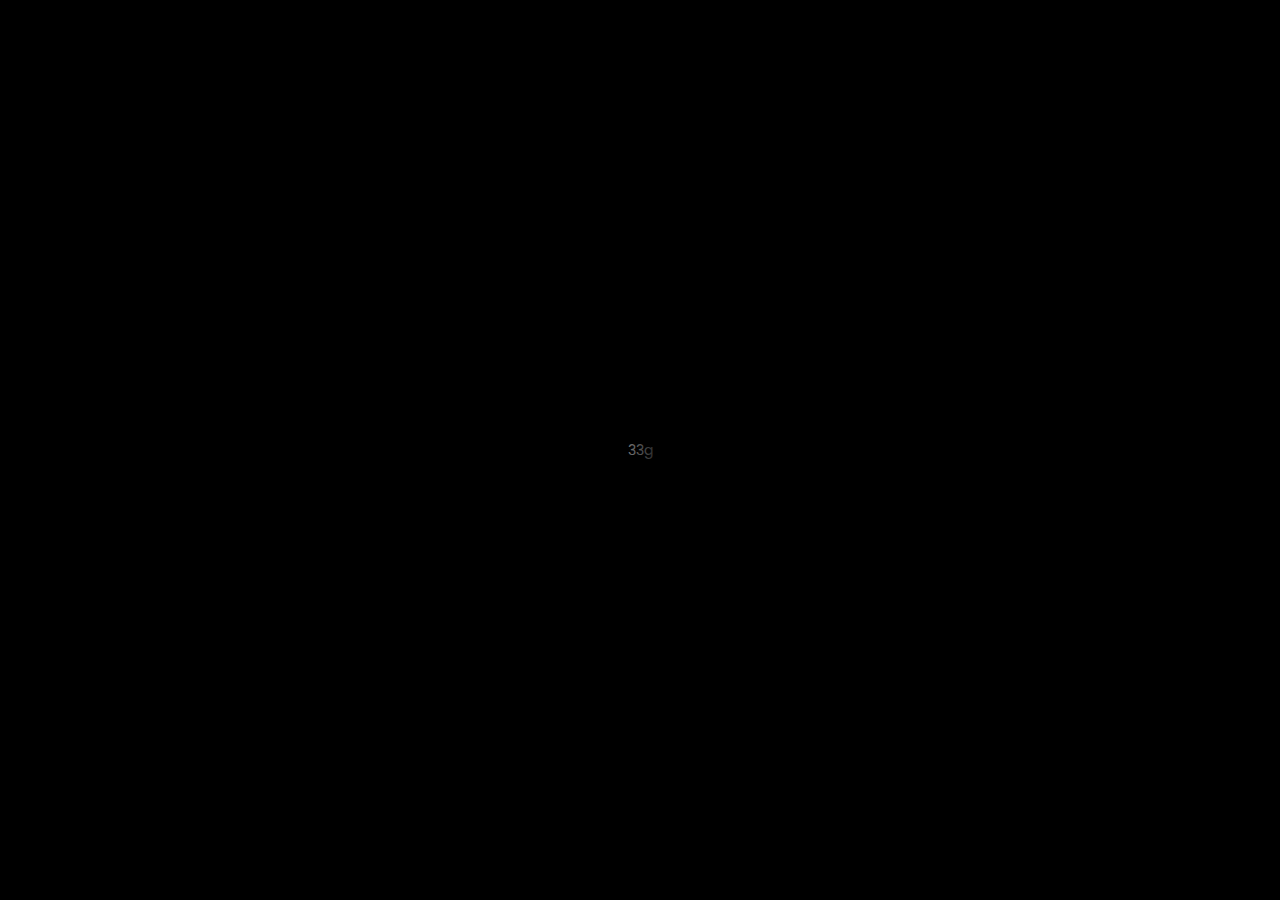
==== index.html @ b4e220d4 "Iniciando el proyecto" ====
<!DOCTYPE HTML>
<html lang="en">
    <head>
        <!--=============== basic  ===============-->
        <meta charset="UTF-8">
        <title>Endor Photography - Creative  Responsive Photography  Portfolio</title>
        <meta name="robots" content="index, follow"/>
        <meta name="keywords" content=""/>
        <meta name="description" content=""/>
        <!--=============== css  ===============-->
        <link type="text/css" rel="stylesheet" href="css/plugins.css">
        <link type="text/css" rel="stylesheet" href="css/style.css">
        <!--=============== favicons ===============-->
        <link rel="shortcut icon" href="images/favicon.ico">
    </head>
    <body>
        <!--main-loader  -->
        <div class="main-loader">
            <div class="ml-wrap">
                <div class="ml-mask"></div>
                <h1>33g</h1>
            </div>
        </div>
        <!-- main-loader end -->		
        <!-- main  -->
        <div id="main">
            <!--  logo -->
            <a href="index.html" class="ajax logo-holder"><h1>33g</h1></a>
            <!--  logo end -->
            <!--  navigation -->
            <div class="nav-holder main-menu">
                <nav>
                    <ul>
                        <li>
                            <a href="index.html" class="ajax">Works</a>
                        </li>
                        <li>
                            <a href="about.html" class="ajax">About</a>
                        </li>
                        <li>
                            <a href="blog.html" class="ajax">News</a>
                        </li>
                        <li>
                            <a href="contacts.html" class="ajax">Contacts</a>
                        </li>
                    </ul>
                </nav>
            </div>
            <!-- navigation  end -->  			
            <!--  share btn -->
            <div class="share-btn">Share</div>
            <!--  share btn end -->
            <div class="nav-button-wrap">
                <div class="nav-button"><span></span><span></span><span></span></div>
            </div>
            <!--  navigation -->
            <!-- wrapper-->
            <div id="wrapper">
                <!--  content-holder -->
                <div class="content-holder hide_footer2">
                    <div class="header-bg hb_mob"></div>
                    <div class="filter-btn hid-filter">
                        <div class="filter-btn_container aside_anim"></div>
                        <span class="filt-title">Filters</span>
                    </div>
                    <!-- gallery-filters-wrap-->
                    <div class="gallery-filters-wrap">
                        <div class="gallery-filters">
                            <a href="#" class="gallery-filter  gallery-filter-active" data-filter="*"><span>01.</span>All Albums</a>
                            <a href="#" class="gallery-filter" data-filter=".nature"><span>02.</span>Nature</a>
                            <a href="#" class="gallery-filter" data-filter=".models"><span>03.</span>Models</a>
                            <a href="#" class="gallery-filter" data-filter=".couples"><span>04.</span>Couples</a>
                            <a href="#" class="gallery-filter" data-filter=".outdoor"><span>05.</span>Outdoor</a>
                            <div class="count-folio">
                                <div class="num-album"></div>
                            </div>
                        </div>
                        <div class="gallery-filters-overlay"></div>
                    </div>
                    <!--gallery-filters-wrap end-->
                    <!--  hero-showcase-wrap -->
                    <div class="hero-showcase-wrap">
                        <div class="hero-showcase">

                            <div class="gallery-items sf_true">
                                <div class="gallery-items-container fl-wrap">
                                    <!-- gallery-item -->
                                    <div class="gallery-item nature">
                                        <div class="hov_box">
                                            <img src="images/folio/1.jpg" alt="">
                                            <div class="overlay"></div>
                                            <div class="hov_box-title">
                                                <a href="portfolio-single.html" class="ajax">Alone on Nature.</a>
                                                <div class="cat_item">Nature</div>
                                            </div>
                                        </div>
                                    </div>
                                    <!-- gallery-item end-->
                                    <!-- gallery-item -->
                                    <div class="gallery-item models">
                                        <div class="hov_box">
                                            <img src="images/folio/1.jpg" alt="">
                                            <div class="overlay"></div>
                                            <div class="hov_box-title">
                                                <a href="portfolio-single.html" class="ajax">Old Cars On Streets</a>
                                                <div class="cat_item">Couples</div>
                                            </div>
                                        </div>
                                    </div>
                                    <!-- gallery-item end-->						
                                    <!-- gallery-item -->
                                    <div class="gallery-item nature couples">
                                        <div class="hov_box">
                                            <img src="images/folio/1.jpg" alt="">
                                            <div class="overlay"></div>
                                            <div class="hov_box-title">
                                                <a href="portfolio-single.html" class="ajax">Living my Dream</a>
                                                <div class="cat_item">Models</div>
                                            </div>
                                        </div>
                                    </div>
                                    <!-- gallery-item end-->
                                    <!-- gallery-item -->
                                    <div class="gallery-item models">
                                        <div class="hov_box">
                                            <img src="images/folio/1.jpg" alt="">
                                            <div class="overlay"></div>
                                            <div class="hov_box-title">
                                                <a href="portfolio-single.html" class="ajax">Forever Young</a>
                                                <div class="cat_item">Models</div>
                                            </div>
                                        </div>
                                    </div>
                                    <!-- gallery-item end-->
                                    <!-- gallery-item -->
                                    <div class="gallery-item couples">
                                        <div class="hov_box">
                                            <img src="images/folio/1.jpg" alt="">
                                            <div class="overlay"></div>
                                            <div class="hov_box-title">
                                                <a href="portfolio-single.html" class="ajax">Sunny Side Up</a>
                                                <div class="cat_item">Models</div>
                                            </div>
                                        </div>
                                    </div>
                                    <!-- gallery-item end-->
                                    <!-- gallery-item -->
                                    <div class="gallery-item outdoor couples">
                                        <div class="hov_box">
                                            <img src="images/folio/2.jpg" alt="">
                                            <div class="overlay"></div>
                                            <div class="hov_box-title">
                                                <a href="portfolio-single.html" class="ajax">The Other Aide of Me</a>
                                                <div class="cat_item">Models</div>
                                            </div>
                                        </div>
                                    </div>
                                    <!-- gallery-item end-->
                                    <!-- gallery-item -->
                                    <div class="gallery-item nature outdoor">
                                        <div class="hov_box">
                                            <img src="images/folio/1.jpg" alt="">
                                            <div class="overlay"></div>
                                            <div class="hov_box-title">
                                                <a href="portfolio-single.html" class="ajax">Discover Norway</a>
                                                <div class="cat_item">Models</div>
                                            </div>
                                        </div>
                                    </div>
                                    <!-- gallery-item end-->						
                                    <!-- gallery-item -->
                                    <div class="gallery-item nature  couples">
                                        <div class="hov_box">
                                            <img src="images/folio/1.jpg" alt="">
                                            <div class="overlay"></div>
                                            <div class="hov_box-title">
                                                <a href="portfolio-single.html" class="ajax">A Wonderful Life</a>
                                                <div class="cat_item">Models</div>
                                            </div>
                                        </div>
                                    </div>
                                    <!-- gallery-item end-->
                                    <!-- gallery-item -->
                                    <div class="gallery-item outdoor">
                                        <div class="hov_box">
                                            <img src="images/folio/1.jpg" alt="">
                                            <div class="overlay"></div>
                                            <div class="hov_box-title">
                                                <a href="portfolio-single.html" class="ajax">Happy Flashbacks</a>
                                                <div class="cat_item">Models</div>
                                            </div>
                                        </div>
                                    </div>
                                    <!-- gallery-item end-->	
                                    <!-- gallery-item -->
                                    <div class="gallery-item models outdoor">
                                        <div class="hov_box">
                                            <img src="images/folio/2.jpg" alt="">
                                            <div class="overlay"></div>
                                            <div class="hov_box-title">
                                                <a href="portfolio-single.html" class="ajax">Crazy, Cute Couple</a>
                                                <div class="cat_item">Models</div>
                                            </div>
                                        </div>
                                    </div>
                                    <!-- gallery-item end-->						
                                    <!-- gallery-item -->
                                    <div class="gallery-item outdoor">
                                        <div class="hov_box">
                                            <img src="images/folio/1.jpg" alt="">
                                            <div class="overlay"></div>
                                            <div class="hov_box-title">
                                                <a href="portfolio-single.html" class="ajax">Go Green Morning</a>
                                                <div class="cat_item">Models</div>
                                            </div>
                                        </div>
                                    </div>
                                    <!-- gallery-item end-->
                                    <!-- gallery-item -->
                                    <div class="gallery-item couples">
                                        <div class="hov_box">
                                            <img src="images/folio/1.jpg" alt="">
                                            <div class="overlay"></div>
                                            <div class="hov_box-title">
                                                <a href="portfolio-single.html" class="ajax">Travelling is Fun</a>
                                                <div class="cat_item">Models</div>
                                            </div>
                                        </div>
                                    </div>
                                    <!-- gallery-item end-->	
                                    <!-- gallery-item -->
                                    <div class="gallery-item models">
                                        <div class="hov_box">
                                            <img src="images/folio/1.jpg" alt="">
                                            <div class="overlay"></div>
                                            <div class="hov_box-title">
                                                <a href="portfolio-single.html" class="ajax">Life, here I Come</a>
                                                <div class="cat_item">Models</div>
                                            </div>
                                        </div>
                                    </div>
                                    <!-- gallery-item end-->								
                                    <!-- gallery-item -->
                                    <div class="gallery-item nature">
                                        <div class="hov_box">
                                            <img src="images/folio/1.jpg" alt="">
                                            <div class="overlay"></div>
                                            <div class="hov_box-title">
                                                <a href="portfolio-single.html" class="ajax">My Blooming Backyard</a>
                                                <div class="cat_item">Models</div>
                                            </div>
                                        </div>
                                    </div>
                                    <!-- gallery-item end-->	
                                    <!-- gallery-item -->
                                    <div class="gallery-item outdoor">
                                        <div class="hov_box">
                                            <img src="images/folio/1.jpg" alt="">
                                            <div class="overlay"></div>
                                            <div class="hov_box-title">
                                                <a href="portfolio-single.html" class="ajax">Just Happy</a>
                                                <div class="cat_item">Models</div>
                                            </div>
                                        </div>
                                    </div>
                                    <!-- gallery-item end-->
                                    <!-- gallery-item -->
                                    <div class="gallery-item models">
                                        <div class="hov_box">
                                            <img src="images/folio/1.jpg" alt="">
                                            <div class="overlay"></div>
                                            <div class="hov_box-title">
                                                <a href="portfolio-single.html" class="ajax">Just Happy</a>
                                                <div class="cat_item">Models</div>
                                            </div>
                                        </div>
                                    </div>
                                    <!-- gallery-item end-->								
                                    <!-- gallery-item -->
                                    <div class="gallery-item nature">
                                        <div class="hov_box">
                                            <img src="images/folio/1.jpg" alt="">
                                            <div class="overlay"></div>
                                            <div class="hov_box-title">
                                                <a href="portfolio-single.html" class="ajax">Just Happy</a>
                                                <div class="cat_item">Models</div>
                                            </div>
                                        </div>
                                    </div>
                                    <!-- gallery-item end-->
                                    <!-- gallery-item -->
                                    <div class="gallery-item outdoor">
                                        <div class="hov_box">
                                            <img src="images/folio/1.jpg" alt="">
                                            <div class="overlay"></div>
                                            <div class="hov_box-title">
                                                <a href="portfolio-single.html" class="ajax">Happy Flashbacks</a>
                                                <div class="cat_item">Models</div>
                                            </div>
                                        </div>
                                    </div>
                                    <!-- gallery-item end-->								
                                </div>
                            </div>
                        </div>
                    </div>
                    <!--  hero-showcase-wrap end -->
                    <div class="mob-footer_gal mfg-2 fl-wrap">
                        <div class="to-top-btn"><i class="fal fa-angle-up"></i></div>
                    </div>
                    <!-- share-wrapper-->
                    <div class="share-wrapper">
                        <div class="share-container isShare"></div>
                    </div>
                    <!-- share-wrapper  end -->					
                </div>
                <!--  content-holder end -->
            </div>
            <!-- wrapper end-->
            <!--  social_links -->
            <div class="social_links">
                <div class="sc-links_clone">
                    <span>Follow:</span>
                    <ul>
                        <li><a href="https://www.facebook.com/arturo.noriega.9041/" target="_blank">Fb</a></li>
                        <li><a href="#" target="_blank">Ins</a></li>
                        <li><a href="#" target="_blank">Tw</a></li>
                        <li><a href="#" target="_blank">Vk</a></li>
                    </ul>
                </div>
            </div>
            <!--  social_links end -->
            <!--  policy-box -->
            <div class="policy-box">
                <span>&#169; Endor 2021  -  All rights reserved. </span>
            </div>
            <!--  policy-box end-->
            <!-- cursor-->
            <div class="element">
                <div class="element-item"></div>
            </div>
            <!-- cursor end--> 			
        </div>
        <!-- Main end -->
        <!--=============== scripts  ===============-->
		<script src="js/jquery.min.js"></script>
        <script src="js/plugins.js"></script>
        <script src="js/scripts.js"></script>
        <script src="js/informacion_portafolio.js"></script>
        
    </body>
</html>
---- css/plugins.css ----
/* CSS Document */
@charset "utf-8";
/*-reset -*/ 
html,body,div,span,applet,object,iframe,h1,h2,h3,h4,h5,h6,p,blockquote,pre,a,abbr,acronym,address,big,cite,code,del,dfn,em,font,img,ins,kbd,q,s,samp,small,strike,strong,sub,sup,tt,var,dl,dt,dd,ol,ul,li,fieldset,form,label,legend,table,caption,tbody,tfoot,thead,tr,th,td{border:none;outline:0;font-weight:inherit;font-style:inherit;font-size:100%;font-family:inherit;vertical-align:baseline;text-decoration:none;margin:0;padding:0;}
table{border-collapse:separate;border-spacing:0}
blockquote:before,blockquote:after,q:before,q:after{content:""}
*{margin:0;padding:0;-webkit-box-sizing: border-box;-moz-box-sizing: border-box;box-sizing: border-box;}
article, aside, details, figcaption, figure, footer, header, hgroup, menu, nav, section {display: block; }								  
ol, ul { list-style: none;}
blockquote, q { quotes: none;}
:focus { outline: 0;}
table { border-collapse: collapse; border-spacing: 0;}
img { border: 0; -ms-interpolation-mode: bicubic; vertical-align: middle; }
a{text-decoration:none; position:relative; color:#000;}
audio,video,canvas {max-width: 100%;}
/*!  Bootstrap Grid  */
 @media (min-width:768px){.container{width:750px}}@media (min-width:992px){.container{width:970px}}@media (min-width:1064px){.container{width:1170px}}.container-fluid{margin-right:auto;margin-left:auto;padding-left:15px;padding-right:15px}.row{margin-left:-15px;margin-right:-15px}.col-xs-1, .col-sm-1, .col-md-1, .col-lg-1, .col-xs-2, .col-sm-2, .col-md-2, .col-lg-2, .col-xs-3, .col-sm-3, .col-md-3, .col-lg-3, .col-xs-4, .col-sm-4, .col-md-4, .col-lg-4, .col-xs-5, .col-sm-5, .col-md-5, .col-lg-5, .col-xs-6, .col-sm-6, .col-md-6, .col-lg-6, .col-xs-7, .col-sm-7, .col-md-7, .col-lg-7, .col-xs-8, .col-sm-8, .col-md-8, .col-lg-8, .col-xs-9, .col-sm-9, .col-md-9, .col-lg-9, .col-xs-10, .col-sm-10, .col-md-10, .col-lg-10, .col-xs-11, .col-sm-11, .col-md-11, .col-lg-11, .col-xs-12, .col-sm-12, .col-md-12, .col-lg-12{position:relative;min-height:1px;padding-left:15px;padding-right:15px}.col-xs-1, .col-xs-2, .col-xs-3, .col-xs-4, .col-xs-5, .col-xs-6, .col-xs-7, .col-xs-8, .col-xs-9, .col-xs-10, .col-xs-11, .col-xs-12{float:left}.col-xs-12{width:100%}.col-xs-11{width:91.66666667%}.col-xs-10{width:83.33333333%}.col-xs-9{width:75%}.col-xs-8{width:66.66666667%}.col-xs-7{width:58.33333333%}.col-xs-6{width:50%}.col-xs-5{width:41.66666667%}.col-xs-4{width:33.33333333%}.col-xs-3{width:25%}.col-xs-2{width:16.66666667%}.col-xs-1{width:8.33333333%}.col-xs-pull-12{right:100%}.col-xs-pull-11{right:91.66666667%}.col-xs-pull-10{right:83.33333333%}.col-xs-pull-9{right:75%}.col-xs-pull-8{right:66.66666667%}.col-xs-pull-7{right:58.33333333%}.col-xs-pull-6{right:50%}.col-xs-pull-5{right:41.66666667%}.col-xs-pull-4{right:33.33333333%}.col-xs-pull-3{right:25%}.col-xs-pull-2{right:16.66666667%}.col-xs-pull-1{right:8.33333333%}.col-xs-pull-0{right:auto}.col-xs-push-12{left:100%}.col-xs-push-11{left:91.66666667%}.col-xs-push-10{left:83.33333333%}.col-xs-push-9{left:75%}.col-xs-push-8{left:66.66666667%}.col-xs-push-7{left:58.33333333%}.col-xs-push-6{left:50%}.col-xs-push-5{left:41.66666667%}.col-xs-push-4{left:33.33333333%}.col-xs-push-3{left:25%}.col-xs-push-2{left:16.66666667%}.col-xs-push-1{left:8.33333333%}.col-xs-push-0{left:auto}.col-xs-offset-12{margin-left:100%}.col-xs-offset-11{margin-left:91.66666667%}.col-xs-offset-10{margin-left:83.33333333%}.col-xs-offset-9{margin-left:75%}.col-xs-offset-8{margin-left:66.66666667%}.col-xs-offset-7{margin-left:58.33333333%}.col-xs-offset-6{margin-left:50%}.col-xs-offset-5{margin-left:41.66666667%}.col-xs-offset-4{margin-left:33.33333333%}.col-xs-offset-3{margin-left:25%}.col-xs-offset-2{margin-left:16.66666667%}.col-xs-offset-1{margin-left:8.33333333%}.col-xs-offset-0{margin-left:0}@media (min-width:768px){.col-sm-1, .col-sm-2, .col-sm-3, .col-sm-4, .col-sm-5, .col-sm-6, .col-sm-7, .col-sm-8, .col-sm-9, .col-sm-10, .col-sm-11, .col-sm-12{float:left}.col-sm-12{width:100%}.col-sm-11{width:91.66666667%}.col-sm-10{width:83.33333333%}.col-sm-9{width:75%}.col-sm-8{width:66.66666667%}.col-sm-7{width:58.33333333%}.col-sm-6{width:50%}.col-sm-5{width:41.66666667%}.col-sm-4{width:33.33333333%}.col-sm-3{width:25%}.col-sm-2{width:16.66666667%}.col-sm-1{width:8.33333333%}.col-sm-pull-12{right:100%}.col-sm-pull-11{right:91.66666667%}.col-sm-pull-10{right:83.33333333%}.col-sm-pull-9{right:75%}.col-sm-pull-8{right:66.66666667%}.col-sm-pull-7{right:58.33333333%}.col-sm-pull-6{right:50%}.col-sm-pull-5{right:41.66666667%}.col-sm-pull-4{right:33.33333333%}.col-sm-pull-3{right:25%}.col-sm-pull-2{right:16.66666667%}.col-sm-pull-1{right:8.33333333%}.col-sm-pull-0{right:auto}.col-sm-push-12{left:100%}.col-sm-push-11{left:91.66666667%}.col-sm-push-10{left:83.33333333%}.col-sm-push-9{left:75%}.col-sm-push-8{left:66.66666667%}.col-sm-push-7{left:58.33333333%}.col-sm-push-6{left:50%}.col-sm-push-5{left:41.66666667%}.col-sm-push-4{left:33.33333333%}.col-sm-push-3{left:25%}.col-sm-push-2{left:16.66666667%}.col-sm-push-1{left:8.33333333%}.col-sm-push-0{left:auto}.col-sm-offset-12{margin-left:100%}.col-sm-offset-11{margin-left:91.66666667%}.col-sm-offset-10{margin-left:83.33333333%}.col-sm-offset-9{margin-left:75%}.col-sm-offset-8{margin-left:66.66666667%}.col-sm-offset-7{margin-left:58.33333333%}.col-sm-offset-6{margin-left:50%}.col-sm-offset-5{margin-left:41.66666667%}.col-sm-offset-4{margin-left:33.33333333%}.col-sm-offset-3{margin-left:25%}.col-sm-offset-2{margin-left:16.66666667%}.col-sm-offset-1{margin-left:8.33333333%}.col-sm-offset-0{margin-left:0}}@media (min-width:1064px){.col-md-1, .col-md-2, .col-md-3, .col-md-4, .col-md-5, .col-md-6, .col-md-7, .col-md-8, .col-md-9, .col-md-10, .col-md-11, .col-md-12{float:left}.col-md-12{width:100%}.col-md-11{width:91.66666667%}.col-md-10{width:83.33333333%}.col-md-9{width:75%}.col-md-8{width:66.66666667%}.col-md-7{width:58.33333333%}.col-md-6{width:50%}.col-md-5{width:41.66666667%}.col-md-4{width:33.33333333%}.col-md-3{width:25%}.col-md-2{width:16.66666667%}.col-md-1{width:8.33333333%}.col-md-pull-12{right:100%}.col-md-pull-11{right:91.66666667%}.col-md-pull-10{right:83.33333333%}.col-md-pull-9{right:75%}.col-md-pull-8{right:66.66666667%}.col-md-pull-7{right:58.33333333%}.col-md-pull-6{right:50%}.col-md-pull-5{right:41.66666667%}.col-md-pull-4{right:33.33333333%}.col-md-pull-3{right:25%}.col-md-pull-2{right:16.66666667%}.col-md-pull-1{right:8.33333333%}.col-md-pull-0{right:auto}.col-md-push-12{left:100%}.col-md-push-11{left:91.66666667%}.col-md-push-10{left:83.33333333%}.col-md-push-9{left:75%}.col-md-push-8{left:66.66666667%}.col-md-push-7{left:58.33333333%}.col-md-push-6{left:50%}.col-md-push-5{left:41.66666667%}.col-md-push-4{left:33.33333333%}.col-md-push-3{left:25%}.col-md-push-2{left:16.66666667%}.col-md-push-1{left:8.33333333%}.col-md-push-0{left:auto}.col-md-offset-12{margin-left:100%}.col-md-offset-11{margin-left:91.66666667%}.col-md-offset-10{margin-left:83.33333333%}.col-md-offset-9{margin-left:75%}.col-md-offset-8{margin-left:66.66666667%}.col-md-offset-7{margin-left:58.33333333%}.col-md-offset-6{margin-left:50%}.col-md-offset-5{margin-left:41.66666667%}.col-md-offset-4{margin-left:33.33333333%}.col-md-offset-3{margin-left:25%}.col-md-offset-2{margin-left:16.66666667%}.col-md-offset-1{margin-left:8.33333333%}.col-md-offset-0{margin-left:0}}@media (min-width:1200px){.col-lg-1, .col-lg-2, .col-lg-3, .col-lg-4, .col-lg-5, .col-lg-6, .col-lg-7, .col-lg-8, .col-lg-9, .col-lg-10, .col-lg-11, .col-lg-12{float:left}.col-lg-12{width:100%}.col-lg-11{width:91.66666667%}.col-lg-10{width:83.33333333%}.col-lg-9{width:75%}.col-lg-8{width:66.66666667%}.col-lg-7{width:58.33333333%}.col-lg-6{width:50%}.col-lg-5{width:41.66666667%}.col-lg-4{width:33.33333333%}.col-lg-3{width:25%}.col-lg-2{width:16.66666667%}.col-lg-1{width:8.33333333%}.col-lg-pull-12{right:100%}.col-lg-pull-11{right:91.66666667%}.col-lg-pull-10{right:83.33333333%}.col-lg-pull-9{right:75%}.col-lg-pull-8{right:66.66666667%}.col-lg-pull-7{right:58.33333333%}.col-lg-pull-6{right:50%}.col-lg-pull-5{right:41.66666667%}.col-lg-pull-4{right:33.33333333%}.col-lg-pull-3{right:25%}.col-lg-pull-2{right:16.66666667%}.col-lg-pull-1{right:8.33333333%}.col-lg-pull-0{right:auto}.col-lg-push-12{left:100%}.col-lg-push-11{left:91.66666667%}.col-lg-push-10{left:83.33333333%}.col-lg-push-9{left:75%}.col-lg-push-8{left:66.66666667%}.col-lg-push-7{left:58.33333333%}.col-lg-push-6{left:50%}.col-lg-push-5{left:41.66666667%}.col-lg-push-4{left:33.33333333%}.col-lg-push-3{left:25%}.col-lg-push-2{left:16.66666667%}.col-lg-push-1{left:8.33333333%}.col-lg-push-0{left:auto}.col-lg-offset-12{margin-left:100%}.col-lg-offset-11{margin-left:91.66666667%}.col-lg-offset-10{margin-left:83.33333333%}.col-lg-offset-9{margin-left:75%}.col-lg-offset-8{margin-left:66.66666667%}.col-lg-offset-7{margin-left:58.33333333%}.col-lg-offset-6{margin-left:50%}.col-lg-offset-5{margin-left:41.66666667%}.col-lg-offset-4{margin-left:33.33333333%}.col-lg-offset-3{margin-left:25%}.col-lg-offset-2{margin-left:16.66666667%}.col-lg-offset-1{margin-left:8.33333333%}.col-lg-offset-0{margin-left:0}}.clearfix:before,.clearfix:after,.container:before,.container:after,.container-fluid:before,.container-fluid:after,.row:before,.row:after{content:" ";display:table}.clearfix:after,.container:after,.container-fluid:after,.row:after{clear:both}.center-block{display:block;margin-left:auto;margin-right:auto}.pull-right{float:right !important}.pull-left{float:left !important}.hide{display:none !important}.show{display:block !important}.invisible{visibility:hidden}.text-hide{font:0/0 a;color:transparent;text-shadow:none;background-color:transparent;border:0}.hidden{display:none !important;visibility:hidden !important}.affix{position:fixed}@-ms-viewport{width:device-width}.visible-xs,.visible-sm,.visible-md,.visible-lg{display:none !important}.visible-xs-block,.visible-xs-inline,.visible-xs-inline-block,.visible-sm-block,.visible-sm-inline,.visible-sm-inline-block,.visible-md-block,.visible-md-inline,.visible-md-inline-block,.visible-lg-block,.visible-lg-inline,.visible-lg-inline-block{display:none !important}@media (max-width:767px){.visible-xs{display:block !important}table.visible-xs{display:table}tr.visible-xs{display:table-row !important}th.visible-xs,td.visible-xs{display:table-cell !important}}@media (max-width:767px){.visible-xs-block{display:block !important}}@media (max-width:767px){.visible-xs-inline{display:inline !important}}@media (max-width:767px){.visible-xs-inline-block{display:inline-block !important}}@media (min-width:768px) and (max-width:991px){.visible-sm{display:block !important}table.visible-sm{display:table}tr.visible-sm{display:table-row !important}th.visible-sm,td.visible-sm{display:table-cell !important}}@media (min-width:768px) and (max-width:991px){.visible-sm-block{display:block !important}}@media (min-width:768px) and (max-width:991px){.visible-sm-inline{display:inline !important}}@media (min-width:768px) and (max-width:991px){.visible-sm-inline-block{display:inline-block !important}}@media (min-width:992px) and (max-width:1199px){.visible-md{display:block !important}table.visible-md{display:table}tr.visible-md{display:table-row !important}th.visible-md,td.visible-md{display:table-cell !important}}@media (min-width:992px) and (max-width:1199px){.visible-md-block{display:block !important}}@media (min-width:992px) and (max-width:1199px){.visible-md-inline{display:inline !important}}@media (min-width:992px) and (max-width:1199px){.visible-md-inline-block{display:inline-block !important}}@media (min-width:1200px){.visible-lg{display:block !important}table.visible-lg{display:table}tr.visible-lg{display:table-row !important}th.visible-lg,td.visible-lg{display:table-cell !important}}@media (min-width:1200px){.visible-lg-block{display:block !important}}@media (min-width:1200px){.visible-lg-inline{display:inline !important}}@media (min-width:1200px){.visible-lg-inline-block{display:inline-block !important}}@media (max-width:767px){.hidden-xs{display:none !important}}@media (min-width:768px) and (max-width:991px){.hidden-sm{display:none !important}}@media (min-width:992px) and (max-width:1199px){.hidden-md{display:none !important}}@media (min-width:1200px){.hidden-lg{display:none !important}}.visible-print{display:none !important}@media print{.visible-print{display:block !important}table.visible-print{display:table}tr.visible-print{display:table-row !important}th.visible-print,td.visible-print{display:table-cell !important}}.visible-print-block{display:none !important}@media print{.visible-print-block{display:block !important}}.visible-print-inline{display:none !important}@media print{.visible-print-inline{display:inline !important}}.visible-print-inline-block{display:none !important}@media print{.visible-print-inline-block{display:inline-block !important}}@media print{.hidden-print{display:none !important}}
/*!
 * Font Awesome Pro 5.12.0 by @fontawesome - https://fontawesome.com
 * License - https://fontawesome.com/license (Commercial License)
 */
.fa,.fab,.fad,.fal,.far,.fas{-moz-osx-font-smoothing:grayscale;-webkit-font-smoothing:antialiased;display:inline-block;font-style:normal;font-variant:normal;text-rendering:auto;line-height:1}.fa-lg{font-size:1.33333em;line-height:.75em;vertical-align:-.0667em}.fa-xs{font-size:.75em}.fa-sm{font-size:.875em}.fa-1x{font-size:1em}.fa-2x{font-size:2em}.fa-3x{font-size:3em}.fa-4x{font-size:4em}.fa-5x{font-size:5em}.fa-6x{font-size:6em}.fa-7x{font-size:7em}.fa-8x{font-size:8em}.fa-9x{font-size:9em}.fa-10x{font-size:10em}.fa-fw{text-align:center;width:1.25em}.fa-ul{list-style-type:none;margin-left:2.5em;padding-left:0}.fa-ul>li{position:relative}.fa-li{left:-2em;position:absolute;text-align:center;width:2em;line-height:inherit}.fa-border{border:.08em solid #eee;border-radius:.1em;padding:.2em .25em .15em}.fa-pull-left{float:left}.fa-pull-right{float:right}.fa.fa-pull-left,.fab.fa-pull-left,.fal.fa-pull-left,.far.fa-pull-left,.fas.fa-pull-left{margin-right:.3em}.fa.fa-pull-right,.fab.fa-pull-right,.fal.fa-pull-right,.far.fa-pull-right,.fas.fa-pull-right{margin-left:.3em}.fa-spin{-webkit-animation:fa-spin 2s linear infinite;animation:fa-spin 2s linear infinite}.fa-pulse{-webkit-animation:fa-spin 1s steps(8) infinite;animation:fa-spin 1s steps(8) infinite}@-webkit-keyframes fa-spin{0%{-webkit-transform:rotate(0deg);transform:rotate(0deg)}to{-webkit-transform:rotate(1turn);transform:rotate(1turn)}}@keyframes fa-spin{0%{-webkit-transform:rotate(0deg);transform:rotate(0deg)}to{-webkit-transform:rotate(1turn);transform:rotate(1turn)}}.fa-rotate-90{-ms-filter:"progid:DXImageTransform.Microsoft.BasicImage(rotation=1)";-webkit-transform:rotate(90deg);transform:rotate(90deg)}.fa-rotate-180{-ms-filter:"progid:DXImageTransform.Microsoft.BasicImage(rotation=2)";-webkit-transform:rotate(180deg);transform:rotate(180deg)}.fa-rotate-270{-ms-filter:"progid:DXImageTransform.Microsoft.BasicImage(rotation=3)";-webkit-transform:rotate(270deg);transform:rotate(270deg)}.fa-flip-horizontal{-ms-filter:"progid:DXImageTransform.Microsoft.BasicImage(rotation=0, mirror=1)";-webkit-transform:scaleX(-1);transform:scaleX(-1)}.fa-flip-vertical{-webkit-transform:scaleY(-1);transform:scaleY(-1)}.fa-flip-both,.fa-flip-horizontal.fa-flip-vertical,.fa-flip-vertical{-ms-filter:"progid:DXImageTransform.Microsoft.BasicImage(rotation=2, mirror=1)"}.fa-flip-both,.fa-flip-horizontal.fa-flip-vertical{-webkit-transform:scale(-1);transform:scale(-1)}:root .fa-flip-both,:root .fa-flip-horizontal,:root .fa-flip-vertical,:root .fa-rotate-90,:root .fa-rotate-180,:root .fa-rotate-270{-webkit-filter:none;filter:none}.fa-stack{display:inline-block;height:2em;line-height:2em;position:relative;vertical-align:middle;width:2.5em}.fa-stack-1x,.fa-stack-2x{left:0;position:absolute;text-align:center;width:100%}.fa-stack-1x{line-height:inherit}.fa-stack-2x{font-size:2em}.fa-inverse{color:#fff}.fa-500px:before{content:"\f26e"}.fa-abacus:before{content:"\f640"}.fa-accessible-icon:before{content:"\f368"}.fa-accusoft:before{content:"\f369"}.fa-acorn:before{content:"\f6ae"}.fa-acquisitions-incorporated:before{content:"\f6af"}.fa-ad:before{content:"\f641"}.fa-address-book:before{content:"\f2b9"}.fa-address-card:before{content:"\f2bb"}.fa-adjust:before{content:"\f042"}.fa-adn:before{content:"\f170"}.fa-adobe:before{content:"\f778"}.fa-adversal:before{content:"\f36a"}.fa-affiliatetheme:before{content:"\f36b"}.fa-air-conditioner:before{content:"\f8f4"}.fa-air-freshener:before{content:"\f5d0"}.fa-airbnb:before{content:"\f834"}.fa-alarm-clock:before{content:"\f34e"}.fa-alarm-exclamation:before{content:"\f843"}.fa-alarm-plus:before{content:"\f844"}.fa-alarm-snooze:before{content:"\f845"}.fa-album:before{content:"\f89f"}.fa-album-collection:before{content:"\f8a0"}.fa-algolia:before{content:"\f36c"}.fa-alicorn:before{content:"\f6b0"}.fa-alien:before{content:"\f8f5"}.fa-alien-monster:before{content:"\f8f6"}.fa-align-center:before{content:"\f037"}.fa-align-justify:before{content:"\f039"}.fa-align-left:before{content:"\f036"}.fa-align-right:before{content:"\f038"}.fa-align-slash:before{content:"\f846"}.fa-alipay:before{content:"\f642"}.fa-allergies:before{content:"\f461"}.fa-amazon:before{content:"\f270"}.fa-amazon-pay:before{content:"\f42c"}.fa-ambulance:before{content:"\f0f9"}.fa-american-sign-language-interpreting:before{content:"\f2a3"}.fa-amilia:before{content:"\f36d"}.fa-amp-guitar:before{content:"\f8a1"}.fa-analytics:before{content:"\f643"}.fa-anchor:before{content:"\f13d"}.fa-android:before{content:"\f17b"}.fa-angel:before{content:"\f779"}.fa-angellist:before{content:"\f209"}.fa-angle-double-down:before{content:"\f103"}.fa-angle-double-left:before{content:"\f100"}.fa-angle-double-right:before{content:"\f101"}.fa-angle-double-up:before{content:"\f102"}.fa-angle-down:before{content:"\f107"}.fa-angle-left:before{content:"\f104"}.fa-angle-right:before{content:"\f105"}.fa-angle-up:before{content:"\f106"}.fa-angry:before{content:"\f556"}.fa-angrycreative:before{content:"\f36e"}.fa-angular:before{content:"\f420"}.fa-ankh:before{content:"\f644"}.fa-app-store:before{content:"\f36f"}.fa-app-store-ios:before{content:"\f370"}.fa-apper:before{content:"\f371"}.fa-apple:before{content:"\f179"}.fa-apple-alt:before{content:"\f5d1"}.fa-apple-crate:before{content:"\f6b1"}.fa-apple-pay:before{content:"\f415"}.fa-archive:before{content:"\f187"}.fa-archway:before{content:"\f557"}.fa-arrow-alt-circle-down:before{content:"\f358"}.fa-arrow-alt-circle-left:before{content:"\f359"}.fa-arrow-alt-circle-right:before{content:"\f35a"}.fa-arrow-alt-circle-up:before{content:"\f35b"}.fa-arrow-alt-down:before{content:"\f354"}.fa-arrow-alt-from-bottom:before{content:"\f346"}.fa-arrow-alt-from-left:before{content:"\f347"}.fa-arrow-alt-from-right:before{content:"\f348"}.fa-arrow-alt-from-top:before{content:"\f349"}.fa-arrow-alt-left:before{content:"\f355"}.fa-arrow-alt-right:before{content:"\f356"}.fa-arrow-alt-square-down:before{content:"\f350"}.fa-arrow-alt-square-left:before{content:"\f351"}.fa-arrow-alt-square-right:before{content:"\f352"}.fa-arrow-alt-square-up:before{content:"\f353"}.fa-arrow-alt-to-bottom:before{content:"\f34a"}.fa-arrow-alt-to-left:before{content:"\f34b"}.fa-arrow-alt-to-right:before{content:"\f34c"}.fa-arrow-alt-to-top:before{content:"\f34d"}.fa-arrow-alt-up:before{content:"\f357"}.fa-arrow-circle-down:before{content:"\f0ab"}.fa-arrow-circle-left:before{content:"\f0a8"}.fa-arrow-circle-right:before{content:"\f0a9"}.fa-arrow-circle-up:before{content:"\f0aa"}.fa-arrow-down:before{content:"\f063"}.fa-arrow-from-bottom:before{content:"\f342"}.fa-arrow-from-left:before{content:"\f343"}.fa-arrow-from-right:before{content:"\f344"}.fa-arrow-from-top:before{content:"\f345"}.fa-arrow-left:before{content:"\f060"}.fa-arrow-right:before{content:"\f061"}.fa-arrow-square-down:before{content:"\f339"}.fa-arrow-square-left:before{content:"\f33a"}.fa-arrow-square-right:before{content:"\f33b"}.fa-arrow-square-up:before{content:"\f33c"}.fa-arrow-to-bottom:before{content:"\f33d"}.fa-arrow-to-left:before{content:"\f33e"}.fa-arrow-to-right:before{content:"\f340"}.fa-arrow-to-top:before{content:"\f341"}.fa-arrow-up:before{content:"\f062"}.fa-arrows:before{content:"\f047"}.fa-arrows-alt:before{content:"\f0b2"}.fa-arrows-alt-h:before{content:"\f337"}.fa-arrows-alt-v:before{content:"\f338"}.fa-arrows-h:before{content:"\f07e"}.fa-arrows-v:before{content:"\f07d"}.fa-artstation:before{content:"\f77a"}.fa-assistive-listening-systems:before{content:"\f2a2"}.fa-asterisk:before{content:"\f069"}.fa-asymmetrik:before{content:"\f372"}.fa-at:before{content:"\f1fa"}.fa-atlas:before{content:"\f558"}.fa-atlassian:before{content:"\f77b"}.fa-atom:before{content:"\f5d2"}.fa-atom-alt:before{content:"\f5d3"}.fa-audible:before{content:"\f373"}.fa-audio-description:before{content:"\f29e"}.fa-autoprefixer:before{content:"\f41c"}.fa-avianex:before{content:"\f374"}.fa-aviato:before{content:"\f421"}.fa-award:before{content:"\f559"}.fa-aws:before{content:"\f375"}.fa-axe:before{content:"\f6b2"}.fa-axe-battle:before{content:"\f6b3"}.fa-baby:before{content:"\f77c"}.fa-baby-carriage:before{content:"\f77d"}.fa-backpack:before{content:"\f5d4"}.fa-backspace:before{content:"\f55a"}.fa-backward:before{content:"\f04a"}.fa-bacon:before{content:"\f7e5"}.fa-badge:before{content:"\f335"}.fa-badge-check:before{content:"\f336"}.fa-badge-dollar:before{content:"\f645"}.fa-badge-percent:before{content:"\f646"}.fa-badge-sheriff:before{content:"\f8a2"}.fa-badger-honey:before{content:"\f6b4"}.fa-bags-shopping:before{content:"\f847"}.fa-bahai:before{content:"\f666"}.fa-balance-scale:before{content:"\f24e"}.fa-balance-scale-left:before{content:"\f515"}.fa-balance-scale-right:before{content:"\f516"}.fa-ball-pile:before{content:"\f77e"}.fa-ballot:before{content:"\f732"}.fa-ballot-check:before{content:"\f733"}.fa-ban:before{content:"\f05e"}.fa-band-aid:before{content:"\f462"}.fa-bandcamp:before{content:"\f2d5"}.fa-banjo:before{content:"\f8a3"}.fa-barcode:before{content:"\f02a"}.fa-barcode-alt:before{content:"\f463"}.fa-barcode-read:before{content:"\f464"}.fa-barcode-scan:before{content:"\f465"}.fa-bars:before{content:"\f0c9"}.fa-baseball:before{content:"\f432"}.fa-baseball-ball:before{content:"\f433"}.fa-basketball-ball:before{content:"\f434"}.fa-basketball-hoop:before{content:"\f435"}.fa-bat:before{content:"\f6b5"}.fa-bath:before{content:"\f2cd"}.fa-battery-bolt:before{content:"\f376"}.fa-battery-empty:before{content:"\f244"}.fa-battery-full:before{content:"\f240"}.fa-battery-half:before{content:"\f242"}.fa-battery-quarter:before{content:"\f243"}.fa-battery-slash:before{content:"\f377"}.fa-battery-three-quarters:before{content:"\f241"}.fa-battle-net:before{content:"\f835"}.fa-bed:before{content:"\f236"}.fa-bed-alt:before{content:"\f8f7"}.fa-bed-bunk:before{content:"\f8f8"}.fa-bed-empty:before{content:"\f8f9"}.fa-beer:before{content:"\f0fc"}.fa-behance:before{content:"\f1b4"}.fa-behance-square:before{content:"\f1b5"}.fa-bell:before{content:"\f0f3"}.fa-bell-exclamation:before{content:"\f848"}.fa-bell-on:before{content:"\f8fa"}.fa-bell-plus:before{content:"\f849"}.fa-bell-school:before{content:"\f5d5"}.fa-bell-school-slash:before{content:"\f5d6"}.fa-bell-slash:before{content:"\f1f6"}.fa-bells:before{content:"\f77f"}.fa-betamax:before{content:"\f8a4"}.fa-bezier-curve:before{content:"\f55b"}.fa-bible:before{content:"\f647"}.fa-bicycle:before{content:"\f206"}.fa-biking:before{content:"\f84a"}.fa-biking-mountain:before{content:"\f84b"}.fa-bimobject:before{content:"\f378"}.fa-binoculars:before{content:"\f1e5"}.fa-biohazard:before{content:"\f780"}.fa-birthday-cake:before{content:"\f1fd"}.fa-bitbucket:before{content:"\f171"}.fa-bitcoin:before{content:"\f379"}.fa-bity:before{content:"\f37a"}.fa-black-tie:before{content:"\f27e"}.fa-blackberry:before{content:"\f37b"}.fa-blanket:before{content:"\f498"}.fa-blender:before{content:"\f517"}.fa-blender-phone:before{content:"\f6b6"}.fa-blind:before{content:"\f29d"}.fa-blinds:before{content:"\f8fb"}.fa-blinds-open:before{content:"\f8fc"}.fa-blinds-raised:before{content:"\f8fd"}.fa-blog:before{content:"\f781"}.fa-blogger:before{content:"\f37c"}.fa-blogger-b:before{content:"\f37d"}.fa-bluetooth:before{content:"\f293"}.fa-bluetooth-b:before{content:"\f294"}.fa-bold:before{content:"\f032"}.fa-bolt:before{content:"\f0e7"}.fa-bomb:before{content:"\f1e2"}.fa-bone:before{content:"\f5d7"}.fa-bone-break:before{content:"\f5d8"}.fa-bong:before{content:"\f55c"}.fa-book:before{content:"\f02d"}.fa-book-alt:before{content:"\f5d9"}.fa-book-dead:before{content:"\f6b7"}.fa-book-heart:before{content:"\f499"}.fa-book-medical:before{content:"\f7e6"}.fa-book-open:before{content:"\f518"}.fa-book-reader:before{content:"\f5da"}.fa-book-spells:before{content:"\f6b8"}.fa-book-user:before{content:"\f7e7"}.fa-bookmark:before{content:"\f02e"}.fa-books:before{content:"\f5db"}.fa-books-medical:before{content:"\f7e8"}.fa-boombox:before{content:"\f8a5"}.fa-boot:before{content:"\f782"}.fa-booth-curtain:before{content:"\f734"}.fa-bootstrap:before{content:"\f836"}.fa-border-all:before{content:"\f84c"}.fa-border-bottom:before{content:"\f84d"}.fa-border-center-h:before{content:"\f89c"}.fa-border-center-v:before{content:"\f89d"}.fa-border-inner:before{content:"\f84e"}.fa-border-left:before{content:"\f84f"}.fa-border-none:before{content:"\f850"}.fa-border-outer:before{content:"\f851"}.fa-border-right:before{content:"\f852"}.fa-border-style:before{content:"\f853"}.fa-border-style-alt:before{content:"\f854"}.fa-border-top:before{content:"\f855"}.fa-bow-arrow:before{content:"\f6b9"}.fa-bowling-ball:before{content:"\f436"}.fa-bowling-pins:before{content:"\f437"}.fa-box:before{content:"\f466"}.fa-box-alt:before{content:"\f49a"}.fa-box-ballot:before{content:"\f735"}.fa-box-check:before{content:"\f467"}.fa-box-fragile:before{content:"\f49b"}.fa-box-full:before{content:"\f49c"}.fa-box-heart:before{content:"\f49d"}.fa-box-open:before{content:"\f49e"}.fa-box-up:before{content:"\f49f"}.fa-box-usd:before{content:"\f4a0"}.fa-boxes:before{content:"\f468"}.fa-boxes-alt:before{content:"\f4a1"}.fa-boxing-glove:before{content:"\f438"}.fa-brackets:before{content:"\f7e9"}.fa-brackets-curly:before{content:"\f7ea"}.fa-braille:before{content:"\f2a1"}.fa-brain:before{content:"\f5dc"}.fa-bread-loaf:before{content:"\f7eb"}.fa-bread-slice:before{content:"\f7ec"}.fa-briefcase:before{content:"\f0b1"}.fa-briefcase-medical:before{content:"\f469"}.fa-bring-forward:before{content:"\f856"}.fa-bring-front:before{content:"\f857"}.fa-broadcast-tower:before{content:"\f519"}.fa-broom:before{content:"\f51a"}.fa-browser:before{content:"\f37e"}.fa-brush:before{content:"\f55d"}.fa-btc:before{content:"\f15a"}.fa-buffer:before{content:"\f837"}.fa-bug:before{content:"\f188"}.fa-building:before{content:"\f1ad"}.fa-bullhorn:before{content:"\f0a1"}.fa-bullseye:before{content:"\f140"}.fa-bullseye-arrow:before{content:"\f648"}.fa-bullseye-pointer:before{content:"\f649"}.fa-burger-soda:before{content:"\f858"}.fa-burn:before{content:"\f46a"}.fa-buromobelexperte:before{content:"\f37f"}.fa-burrito:before{content:"\f7ed"}.fa-bus:before{content:"\f207"}.fa-bus-alt:before{content:"\f55e"}.fa-bus-school:before{content:"\f5dd"}.fa-business-time:before{content:"\f64a"}.fa-buy-n-large:before{content:"\f8a6"}.fa-buysellads:before{content:"\f20d"}.fa-cabinet-filing:before{content:"\f64b"}.fa-cactus:before{content:"\f8a7"}.fa-calculator:before{content:"\f1ec"}.fa-calculator-alt:before{content:"\f64c"}.fa-calendar:before{content:"\f133"}.fa-calendar-alt:before{content:"\f073"}.fa-calendar-check:before{content:"\f274"}.fa-calendar-day:before{content:"\f783"}.fa-calendar-edit:before{content:"\f333"}.fa-calendar-exclamation:before{content:"\f334"}.fa-calendar-minus:before{content:"\f272"}.fa-calendar-plus:before{content:"\f271"}.fa-calendar-star:before{content:"\f736"}.fa-calendar-times:before{content:"\f273"}.fa-calendar-week:before{content:"\f784"}.fa-camcorder:before{content:"\f8a8"}.fa-camera:before{content:"\f030"}.fa-camera-alt:before{content:"\f332"}.fa-camera-home:before{content:"\f8fe"}.fa-camera-movie:before{content:"\f8a9"}.fa-camera-polaroid:before{content:"\f8aa"}.fa-camera-retro:before{content:"\f083"}.fa-campfire:before{content:"\f6ba"}.fa-campground:before{content:"\f6bb"}.fa-canadian-maple-leaf:before{content:"\f785"}.fa-candle-holder:before{content:"\f6bc"}.fa-candy-cane:before{content:"\f786"}.fa-candy-corn:before{content:"\f6bd"}.fa-cannabis:before{content:"\f55f"}.fa-capsules:before{content:"\f46b"}.fa-car:before{content:"\f1b9"}.fa-car-alt:before{content:"\f5de"}.fa-car-battery:before{content:"\f5df"}.fa-car-building:before{content:"\f859"}.fa-car-bump:before{content:"\f5e0"}.fa-car-bus:before{content:"\f85a"}.fa-car-crash:before{content:"\f5e1"}.fa-car-garage:before{content:"\f5e2"}.fa-car-mechanic:before{content:"\f5e3"}.fa-car-side:before{content:"\f5e4"}.fa-car-tilt:before{content:"\f5e5"}.fa-car-wash:before{content:"\f5e6"}.fa-caravan:before{content:"\f8ff"}.fa-caravan-alt:before{content:"\f900"}.fa-caret-circle-down:before{content:"\f32d"}.fa-caret-circle-left:before{content:"\f32e"}.fa-caret-circle-right:before{content:"\f330"}.fa-caret-circle-up:before{content:"\f331"}.fa-caret-down:before{content:"\f0d7"}.fa-caret-left:before{content:"\f0d9"}.fa-caret-right:before{content:"\f0da"}.fa-caret-square-down:before{content:"\f150"}.fa-caret-square-left:before{content:"\f191"}.fa-caret-square-right:before{content:"\f152"}.fa-caret-square-up:before{content:"\f151"}.fa-caret-up:before{content:"\f0d8"}.fa-carrot:before{content:"\f787"}.fa-cars:before{content:"\f85b"}.fa-cart-arrow-down:before{content:"\f218"}.fa-cart-plus:before{content:"\f217"}.fa-cash-register:before{content:"\f788"}.fa-cassette-tape:before{content:"\f8ab"}.fa-cat:before{content:"\f6be"}.fa-cat-space:before{content:"\f901"}.fa-cauldron:before{content:"\f6bf"}.fa-cc-amazon-pay:before{content:"\f42d"}.fa-cc-amex:before{content:"\f1f3"}.fa-cc-apple-pay:before{content:"\f416"}.fa-cc-diners-club:before{content:"\f24c"}.fa-cc-discover:before{content:"\f1f2"}.fa-cc-jcb:before{content:"\f24b"}.fa-cc-mastercard:before{content:"\f1f1"}.fa-cc-paypal:before{content:"\f1f4"}.fa-cc-stripe:before{content:"\f1f5"}.fa-cc-visa:before{content:"\f1f0"}.fa-cctv:before{content:"\f8ac"}.fa-centercode:before{content:"\f380"}.fa-centos:before{content:"\f789"}.fa-certificate:before{content:"\f0a3"}.fa-chair:before{content:"\f6c0"}.fa-chair-office:before{content:"\f6c1"}.fa-chalkboard:before{content:"\f51b"}.fa-chalkboard-teacher:before{content:"\f51c"}.fa-charging-station:before{content:"\f5e7"}.fa-chart-area:before{content:"\f1fe"}.fa-chart-bar:before{content:"\f080"}.fa-chart-line:before{content:"\f201"}.fa-chart-line-down:before{content:"\f64d"}.fa-chart-network:before{content:"\f78a"}.fa-chart-pie:before{content:"\f200"}.fa-chart-pie-alt:before{content:"\f64e"}.fa-chart-scatter:before{content:"\f7ee"}.fa-check:before{content:"\f00c"}.fa-check-circle:before{content:"\f058"}.fa-check-double:before{content:"\f560"}.fa-check-square:before{content:"\f14a"}.fa-cheese:before{content:"\f7ef"}.fa-cheese-swiss:before{content:"\f7f0"}.fa-cheeseburger:before{content:"\f7f1"}.fa-chess:before{content:"\f439"}.fa-chess-bishop:before{content:"\f43a"}.fa-chess-bishop-alt:before{content:"\f43b"}.fa-chess-board:before{content:"\f43c"}.fa-chess-clock:before{content:"\f43d"}.fa-chess-clock-alt:before{content:"\f43e"}.fa-chess-king:before{content:"\f43f"}.fa-chess-king-alt:before{content:"\f440"}.fa-chess-knight:before{content:"\f441"}.fa-chess-knight-alt:before{content:"\f442"}.fa-chess-pawn:before{content:"\f443"}.fa-chess-pawn-alt:before{content:"\f444"}.fa-chess-queen:before{content:"\f445"}.fa-chess-queen-alt:before{content:"\f446"}.fa-chess-rook:before{content:"\f447"}.fa-chess-rook-alt:before{content:"\f448"}.fa-chevron-circle-down:before{content:"\f13a"}.fa-chevron-circle-left:before{content:"\f137"}.fa-chevron-circle-right:before{content:"\f138"}.fa-chevron-circle-up:before{content:"\f139"}.fa-chevron-double-down:before{content:"\f322"}.fa-chevron-double-left:before{content:"\f323"}.fa-chevron-double-right:before{content:"\f324"}.fa-chevron-double-up:before{content:"\f325"}.fa-chevron-down:before{content:"\f078"}.fa-chevron-left:before{content:"\f053"}.fa-chevron-right:before{content:"\f054"}.fa-chevron-square-down:before{content:"\f329"}.fa-chevron-square-left:before{content:"\f32a"}.fa-chevron-square-right:before{content:"\f32b"}.fa-chevron-square-up:before{content:"\f32c"}.fa-chevron-up:before{content:"\f077"}.fa-child:before{content:"\f1ae"}.fa-chimney:before{content:"\f78b"}.fa-chrome:before{content:"\f268"}.fa-chromecast:before{content:"\f838"}.fa-church:before{content:"\f51d"}.fa-circle:before{content:"\f111"}.fa-circle-notch:before{content:"\f1ce"}.fa-city:before{content:"\f64f"}.fa-clarinet:before{content:"\f8ad"}.fa-claw-marks:before{content:"\f6c2"}.fa-clinic-medical:before{content:"\f7f2"}.fa-clipboard:before{content:"\f328"}.fa-clipboard-check:before{content:"\f46c"}.fa-clipboard-list:before{content:"\f46d"}.fa-clipboard-list-check:before{content:"\f737"}.fa-clipboard-prescription:before{content:"\f5e8"}.fa-clipboard-user:before{content:"\f7f3"}.fa-clock:before{content:"\f017"}.fa-clone:before{content:"\f24d"}.fa-closed-captioning:before{content:"\f20a"}.fa-cloud:before{content:"\f0c2"}.fa-cloud-download:before{content:"\f0ed"}.fa-cloud-download-alt:before{content:"\f381"}.fa-cloud-drizzle:before{content:"\f738"}.fa-cloud-hail:before{content:"\f739"}.fa-cloud-hail-mixed:before{content:"\f73a"}.fa-cloud-meatball:before{content:"\f73b"}.fa-cloud-moon:before{content:"\f6c3"}.fa-cloud-moon-rain:before{content:"\f73c"}.fa-cloud-music:before{content:"\f8ae"}.fa-cloud-rain:before{content:"\f73d"}.fa-cloud-rainbow:before{content:"\f73e"}.fa-cloud-showers:before{content:"\f73f"}.fa-cloud-showers-heavy:before{content:"\f740"}.fa-cloud-sleet:before{content:"\f741"}.fa-cloud-snow:before{content:"\f742"}.fa-cloud-sun:before{content:"\f6c4"}.fa-cloud-sun-rain:before{content:"\f743"}.fa-cloud-upload:before{content:"\f0ee"}.fa-cloud-upload-alt:before{content:"\f382"}.fa-clouds:before{content:"\f744"}.fa-clouds-moon:before{content:"\f745"}.fa-clouds-sun:before{content:"\f746"}.fa-cloudscale:before{content:"\f383"}.fa-cloudsmith:before{content:"\f384"}.fa-cloudversify:before{content:"\f385"}.fa-club:before{content:"\f327"}.fa-cocktail:before{content:"\f561"}.fa-code:before{content:"\f121"}.fa-code-branch:before{content:"\f126"}.fa-code-commit:before{content:"\f386"}.fa-code-merge:before{content:"\f387"}.fa-codepen:before{content:"\f1cb"}.fa-codiepie:before{content:"\f284"}.fa-coffee:before{content:"\f0f4"}.fa-coffee-pot:before{content:"\f902"}.fa-coffee-togo:before{content:"\f6c5"}.fa-coffin:before{content:"\f6c6"}.fa-cog:before{content:"\f013"}.fa-cogs:before{content:"\f085"}.fa-coin:before{content:"\f85c"}.fa-coins:before{content:"\f51e"}.fa-columns:before{content:"\f0db"}.fa-comet:before{content:"\f903"}.fa-comment:before{content:"\f075"}.fa-comment-alt:before{content:"\f27a"}.fa-comment-alt-check:before{content:"\f4a2"}.fa-comment-alt-dollar:before{content:"\f650"}.fa-comment-alt-dots:before{content:"\f4a3"}.fa-comment-alt-edit:before{content:"\f4a4"}.fa-comment-alt-exclamation:before{content:"\f4a5"}.fa-comment-alt-lines:before{content:"\f4a6"}.fa-comment-alt-medical:before{content:"\f7f4"}.fa-comment-alt-minus:before{content:"\f4a7"}.fa-comment-alt-music:before{content:"\f8af"}.fa-comment-alt-plus:before{content:"\f4a8"}.fa-comment-alt-slash:before{content:"\f4a9"}.fa-comment-alt-smile:before{content:"\f4aa"}.fa-comment-alt-times:before{content:"\f4ab"}.fa-comment-check:before{content:"\f4ac"}.fa-comment-dollar:before{content:"\f651"}.fa-comment-dots:before{content:"\f4ad"}.fa-comment-edit:before{content:"\f4ae"}.fa-comment-exclamation:before{content:"\f4af"}.fa-comment-lines:before{content:"\f4b0"}.fa-comment-medical:before{content:"\f7f5"}.fa-comment-minus:before{content:"\f4b1"}.fa-comment-music:before{content:"\f8b0"}.fa-comment-plus:before{content:"\f4b2"}.fa-comment-slash:before{content:"\f4b3"}.fa-comment-smile:before{content:"\f4b4"}.fa-comment-times:before{content:"\f4b5"}.fa-comments:before{content:"\f086"}.fa-comments-alt:before{content:"\f4b6"}.fa-comments-alt-dollar:before{content:"\f652"}.fa-comments-dollar:before{content:"\f653"}.fa-compact-disc:before{content:"\f51f"}.fa-compass:before{content:"\f14e"}.fa-compass-slash:before{content:"\f5e9"}.fa-compress:before{content:"\f066"}.fa-compress-alt:before{content:"\f422"}.fa-compress-arrows-alt:before{content:"\f78c"}.fa-compress-wide:before{content:"\f326"}.fa-computer-classic:before{content:"\f8b1"}.fa-computer-speaker:before{content:"\f8b2"}.fa-concierge-bell:before{content:"\f562"}.fa-confluence:before{content:"\f78d"}.fa-connectdevelop:before{content:"\f20e"}.fa-construction:before{content:"\f85d"}.fa-container-storage:before{content:"\f4b7"}.fa-contao:before{content:"\f26d"}.fa-conveyor-belt:before{content:"\f46e"}.fa-conveyor-belt-alt:before{content:"\f46f"}.fa-cookie:before{content:"\f563"}.fa-cookie-bite:before{content:"\f564"}.fa-copy:before{content:"\f0c5"}.fa-copyright:before{content:"\f1f9"}.fa-corn:before{content:"\f6c7"}.fa-cotton-bureau:before{content:"\f89e"}.fa-couch:before{content:"\f4b8"}.fa-cow:before{content:"\f6c8"}.fa-cowbell:before{content:"\f8b3"}.fa-cowbell-more:before{content:"\f8b4"}.fa-cpanel:before{content:"\f388"}.fa-creative-commons:before{content:"\f25e"}.fa-creative-commons-by:before{content:"\f4e7"}.fa-creative-commons-nc:before{content:"\f4e8"}.fa-creative-commons-nc-eu:before{content:"\f4e9"}.fa-creative-commons-nc-jp:before{content:"\f4ea"}.fa-creative-commons-nd:before{content:"\f4eb"}.fa-creative-commons-pd:before{content:"\f4ec"}.fa-creative-commons-pd-alt:before{content:"\f4ed"}.fa-creative-commons-remix:before{content:"\f4ee"}.fa-creative-commons-sa:before{content:"\f4ef"}.fa-creative-commons-sampling:before{content:"\f4f0"}.fa-creative-commons-sampling-plus:before{content:"\f4f1"}.fa-creative-commons-share:before{content:"\f4f2"}.fa-creative-commons-zero:before{content:"\f4f3"}.fa-credit-card:before{content:"\f09d"}.fa-credit-card-blank:before{content:"\f389"}.fa-credit-card-front:before{content:"\f38a"}.fa-cricket:before{content:"\f449"}.fa-critical-role:before{content:"\f6c9"}.fa-croissant:before{content:"\f7f6"}.fa-crop:before{content:"\f125"}.fa-crop-alt:before{content:"\f565"}.fa-cross:before{content:"\f654"}.fa-crosshairs:before{content:"\f05b"}.fa-crow:before{content:"\f520"}.fa-crown:before{content:"\f521"}.fa-crutch:before{content:"\f7f7"}.fa-crutches:before{content:"\f7f8"}.fa-css3:before{content:"\f13c"}.fa-css3-alt:before{content:"\f38b"}.fa-cube:before{content:"\f1b2"}.fa-cubes:before{content:"\f1b3"}.fa-curling:before{content:"\f44a"}.fa-cut:before{content:"\f0c4"}.fa-cuttlefish:before{content:"\f38c"}.fa-d-and-d:before{content:"\f38d"}.fa-d-and-d-beyond:before{content:"\f6ca"}.fa-dagger:before{content:"\f6cb"}.fa-dashcube:before{content:"\f210"}.fa-database:before{content:"\f1c0"}.fa-deaf:before{content:"\f2a4"}.fa-debug:before{content:"\f7f9"}.fa-deer:before{content:"\f78e"}.fa-deer-rudolph:before{content:"\f78f"}.fa-delicious:before{content:"\f1a5"}.fa-democrat:before{content:"\f747"}.fa-deploydog:before{content:"\f38e"}.fa-deskpro:before{content:"\f38f"}.fa-desktop:before{content:"\f108"}.fa-desktop-alt:before{content:"\f390"}.fa-dev:before{content:"\f6cc"}.fa-deviantart:before{content:"\f1bd"}.fa-dewpoint:before{content:"\f748"}.fa-dharmachakra:before{content:"\f655"}.fa-dhl:before{content:"\f790"}.fa-diagnoses:before{content:"\f470"}.fa-diamond:before{content:"\f219"}.fa-diaspora:before{content:"\f791"}.fa-dice:before{content:"\f522"}.fa-dice-d10:before{content:"\f6cd"}.fa-dice-d12:before{content:"\f6ce"}.fa-dice-d20:before{content:"\f6cf"}.fa-dice-d4:before{content:"\f6d0"}.fa-dice-d6:before{content:"\f6d1"}.fa-dice-d8:before{content:"\f6d2"}.fa-dice-five:before{content:"\f523"}.fa-dice-four:before{content:"\f524"}.fa-dice-one:before{content:"\f525"}.fa-dice-six:before{content:"\f526"}.fa-dice-three:before{content:"\f527"}.fa-dice-two:before{content:"\f528"}.fa-digg:before{content:"\f1a6"}.fa-digging:before{content:"\f85e"}.fa-digital-ocean:before{content:"\f391"}.fa-digital-tachograph:before{content:"\f566"}.fa-diploma:before{content:"\f5ea"}.fa-directions:before{content:"\f5eb"}.fa-disc-drive:before{content:"\f8b5"}.fa-discord:before{content:"\f392"}.fa-discourse:before{content:"\f393"}.fa-disease:before{content:"\f7fa"}.fa-divide:before{content:"\f529"}.fa-dizzy:before{content:"\f567"}.fa-dna:before{content:"\f471"}.fa-do-not-enter:before{content:"\f5ec"}.fa-dochub:before{content:"\f394"}.fa-docker:before{content:"\f395"}.fa-dog:before{content:"\f6d3"}.fa-dog-leashed:before{content:"\f6d4"}.fa-dollar-sign:before{content:"\f155"}.fa-dolly:before{content:"\f472"}.fa-dolly-empty:before{content:"\f473"}.fa-dolly-flatbed:before{content:"\f474"}.fa-dolly-flatbed-alt:before{content:"\f475"}.fa-dolly-flatbed-empty:before{content:"\f476"}.fa-donate:before{content:"\f4b9"}.fa-door-closed:before{content:"\f52a"}.fa-door-open:before{content:"\f52b"}.fa-dot-circle:before{content:"\f192"}.fa-dove:before{content:"\f4ba"}.fa-download:before{content:"\f019"}.fa-draft2digital:before{content:"\f396"}.fa-drafting-compass:before{content:"\f568"}.fa-dragon:before{content:"\f6d5"}.fa-draw-circle:before{content:"\f5ed"}.fa-draw-polygon:before{content:"\f5ee"}.fa-draw-square:before{content:"\f5ef"}.fa-dreidel:before{content:"\f792"}.fa-dribbble:before{content:"\f17d"}.fa-dribbble-square:before{content:"\f397"}.fa-drone:before{content:"\f85f"}.fa-drone-alt:before{content:"\f860"}.fa-dropbox:before{content:"\f16b"}.fa-drum:before{content:"\f569"}.fa-drum-steelpan:before{content:"\f56a"}.fa-drumstick:before{content:"\f6d6"}.fa-drumstick-bite:before{content:"\f6d7"}.fa-drupal:before{content:"\f1a9"}.fa-dryer:before{content:"\f861"}.fa-dryer-alt:before{content:"\f862"}.fa-duck:before{content:"\f6d8"}.fa-dumbbell:before{content:"\f44b"}.fa-dumpster:before{content:"\f793"}.fa-dumpster-fire:before{content:"\f794"}.fa-dungeon:before{content:"\f6d9"}.fa-dyalog:before{content:"\f399"}.fa-ear:before{content:"\f5f0"}.fa-ear-muffs:before{content:"\f795"}.fa-earlybirds:before{content:"\f39a"}.fa-ebay:before{content:"\f4f4"}.fa-eclipse:before{content:"\f749"}.fa-eclipse-alt:before{content:"\f74a"}.fa-edge:before{content:"\f282"}.fa-edit:before{content:"\f044"}.fa-egg:before{content:"\f7fb"}.fa-egg-fried:before{content:"\f7fc"}.fa-eject:before{content:"\f052"}.fa-elementor:before{content:"\f430"}.fa-elephant:before{content:"\f6da"}.fa-ellipsis-h:before{content:"\f141"}.fa-ellipsis-h-alt:before{content:"\f39b"}.fa-ellipsis-v:before{content:"\f142"}.fa-ellipsis-v-alt:before{content:"\f39c"}.fa-ello:before{content:"\f5f1"}.fa-ember:before{content:"\f423"}.fa-empire:before{content:"\f1d1"}.fa-empty-set:before{content:"\f656"}.fa-engine-warning:before{content:"\f5f2"}.fa-envelope:before{content:"\f0e0"}.fa-envelope-open:before{content:"\f2b6"}.fa-envelope-open-dollar:before{content:"\f657"}.fa-envelope-open-text:before{content:"\f658"}.fa-envelope-square:before{content:"\f199"}.fa-envira:before{content:"\f299"}.fa-equals:before{content:"\f52c"}.fa-eraser:before{content:"\f12d"}.fa-erlang:before{content:"\f39d"}.fa-ethereum:before{content:"\f42e"}.fa-ethernet:before{content:"\f796"}.fa-etsy:before{content:"\f2d7"}.fa-euro-sign:before{content:"\f153"}.fa-evernote:before{content:"\f839"}.fa-exchange:before{content:"\f0ec"}.fa-exchange-alt:before{content:"\f362"}.fa-exclamation:before{content:"\f12a"}.fa-exclamation-circle:before{content:"\f06a"}.fa-exclamation-square:before{content:"\f321"}.fa-exclamation-triangle:before{content:"\f071"}.fa-expand:before{content:"\f065"}.fa-expand-alt:before{content:"\f424"}.fa-expand-arrows:before{content:"\f31d"}.fa-expand-arrows-alt:before{content:"\f31e"}.fa-expand-wide:before{content:"\f320"}.fa-expeditedssl:before{content:"\f23e"}.fa-external-link:before{content:"\f08e"}.fa-external-link-alt:before{content:"\f35d"}.fa-external-link-square:before{content:"\f14c"}.fa-external-link-square-alt:before{content:"\f360"}.fa-eye:before{content:"\f06e"}.fa-eye-dropper:before{content:"\f1fb"}.fa-eye-evil:before{content:"\f6db"}.fa-eye-slash:before{content:"\f070"}.fa-facebook:before{content:"\f09a"}.fa-facebook-f:before{content:"\f39e"}.fa-facebook-messenger:before{content:"\f39f"}.fa-facebook-square:before{content:"\f082"}.fa-fan:before{content:"\f863"}.fa-fan-table:before{content:"\f904"}.fa-fantasy-flight-games:before{content:"\f6dc"}.fa-farm:before{content:"\f864"}.fa-fast-backward:before{content:"\f049"}.fa-fast-forward:before{content:"\f050"}.fa-faucet:before{content:"\f905"}.fa-faucet-drip:before{content:"\f906"}.fa-fax:before{content:"\f1ac"}.fa-feather:before{content:"\f52d"}.fa-feather-alt:before{content:"\f56b"}.fa-fedex:before{content:"\f797"}.fa-fedora:before{content:"\f798"}.fa-female:before{content:"\f182"}.fa-field-hockey:before{content:"\f44c"}.fa-fighter-jet:before{content:"\f0fb"}.fa-figma:before{content:"\f799"}.fa-file:before{content:"\f15b"}.fa-file-alt:before{content:"\f15c"}.fa-file-archive:before{content:"\f1c6"}.fa-file-audio:before{content:"\f1c7"}.fa-file-certificate:before{content:"\f5f3"}.fa-file-chart-line:before{content:"\f659"}.fa-file-chart-pie:before{content:"\f65a"}.fa-file-check:before{content:"\f316"}.fa-file-code:before{content:"\f1c9"}.fa-file-contract:before{content:"\f56c"}.fa-file-csv:before{content:"\f6dd"}.fa-file-download:before{content:"\f56d"}.fa-file-edit:before{content:"\f31c"}.fa-file-excel:before{content:"\f1c3"}.fa-file-exclamation:before{content:"\f31a"}.fa-file-export:before{content:"\f56e"}.fa-file-image:before{content:"\f1c5"}.fa-file-import:before{content:"\f56f"}.fa-file-invoice:before{content:"\f570"}.fa-file-invoice-dollar:before{content:"\f571"}.fa-file-medical:before{content:"\f477"}.fa-file-medical-alt:before{content:"\f478"}.fa-file-minus:before{content:"\f318"}.fa-file-music:before{content:"\f8b6"}.fa-file-pdf:before{content:"\f1c1"}.fa-file-plus:before{content:"\f319"}.fa-file-powerpoint:before{content:"\f1c4"}.fa-file-prescription:before{content:"\f572"}.fa-file-search:before{content:"\f865"}.fa-file-signature:before{content:"\f573"}.fa-file-spreadsheet:before{content:"\f65b"}.fa-file-times:before{content:"\f317"}.fa-file-upload:before{content:"\f574"}.fa-file-user:before{content:"\f65c"}.fa-file-video:before{content:"\f1c8"}.fa-file-word:before{content:"\f1c2"}.fa-files-medical:before{content:"\f7fd"}.fa-fill:before{content:"\f575"}.fa-fill-drip:before{content:"\f576"}.fa-film:before{content:"\f008"}.fa-film-alt:before{content:"\f3a0"}.fa-film-canister:before{content:"\f8b7"}.fa-filter:before{content:"\f0b0"}.fa-fingerprint:before{content:"\f577"}.fa-fire:before{content:"\f06d"}.fa-fire-alt:before{content:"\f7e4"}.fa-fire-extinguisher:before{content:"\f134"}.fa-fire-smoke:before{content:"\f74b"}.fa-firefox:before{content:"\f269"}.fa-firefox-browser:before{content:"\f907"}.fa-fireplace:before{content:"\f79a"}.fa-first-aid:before{content:"\f479"}.fa-first-order:before{content:"\f2b0"}.fa-first-order-alt:before{content:"\f50a"}.fa-firstdraft:before{content:"\f3a1"}.fa-fish:before{content:"\f578"}.fa-fish-cooked:before{content:"\f7fe"}.fa-fist-raised:before{content:"\f6de"}.fa-flag:before{content:"\f024"}.fa-flag-alt:before{content:"\f74c"}.fa-flag-checkered:before{content:"\f11e"}.fa-flag-usa:before{content:"\f74d"}.fa-flame:before{content:"\f6df"}.fa-flashlight:before{content:"\f8b8"}.fa-flask:before{content:"\f0c3"}.fa-flask-poison:before{content:"\f6e0"}.fa-flask-potion:before{content:"\f6e1"}.fa-flickr:before{content:"\f16e"}.fa-flipboard:before{content:"\f44d"}.fa-flower:before{content:"\f7ff"}.fa-flower-daffodil:before{content:"\f800"}.fa-flower-tulip:before{content:"\f801"}.fa-flushed:before{content:"\f579"}.fa-flute:before{content:"\f8b9"}.fa-flux-capacitor:before{content:"\f8ba"}.fa-fly:before{content:"\f417"}.fa-fog:before{content:"\f74e"}.fa-folder:before{content:"\f07b"}.fa-folder-minus:before{content:"\f65d"}.fa-folder-open:before{content:"\f07c"}.fa-folder-plus:before{content:"\f65e"}.fa-folder-times:before{content:"\f65f"}.fa-folder-tree:before{content:"\f802"}.fa-folders:before{content:"\f660"}.fa-font:before{content:"\f031"}.fa-font-awesome:before{content:"\f2b4"}.fa-font-awesome-alt:before{content:"\f35c"}.fa-font-awesome-flag:before{content:"\f425"}.fa-font-awesome-logo-full:before{content:"\f4e6"}.fa-font-case:before{content:"\f866"}.fa-fonticons:before{content:"\f280"}.fa-fonticons-fi:before{content:"\f3a2"}.fa-football-ball:before{content:"\f44e"}.fa-football-helmet:before{content:"\f44f"}.fa-forklift:before{content:"\f47a"}.fa-fort-awesome:before{content:"\f286"}.fa-fort-awesome-alt:before{content:"\f3a3"}.fa-forumbee:before{content:"\f211"}.fa-forward:before{content:"\f04e"}.fa-foursquare:before{content:"\f180"}.fa-fragile:before{content:"\f4bb"}.fa-free-code-camp:before{content:"\f2c5"}.fa-freebsd:before{content:"\f3a4"}.fa-french-fries:before{content:"\f803"}.fa-frog:before{content:"\f52e"}.fa-frosty-head:before{content:"\f79b"}.fa-frown:before{content:"\f119"}.fa-frown-open:before{content:"\f57a"}.fa-fulcrum:before{content:"\f50b"}.fa-function:before{content:"\f661"}.fa-funnel-dollar:before{content:"\f662"}.fa-futbol:before{content:"\f1e3"}.fa-galactic-republic:before{content:"\f50c"}.fa-galactic-senate:before{content:"\f50d"}.fa-galaxy:before{content:"\f908"}.fa-game-board:before{content:"\f867"}.fa-game-board-alt:before{content:"\f868"}.fa-game-console-handheld:before{content:"\f8bb"}.fa-gamepad:before{content:"\f11b"}.fa-gamepad-alt:before{content:"\f8bc"}.fa-garage:before{content:"\f909"}.fa-garage-car:before{content:"\f90a"}.fa-garage-open:before{content:"\f90b"}.fa-gas-pump:before{content:"\f52f"}.fa-gas-pump-slash:before{content:"\f5f4"}.fa-gavel:before{content:"\f0e3"}.fa-gem:before{content:"\f3a5"}.fa-genderless:before{content:"\f22d"}.fa-get-pocket:before{content:"\f265"}.fa-gg:before{content:"\f260"}.fa-gg-circle:before{content:"\f261"}.fa-ghost:before{content:"\f6e2"}.fa-gift:before{content:"\f06b"}.fa-gift-card:before{content:"\f663"}.fa-gifts:before{content:"\f79c"}.fa-gingerbread-man:before{content:"\f79d"}.fa-git:before{content:"\f1d3"}.fa-git-alt:before{content:"\f841"}.fa-git-square:before{content:"\f1d2"}.fa-github:before{content:"\f09b"}.fa-github-alt:before{content:"\f113"}.fa-github-square:before{content:"\f092"}.fa-gitkraken:before{content:"\f3a6"}.fa-gitlab:before{content:"\f296"}.fa-gitter:before{content:"\f426"}.fa-glass:before{content:"\f804"}.fa-glass-champagne:before{content:"\f79e"}.fa-glass-cheers:before{content:"\f79f"}.fa-glass-citrus:before{content:"\f869"}.fa-glass-martini:before{content:"\f000"}.fa-glass-martini-alt:before{content:"\f57b"}.fa-glass-whiskey:before{content:"\f7a0"}.fa-glass-whiskey-rocks:before{content:"\f7a1"}.fa-glasses:before{content:"\f530"}.fa-glasses-alt:before{content:"\f5f5"}.fa-glide:before{content:"\f2a5"}.fa-glide-g:before{content:"\f2a6"}.fa-globe:before{content:"\f0ac"}.fa-globe-africa:before{content:"\f57c"}.fa-globe-americas:before{content:"\f57d"}.fa-globe-asia:before{content:"\f57e"}.fa-globe-europe:before{content:"\f7a2"}.fa-globe-snow:before{content:"\f7a3"}.fa-globe-stand:before{content:"\f5f6"}.fa-gofore:before{content:"\f3a7"}.fa-golf-ball:before{content:"\f450"}.fa-golf-club:before{content:"\f451"}.fa-goodreads:before{content:"\f3a8"}.fa-goodreads-g:before{content:"\f3a9"}.fa-google:before{content:"\f1a0"}.fa-google-drive:before{content:"\f3aa"}.fa-google-play:before{content:"\f3ab"}.fa-google-plus:before{content:"\f2b3"}.fa-google-plus-g:before{content:"\f0d5"}.fa-google-plus-square:before{content:"\f0d4"}.fa-google-wallet:before{content:"\f1ee"}.fa-gopuram:before{content:"\f664"}.fa-graduation-cap:before{content:"\f19d"}.fa-gramophone:before{content:"\f8bd"}.fa-gratipay:before{content:"\f184"}.fa-grav:before{content:"\f2d6"}.fa-greater-than:before{content:"\f531"}.fa-greater-than-equal:before{content:"\f532"}.fa-grimace:before{content:"\f57f"}.fa-grin:before{content:"\f580"}.fa-grin-alt:before{content:"\f581"}.fa-grin-beam:before{content:"\f582"}.fa-grin-beam-sweat:before{content:"\f583"}.fa-grin-hearts:before{content:"\f584"}.fa-grin-squint:before{content:"\f585"}.fa-grin-squint-tears:before{content:"\f586"}.fa-grin-stars:before{content:"\f587"}.fa-grin-tears:before{content:"\f588"}.fa-grin-tongue:before{content:"\f589"}.fa-grin-tongue-squint:before{content:"\f58a"}.fa-grin-tongue-wink:before{content:"\f58b"}.fa-grin-wink:before{content:"\f58c"}.fa-grip-horizontal:before{content:"\f58d"}.fa-grip-lines:before{content:"\f7a4"}.fa-grip-lines-vertical:before{content:"\f7a5"}.fa-grip-vertical:before{content:"\f58e"}.fa-gripfire:before{content:"\f3ac"}.fa-grunt:before{content:"\f3ad"}.fa-guitar:before{content:"\f7a6"}.fa-guitar-electric:before{content:"\f8be"}.fa-guitars:before{content:"\f8bf"}.fa-gulp:before{content:"\f3ae"}.fa-h-square:before{content:"\f0fd"}.fa-h1:before{content:"\f313"}.fa-h2:before{content:"\f314"}.fa-h3:before{content:"\f315"}.fa-h4:before{content:"\f86a"}.fa-hacker-news:before{content:"\f1d4"}.fa-hacker-news-square:before{content:"\f3af"}.fa-hackerrank:before{content:"\f5f7"}.fa-hamburger:before{content:"\f805"}.fa-hammer:before{content:"\f6e3"}.fa-hammer-war:before{content:"\f6e4"}.fa-hamsa:before{content:"\f665"}.fa-hand-heart:before{content:"\f4bc"}.fa-hand-holding:before{content:"\f4bd"}.fa-hand-holding-box:before{content:"\f47b"}.fa-hand-holding-heart:before{content:"\f4be"}.fa-hand-holding-magic:before{content:"\f6e5"}.fa-hand-holding-seedling:before{content:"\f4bf"}.fa-hand-holding-usd:before{content:"\f4c0"}.fa-hand-holding-water:before{content:"\f4c1"}.fa-hand-lizard:before{content:"\f258"}.fa-hand-middle-finger:before{content:"\f806"}.fa-hand-paper:before{content:"\f256"}.fa-hand-peace:before{content:"\f25b"}.fa-hand-point-down:before{content:"\f0a7"}.fa-hand-point-left:before{content:"\f0a5"}.fa-hand-point-right:before{content:"\f0a4"}.fa-hand-point-up:before{content:"\f0a6"}.fa-hand-pointer:before{content:"\f25a"}.fa-hand-receiving:before{content:"\f47c"}.fa-hand-rock:before{content:"\f255"}.fa-hand-scissors:before{content:"\f257"}.fa-hand-spock:before{content:"\f259"}.fa-hands:before{content:"\f4c2"}.fa-hands-heart:before{content:"\f4c3"}.fa-hands-helping:before{content:"\f4c4"}.fa-hands-usd:before{content:"\f4c5"}.fa-handshake:before{content:"\f2b5"}.fa-handshake-alt:before{content:"\f4c6"}.fa-hanukiah:before{content:"\f6e6"}.fa-hard-hat:before{content:"\f807"}.fa-hashtag:before{content:"\f292"}.fa-hat-chef:before{content:"\f86b"}.fa-hat-cowboy:before{content:"\f8c0"}.fa-hat-cowboy-side:before{content:"\f8c1"}.fa-hat-santa:before{content:"\f7a7"}.fa-hat-winter:before{content:"\f7a8"}.fa-hat-witch:before{content:"\f6e7"}.fa-hat-wizard:before{content:"\f6e8"}.fa-hdd:before{content:"\f0a0"}.fa-head-side:before{content:"\f6e9"}.fa-head-side-brain:before{content:"\f808"}.fa-head-side-headphones:before{content:"\f8c2"}.fa-head-side-medical:before{content:"\f809"}.fa-head-vr:before{content:"\f6ea"}.fa-heading:before{content:"\f1dc"}.fa-headphones:before{content:"\f025"}.fa-headphones-alt:before{content:"\f58f"}.fa-headset:before{content:"\f590"}.fa-heart:before{content:"\f004"}.fa-heart-broken:before{content:"\f7a9"}.fa-heart-circle:before{content:"\f4c7"}.fa-heart-rate:before{content:"\f5f8"}.fa-heart-square:before{content:"\f4c8"}.fa-heartbeat:before{content:"\f21e"}.fa-heat:before{content:"\f90c"}.fa-helicopter:before{content:"\f533"}.fa-helmet-battle:before{content:"\f6eb"}.fa-hexagon:before{content:"\f312"}.fa-highlighter:before{content:"\f591"}.fa-hiking:before{content:"\f6ec"}.fa-hippo:before{content:"\f6ed"}.fa-hips:before{content:"\f452"}.fa-hire-a-helper:before{content:"\f3b0"}.fa-history:before{content:"\f1da"}.fa-hockey-mask:before{content:"\f6ee"}.fa-hockey-puck:before{content:"\f453"}.fa-hockey-sticks:before{content:"\f454"}.fa-holly-berry:before{content:"\f7aa"}.fa-home:before{content:"\f015"}.fa-home-alt:before{content:"\f80a"}.fa-home-heart:before{content:"\f4c9"}.fa-home-lg:before{content:"\f80b"}.fa-home-lg-alt:before{content:"\f80c"}.fa-hood-cloak:before{content:"\f6ef"}.fa-hooli:before{content:"\f427"}.fa-horizontal-rule:before{content:"\f86c"}.fa-hornbill:before{content:"\f592"}.fa-horse:before{content:"\f6f0"}.fa-horse-head:before{content:"\f7ab"}.fa-horse-saddle:before{content:"\f8c3"}.fa-hospital:before{content:"\f0f8"}.fa-hospital-alt:before{content:"\f47d"}.fa-hospital-symbol:before{content:"\f47e"}.fa-hospital-user:before{content:"\f80d"}.fa-hospitals:before{content:"\f80e"}.fa-hot-tub:before{content:"\f593"}.fa-hotdog:before{content:"\f80f"}.fa-hotel:before{content:"\f594"}.fa-hotjar:before{content:"\f3b1"}.fa-hourglass:before{content:"\f254"}.fa-hourglass-end:before{content:"\f253"}.fa-hourglass-half:before{content:"\f252"}.fa-hourglass-start:before{content:"\f251"}.fa-house:before{content:"\f90d"}.fa-house-damage:before{content:"\f6f1"}.fa-house-day:before{content:"\f90e"}.fa-house-flood:before{content:"\f74f"}.fa-house-leave:before{content:"\f90f"}.fa-house-night:before{content:"\f910"}.fa-house-return:before{content:"\f911"}.fa-house-signal:before{content:"\f912"}.fa-houzz:before{content:"\f27c"}.fa-hryvnia:before{content:"\f6f2"}.fa-html5:before{content:"\f13b"}.fa-hubspot:before{content:"\f3b2"}.fa-humidity:before{content:"\f750"}.fa-hurricane:before{content:"\f751"}.fa-i-cursor:before{content:"\f246"}.fa-ice-cream:before{content:"\f810"}.fa-ice-skate:before{content:"\f7ac"}.fa-icicles:before{content:"\f7ad"}.fa-icons:before{content:"\f86d"}.fa-icons-alt:before{content:"\f86e"}.fa-id-badge:before{content:"\f2c1"}.fa-id-card:before{content:"\f2c2"}.fa-id-card-alt:before{content:"\f47f"}.fa-ideal:before{content:"\f913"}.fa-igloo:before{content:"\f7ae"}.fa-image:before{content:"\f03e"}.fa-image-polaroid:before{content:"\f8c4"}.fa-images:before{content:"\f302"}.fa-imdb:before{content:"\f2d8"}.fa-inbox:before{content:"\f01c"}.fa-inbox-in:before{content:"\f310"}.fa-inbox-out:before{content:"\f311"}.fa-indent:before{content:"\f03c"}.fa-industry:before{content:"\f275"}.fa-industry-alt:before{content:"\f3b3"}.fa-infinity:before{content:"\f534"}.fa-info:before{content:"\f129"}.fa-info-circle:before{content:"\f05a"}.fa-info-square:before{content:"\f30f"}.fa-inhaler:before{content:"\f5f9"}.fa-instagram:before{content:"\f16d"}.fa-integral:before{content:"\f667"}.fa-intercom:before{content:"\f7af"}.fa-internet-explorer:before{content:"\f26b"}.fa-intersection:before{content:"\f668"}.fa-inventory:before{content:"\f480"}.fa-invision:before{content:"\f7b0"}.fa-ioxhost:before{content:"\f208"}.fa-island-tropical:before{content:"\f811"}.fa-italic:before{content:"\f033"}.fa-itch-io:before{content:"\f83a"}.fa-itunes:before{content:"\f3b4"}.fa-itunes-note:before{content:"\f3b5"}.fa-jack-o-lantern:before{content:"\f30e"}.fa-java:before{content:"\f4e4"}.fa-jedi:before{content:"\f669"}.fa-jedi-order:before{content:"\f50e"}.fa-jenkins:before{content:"\f3b6"}.fa-jira:before{content:"\f7b1"}.fa-joget:before{content:"\f3b7"}.fa-joint:before{content:"\f595"}.fa-joomla:before{content:"\f1aa"}.fa-journal-whills:before{content:"\f66a"}.fa-joystick:before{content:"\f8c5"}.fa-js:before{content:"\f3b8"}.fa-js-square:before{content:"\f3b9"}.fa-jsfiddle:before{content:"\f1cc"}.fa-jug:before{content:"\f8c6"}.fa-kaaba:before{content:"\f66b"}.fa-kaggle:before{content:"\f5fa"}.fa-kazoo:before{content:"\f8c7"}.fa-kerning:before{content:"\f86f"}.fa-key:before{content:"\f084"}.fa-key-skeleton:before{content:"\f6f3"}.fa-keybase:before{content:"\f4f5"}.fa-keyboard:before{content:"\f11c"}.fa-keycdn:before{content:"\f3ba"}.fa-keynote:before{content:"\f66c"}.fa-khanda:before{content:"\f66d"}.fa-kickstarter:before{content:"\f3bb"}.fa-kickstarter-k:before{content:"\f3bc"}.fa-kidneys:before{content:"\f5fb"}.fa-kiss:before{content:"\f596"}.fa-kiss-beam:before{content:"\f597"}.fa-kiss-wink-heart:before{content:"\f598"}.fa-kite:before{content:"\f6f4"}.fa-kiwi-bird:before{content:"\f535"}.fa-knife-kitchen:before{content:"\f6f5"}.fa-korvue:before{content:"\f42f"}.fa-lambda:before{content:"\f66e"}.fa-lamp:before{content:"\f4ca"}.fa-lamp-desk:before{content:"\f914"}.fa-lamp-floor:before{content:"\f915"}.fa-landmark:before{content:"\f66f"}.fa-landmark-alt:before{content:"\f752"}.fa-language:before{content:"\f1ab"}.fa-laptop:before{content:"\f109"}.fa-laptop-code:before{content:"\f5fc"}.fa-laptop-medical:before{content:"\f812"}.fa-laravel:before{content:"\f3bd"}.fa-lasso:before{content:"\f8c8"}.fa-lastfm:before{content:"\f202"}.fa-lastfm-square:before{content:"\f203"}.fa-laugh:before{content:"\f599"}.fa-laugh-beam:before{content:"\f59a"}.fa-laugh-squint:before{content:"\f59b"}.fa-laugh-wink:before{content:"\f59c"}.fa-layer-group:before{content:"\f5fd"}.fa-layer-minus:before{content:"\f5fe"}.fa-layer-plus:before{content:"\f5ff"}.fa-leaf:before{content:"\f06c"}.fa-leaf-heart:before{content:"\f4cb"}.fa-leaf-maple:before{content:"\f6f6"}.fa-leaf-oak:before{content:"\f6f7"}.fa-leanpub:before{content:"\f212"}.fa-lemon:before{content:"\f094"}.fa-less:before{content:"\f41d"}.fa-less-than:before{content:"\f536"}.fa-less-than-equal:before{content:"\f537"}.fa-level-down:before{content:"\f149"}.fa-level-down-alt:before{content:"\f3be"}.fa-level-up:before{content:"\f148"}.fa-level-up-alt:before{content:"\f3bf"}.fa-life-ring:before{content:"\f1cd"}.fa-light-ceiling:before{content:"\f916"}.fa-light-switch:before{content:"\f917"}.fa-light-switch-off:before{content:"\f918"}.fa-light-switch-on:before{content:"\f919"}.fa-lightbulb:before{content:"\f0eb"}.fa-lightbulb-dollar:before{content:"\f670"}.fa-lightbulb-exclamation:before{content:"\f671"}.fa-lightbulb-on:before{content:"\f672"}.fa-lightbulb-slash:before{content:"\f673"}.fa-lights-holiday:before{content:"\f7b2"}.fa-line:before{content:"\f3c0"}.fa-line-columns:before{content:"\f870"}.fa-line-height:before{content:"\f871"}.fa-link:before{content:"\f0c1"}.fa-linkedin:before{content:"\f08c"}.fa-linkedin-in:before{content:"\f0e1"}.fa-linode:before{content:"\f2b8"}.fa-linux:before{content:"\f17c"}.fa-lips:before{content:"\f600"}.fa-lira-sign:before{content:"\f195"}.fa-list:before{content:"\f03a"}.fa-list-alt:before{content:"\f022"}.fa-list-music:before{content:"\f8c9"}.fa-list-ol:before{content:"\f0cb"}.fa-list-ul:before{content:"\f0ca"}.fa-location:before{content:"\f601"}.fa-location-arrow:before{content:"\f124"}.fa-location-circle:before{content:"\f602"}.fa-location-slash:before{content:"\f603"}.fa-lock:before{content:"\f023"}.fa-lock-alt:before{content:"\f30d"}.fa-lock-open:before{content:"\f3c1"}.fa-lock-open-alt:before{content:"\f3c2"}.fa-long-arrow-alt-down:before{content:"\f309"}.fa-long-arrow-alt-left:before{content:"\f30a"}.fa-long-arrow-alt-right:before{content:"\f30b"}.fa-long-arrow-alt-up:before{content:"\f30c"}.fa-long-arrow-down:before{content:"\f175"}.fa-long-arrow-left:before{content:"\f177"}.fa-long-arrow-right:before{content:"\f178"}.fa-long-arrow-up:before{content:"\f176"}.fa-loveseat:before{content:"\f4cc"}.fa-low-vision:before{content:"\f2a8"}.fa-luchador:before{content:"\f455"}.fa-luggage-cart:before{content:"\f59d"}.fa-lungs:before{content:"\f604"}.fa-lyft:before{content:"\f3c3"}.fa-mace:before{content:"\f6f8"}.fa-magento:before{content:"\f3c4"}.fa-magic:before{content:"\f0d0"}.fa-magnet:before{content:"\f076"}.fa-mail-bulk:before{content:"\f674"}.fa-mailbox:before{content:"\f813"}.fa-mailchimp:before{content:"\f59e"}.fa-male:before{content:"\f183"}.fa-mandalorian:before{content:"\f50f"}.fa-mandolin:before{content:"\f6f9"}.fa-map:before{content:"\f279"}.fa-map-marked:before{content:"\f59f"}.fa-map-marked-alt:before{content:"\f5a0"}.fa-map-marker:before{content:"\f041"}.fa-map-marker-alt:before{content:"\f3c5"}.fa-map-marker-alt-slash:before{content:"\f605"}.fa-map-marker-check:before{content:"\f606"}.fa-map-marker-edit:before{content:"\f607"}.fa-map-marker-exclamation:before{content:"\f608"}.fa-map-marker-minus:before{content:"\f609"}.fa-map-marker-plus:before{content:"\f60a"}.fa-map-marker-question:before{content:"\f60b"}.fa-map-marker-slash:before{content:"\f60c"}.fa-map-marker-smile:before{content:"\f60d"}.fa-map-marker-times:before{content:"\f60e"}.fa-map-pin:before{content:"\f276"}.fa-map-signs:before{content:"\f277"}.fa-markdown:before{content:"\f60f"}.fa-marker:before{content:"\f5a1"}.fa-mars:before{content:"\f222"}.fa-mars-double:before{content:"\f227"}.fa-mars-stroke:before{content:"\f229"}.fa-mars-stroke-h:before{content:"\f22b"}.fa-mars-stroke-v:before{content:"\f22a"}.fa-mask:before{content:"\f6fa"}.fa-mastodon:before{content:"\f4f6"}.fa-maxcdn:before{content:"\f136"}.fa-mdb:before{content:"\f8ca"}.fa-meat:before{content:"\f814"}.fa-medal:before{content:"\f5a2"}.fa-medapps:before{content:"\f3c6"}.fa-medium:before{content:"\f23a"}.fa-medium-m:before{content:"\f3c7"}.fa-medkit:before{content:"\f0fa"}.fa-medrt:before{content:"\f3c8"}.fa-meetup:before{content:"\f2e0"}.fa-megaphone:before{content:"\f675"}.fa-megaport:before{content:"\f5a3"}.fa-meh:before{content:"\f11a"}.fa-meh-blank:before{content:"\f5a4"}.fa-meh-rolling-eyes:before{content:"\f5a5"}.fa-memory:before{content:"\f538"}.fa-mendeley:before{content:"\f7b3"}.fa-menorah:before{content:"\f676"}.fa-mercury:before{content:"\f223"}.fa-meteor:before{content:"\f753"}.fa-microblog:before{content:"\f91a"}.fa-microchip:before{content:"\f2db"}.fa-microphone:before{content:"\f130"}.fa-microphone-alt:before{content:"\f3c9"}.fa-microphone-alt-slash:before{content:"\f539"}.fa-microphone-slash:before{content:"\f131"}.fa-microphone-stand:before{content:"\f8cb"}.fa-microscope:before{content:"\f610"}.fa-microsoft:before{content:"\f3ca"}.fa-microwave:before{content:"\f91b"}.fa-mind-share:before{content:"\f677"}.fa-minus:before{content:"\f068"}.fa-minus-circle:before{content:"\f056"}.fa-minus-hexagon:before{content:"\f307"}.fa-minus-octagon:before{content:"\f308"}.fa-minus-square:before{content:"\f146"}.fa-mistletoe:before{content:"\f7b4"}.fa-mitten:before{content:"\f7b5"}.fa-mix:before{content:"\f3cb"}.fa-mixcloud:before{content:"\f289"}.fa-mizuni:before{content:"\f3cc"}.fa-mobile:before{content:"\f10b"}.fa-mobile-alt:before{content:"\f3cd"}.fa-mobile-android:before{content:"\f3ce"}.fa-mobile-android-alt:before{content:"\f3cf"}.fa-modx:before{content:"\f285"}.fa-monero:before{content:"\f3d0"}.fa-money-bill:before{content:"\f0d6"}.fa-money-bill-alt:before{content:"\f3d1"}.fa-money-bill-wave:before{content:"\f53a"}.fa-money-bill-wave-alt:before{content:"\f53b"}.fa-money-check:before{content:"\f53c"}.fa-money-check-alt:before{content:"\f53d"}.fa-money-check-edit:before{content:"\f872"}.fa-money-check-edit-alt:before{content:"\f873"}.fa-monitor-heart-rate:before{content:"\f611"}.fa-monkey:before{content:"\f6fb"}.fa-monument:before{content:"\f5a6"}.fa-moon:before{content:"\f186"}.fa-moon-cloud:before{content:"\f754"}.fa-moon-stars:before{content:"\f755"}.fa-mortar-pestle:before{content:"\f5a7"}.fa-mosque:before{content:"\f678"}.fa-motorcycle:before{content:"\f21c"}.fa-mountain:before{content:"\f6fc"}.fa-mountains:before{content:"\f6fd"}.fa-mouse:before{content:"\f8cc"}.fa-mouse-alt:before{content:"\f8cd"}.fa-mouse-pointer:before{content:"\f245"}.fa-mp3-player:before{content:"\f8ce"}.fa-mug:before{content:"\f874"}.fa-mug-hot:before{content:"\f7b6"}.fa-mug-marshmallows:before{content:"\f7b7"}.fa-mug-tea:before{content:"\f875"}.fa-music:before{content:"\f001"}.fa-music-alt:before{content:"\f8cf"}.fa-music-alt-slash:before{content:"\f8d0"}.fa-music-slash:before{content:"\f8d1"}.fa-napster:before{content:"\f3d2"}.fa-narwhal:before{content:"\f6fe"}.fa-neos:before{content:"\f612"}.fa-network-wired:before{content:"\f6ff"}.fa-neuter:before{content:"\f22c"}.fa-newspaper:before{content:"\f1ea"}.fa-nimblr:before{content:"\f5a8"}.fa-node:before{content:"\f419"}.fa-node-js:before{content:"\f3d3"}.fa-not-equal:before{content:"\f53e"}.fa-notes-medical:before{content:"\f481"}.fa-npm:before{content:"\f3d4"}.fa-ns8:before{content:"\f3d5"}.fa-nutritionix:before{content:"\f3d6"}.fa-object-group:before{content:"\f247"}.fa-object-ungroup:before{content:"\f248"}.fa-octagon:before{content:"\f306"}.fa-odnoklassniki:before{content:"\f263"}.fa-odnoklassniki-square:before{content:"\f264"}.fa-oil-can:before{content:"\f613"}.fa-oil-temp:before{content:"\f614"}.fa-old-republic:before{content:"\f510"}.fa-om:before{content:"\f679"}.fa-omega:before{content:"\f67a"}.fa-opencart:before{content:"\f23d"}.fa-openid:before{content:"\f19b"}.fa-opera:before{content:"\f26a"}.fa-optin-monster:before{content:"\f23c"}.fa-orcid:before{content:"\f8d2"}.fa-ornament:before{content:"\f7b8"}.fa-osi:before{content:"\f41a"}.fa-otter:before{content:"\f700"}.fa-outdent:before{content:"\f03b"}.fa-outlet:before{content:"\f91c"}.fa-oven:before{content:"\f91d"}.fa-overline:before{content:"\f876"}.fa-page-break:before{content:"\f877"}.fa-page4:before{content:"\f3d7"}.fa-pagelines:before{content:"\f18c"}.fa-pager:before{content:"\f815"}.fa-paint-brush:before{content:"\f1fc"}.fa-paint-brush-alt:before{content:"\f5a9"}.fa-paint-roller:before{content:"\f5aa"}.fa-palette:before{content:"\f53f"}.fa-palfed:before{content:"\f3d8"}.fa-pallet:before{content:"\f482"}.fa-pallet-alt:before{content:"\f483"}.fa-paper-plane:before{content:"\f1d8"}.fa-paperclip:before{content:"\f0c6"}.fa-parachute-box:before{content:"\f4cd"}.fa-paragraph:before{content:"\f1dd"}.fa-paragraph-rtl:before{content:"\f878"}.fa-parking:before{content:"\f540"}.fa-parking-circle:before{content:"\f615"}.fa-parking-circle-slash:before{content:"\f616"}.fa-parking-slash:before{content:"\f617"}.fa-passport:before{content:"\f5ab"}.fa-pastafarianism:before{content:"\f67b"}.fa-paste:before{content:"\f0ea"}.fa-patreon:before{content:"\f3d9"}.fa-pause:before{content:"\f04c"}.fa-pause-circle:before{content:"\f28b"}.fa-paw:before{content:"\f1b0"}.fa-paw-alt:before{content:"\f701"}.fa-paw-claws:before{content:"\f702"}.fa-paypal:before{content:"\f1ed"}.fa-peace:before{content:"\f67c"}.fa-pegasus:before{content:"\f703"}.fa-pen:before{content:"\f304"}.fa-pen-alt:before{content:"\f305"}.fa-pen-fancy:before{content:"\f5ac"}.fa-pen-nib:before{content:"\f5ad"}.fa-pen-square:before{content:"\f14b"}.fa-pencil:before{content:"\f040"}.fa-pencil-alt:before{content:"\f303"}.fa-pencil-paintbrush:before{content:"\f618"}.fa-pencil-ruler:before{content:"\f5ae"}.fa-pennant:before{content:"\f456"}.fa-penny-arcade:before{content:"\f704"}.fa-people-carry:before{content:"\f4ce"}.fa-pepper-hot:before{content:"\f816"}.fa-percent:before{content:"\f295"}.fa-percentage:before{content:"\f541"}.fa-periscope:before{content:"\f3da"}.fa-person-booth:before{content:"\f756"}.fa-person-carry:before{content:"\f4cf"}.fa-person-dolly:before{content:"\f4d0"}.fa-person-dolly-empty:before{content:"\f4d1"}.fa-person-sign:before{content:"\f757"}.fa-phabricator:before{content:"\f3db"}.fa-phoenix-framework:before{content:"\f3dc"}.fa-phoenix-squadron:before{content:"\f511"}.fa-phone:before{content:"\f095"}.fa-phone-alt:before{content:"\f879"}.fa-phone-laptop:before{content:"\f87a"}.fa-phone-office:before{content:"\f67d"}.fa-phone-plus:before{content:"\f4d2"}.fa-phone-rotary:before{content:"\f8d3"}.fa-phone-slash:before{content:"\f3dd"}.fa-phone-square:before{content:"\f098"}.fa-phone-square-alt:before{content:"\f87b"}.fa-phone-volume:before{content:"\f2a0"}.fa-photo-video:before{content:"\f87c"}.fa-php:before{content:"\f457"}.fa-pi:before{content:"\f67e"}.fa-piano:before{content:"\f8d4"}.fa-piano-keyboard:before{content:"\f8d5"}.fa-pie:before{content:"\f705"}.fa-pied-piper:before{content:"\f2ae"}.fa-pied-piper-alt:before{content:"\f1a8"}.fa-pied-piper-hat:before{content:"\f4e5"}.fa-pied-piper-pp:before{content:"\f1a7"}.fa-pied-piper-square:before{content:"\f91e"}.fa-pig:before{content:"\f706"}.fa-piggy-bank:before{content:"\f4d3"}.fa-pills:before{content:"\f484"}.fa-pinterest:before{content:"\f0d2"}.fa-pinterest-p:before{content:"\f231"}.fa-pinterest-square:before{content:"\f0d3"}.fa-pizza:before{content:"\f817"}.fa-pizza-slice:before{content:"\f818"}.fa-place-of-worship:before{content:"\f67f"}.fa-plane:before{content:"\f072"}.fa-plane-alt:before{content:"\f3de"}.fa-plane-arrival:before{content:"\f5af"}.fa-plane-departure:before{content:"\f5b0"}.fa-planet-moon:before{content:"\f91f"}.fa-planet-ringed:before{content:"\f920"}.fa-play:before{content:"\f04b"}.fa-play-circle:before{content:"\f144"}.fa-playstation:before{content:"\f3df"}.fa-plug:before{content:"\f1e6"}.fa-plus:before{content:"\f067"}.fa-plus-circle:before{content:"\f055"}.fa-plus-hexagon:before{content:"\f300"}.fa-plus-octagon:before{content:"\f301"}.fa-plus-square:before{content:"\f0fe"}.fa-podcast:before{content:"\f2ce"}.fa-podium:before{content:"\f680"}.fa-podium-star:before{content:"\f758"}.fa-police-box:before{content:"\f921"}.fa-poll:before{content:"\f681"}.fa-poll-h:before{content:"\f682"}.fa-poll-people:before{content:"\f759"}.fa-poo:before{content:"\f2fe"}.fa-poo-storm:before{content:"\f75a"}.fa-poop:before{content:"\f619"}.fa-popcorn:before{content:"\f819"}.fa-portal-enter:before{content:"\f922"}.fa-portal-exit:before{content:"\f923"}.fa-portrait:before{content:"\f3e0"}.fa-pound-sign:before{content:"\f154"}.fa-power-off:before{content:"\f011"}.fa-pray:before{content:"\f683"}.fa-praying-hands:before{content:"\f684"}.fa-prescription:before{content:"\f5b1"}.fa-prescription-bottle:before{content:"\f485"}.fa-prescription-bottle-alt:before{content:"\f486"}.fa-presentation:before{content:"\f685"}.fa-print:before{content:"\f02f"}.fa-print-search:before{content:"\f81a"}.fa-print-slash:before{content:"\f686"}.fa-procedures:before{content:"\f487"}.fa-product-hunt:before{content:"\f288"}.fa-project-diagram:before{content:"\f542"}.fa-projector:before{content:"\f8d6"}.fa-pumpkin:before{content:"\f707"}.fa-pushed:before{content:"\f3e1"}.fa-puzzle-piece:before{content:"\f12e"}.fa-python:before{content:"\f3e2"}.fa-qq:before{content:"\f1d6"}.fa-qrcode:before{content:"\f029"}.fa-question:before{content:"\f128"}.fa-question-circle:before{content:"\f059"}.fa-question-square:before{content:"\f2fd"}.fa-quidditch:before{content:"\f458"}.fa-quinscape:before{content:"\f459"}.fa-quora:before{content:"\f2c4"}.fa-quote-left:before{content:"\f10d"}.fa-quote-right:before{content:"\f10e"}.fa-quran:before{content:"\f687"}.fa-r-project:before{content:"\f4f7"}.fa-rabbit:before{content:"\f708"}.fa-rabbit-fast:before{content:"\f709"}.fa-racquet:before{content:"\f45a"}.fa-radar:before{content:"\f924"}.fa-radiation:before{content:"\f7b9"}.fa-radiation-alt:before{content:"\f7ba"}.fa-radio:before{content:"\f8d7"}.fa-radio-alt:before{content:"\f8d8"}.fa-rainbow:before{content:"\f75b"}.fa-raindrops:before{content:"\f75c"}.fa-ram:before{content:"\f70a"}.fa-ramp-loading:before{content:"\f4d4"}.fa-random:before{content:"\f074"}.fa-raspberry-pi:before{content:"\f7bb"}.fa-ravelry:before{content:"\f2d9"}.fa-raygun:before{content:"\f925"}.fa-react:before{content:"\f41b"}.fa-reacteurope:before{content:"\f75d"}.fa-readme:before{content:"\f4d5"}.fa-rebel:before{content:"\f1d0"}.fa-receipt:before{content:"\f543"}.fa-record-vinyl:before{content:"\f8d9"}.fa-rectangle-landscape:before{content:"\f2fa"}.fa-rectangle-portrait:before{content:"\f2fb"}.fa-rectangle-wide:before{content:"\f2fc"}.fa-recycle:before{content:"\f1b8"}.fa-red-river:before{content:"\f3e3"}.fa-reddit:before{content:"\f1a1"}.fa-reddit-alien:before{content:"\f281"}.fa-reddit-square:before{content:"\f1a2"}.fa-redhat:before{content:"\f7bc"}.fa-redo:before{content:"\f01e"}.fa-redo-alt:before{content:"\f2f9"}.fa-refrigerator:before{content:"\f926"}.fa-registered:before{content:"\f25d"}.fa-remove-format:before{content:"\f87d"}.fa-renren:before{content:"\f18b"}.fa-repeat:before{content:"\f363"}.fa-repeat-1:before{content:"\f365"}.fa-repeat-1-alt:before{content:"\f366"}.fa-repeat-alt:before{content:"\f364"}.fa-reply:before{content:"\f3e5"}.fa-reply-all:before{content:"\f122"}.fa-replyd:before{content:"\f3e6"}.fa-republican:before{content:"\f75e"}.fa-researchgate:before{content:"\f4f8"}.fa-resolving:before{content:"\f3e7"}.fa-restroom:before{content:"\f7bd"}.fa-retweet:before{content:"\f079"}.fa-retweet-alt:before{content:"\f361"}.fa-rev:before{content:"\f5b2"}.fa-ribbon:before{content:"\f4d6"}.fa-ring:before{content:"\f70b"}.fa-rings-wedding:before{content:"\f81b"}.fa-road:before{content:"\f018"}.fa-robot:before{content:"\f544"}.fa-rocket:before{content:"\f135"}.fa-rocket-launch:before{content:"\f927"}.fa-rocketchat:before{content:"\f3e8"}.fa-rockrms:before{content:"\f3e9"}.fa-route:before{content:"\f4d7"}.fa-route-highway:before{content:"\f61a"}.fa-route-interstate:before{content:"\f61b"}.fa-router:before{content:"\f8da"}.fa-rss:before{content:"\f09e"}.fa-rss-square:before{content:"\f143"}.fa-ruble-sign:before{content:"\f158"}.fa-ruler:before{content:"\f545"}.fa-ruler-combined:before{content:"\f546"}.fa-ruler-horizontal:before{content:"\f547"}.fa-ruler-triangle:before{content:"\f61c"}.fa-ruler-vertical:before{content:"\f548"}.fa-running:before{content:"\f70c"}.fa-rupee-sign:before{content:"\f156"}.fa-rv:before{content:"\f7be"}.fa-sack:before{content:"\f81c"}.fa-sack-dollar:before{content:"\f81d"}.fa-sad-cry:before{content:"\f5b3"}.fa-sad-tear:before{content:"\f5b4"}.fa-safari:before{content:"\f267"}.fa-salad:before{content:"\f81e"}.fa-salesforce:before{content:"\f83b"}.fa-sandwich:before{content:"\f81f"}.fa-sass:before{content:"\f41e"}.fa-satellite:before{content:"\f7bf"}.fa-satellite-dish:before{content:"\f7c0"}.fa-sausage:before{content:"\f820"}.fa-save:before{content:"\f0c7"}.fa-sax-hot:before{content:"\f8db"}.fa-saxophone:before{content:"\f8dc"}.fa-scalpel:before{content:"\f61d"}.fa-scalpel-path:before{content:"\f61e"}.fa-scanner:before{content:"\f488"}.fa-scanner-image:before{content:"\f8f3"}.fa-scanner-keyboard:before{content:"\f489"}.fa-scanner-touchscreen:before{content:"\f48a"}.fa-scarecrow:before{content:"\f70d"}.fa-scarf:before{content:"\f7c1"}.fa-schlix:before{content:"\f3ea"}.fa-school:before{content:"\f549"}.fa-screwdriver:before{content:"\f54a"}.fa-scribd:before{content:"\f28a"}.fa-scroll:before{content:"\f70e"}.fa-scroll-old:before{content:"\f70f"}.fa-scrubber:before{content:"\f2f8"}.fa-scythe:before{content:"\f710"}.fa-sd-card:before{content:"\f7c2"}.fa-search:before{content:"\f002"}.fa-search-dollar:before{content:"\f688"}.fa-search-location:before{content:"\f689"}.fa-search-minus:before{content:"\f010"}.fa-search-plus:before{content:"\f00e"}.fa-searchengin:before{content:"\f3eb"}.fa-seedling:before{content:"\f4d8"}.fa-sellcast:before{content:"\f2da"}.fa-sellsy:before{content:"\f213"}.fa-send-back:before{content:"\f87e"}.fa-send-backward:before{content:"\f87f"}.fa-sensor:before{content:"\f928"}.fa-sensor-alert:before{content:"\f929"}.fa-sensor-fire:before{content:"\f92a"}.fa-sensor-on:before{content:"\f92b"}.fa-sensor-smoke:before{content:"\f92c"}.fa-server:before{content:"\f233"}.fa-servicestack:before{content:"\f3ec"}.fa-shapes:before{content:"\f61f"}.fa-share:before{content:"\f064"}.fa-share-all:before{content:"\f367"}.fa-share-alt:before{content:"\f1e0"}.fa-share-alt-square:before{content:"\f1e1"}.fa-share-square:before{content:"\f14d"}.fa-sheep:before{content:"\f711"}.fa-shekel-sign:before{content:"\f20b"}.fa-shield:before{content:"\f132"}.fa-shield-alt:before{content:"\f3ed"}.fa-shield-check:before{content:"\f2f7"}.fa-shield-cross:before{content:"\f712"}.fa-ship:before{content:"\f21a"}.fa-shipping-fast:before{content:"\f48b"}.fa-shipping-timed:before{content:"\f48c"}.fa-shirtsinbulk:before{content:"\f214"}.fa-shish-kebab:before{content:"\f821"}.fa-shoe-prints:before{content:"\f54b"}.fa-shopping-bag:before{content:"\f290"}.fa-shopping-basket:before{content:"\f291"}.fa-shopping-cart:before{content:"\f07a"}.fa-shopware:before{content:"\f5b5"}.fa-shovel:before{content:"\f713"}.fa-shovel-snow:before{content:"\f7c3"}.fa-shower:before{content:"\f2cc"}.fa-shredder:before{content:"\f68a"}.fa-shuttle-van:before{content:"\f5b6"}.fa-shuttlecock:before{content:"\f45b"}.fa-sickle:before{content:"\f822"}.fa-sigma:before{content:"\f68b"}.fa-sign:before{content:"\f4d9"}.fa-sign-in:before{content:"\f090"}.fa-sign-in-alt:before{content:"\f2f6"}.fa-sign-language:before{content:"\f2a7"}.fa-sign-out:before{content:"\f08b"}.fa-sign-out-alt:before{content:"\f2f5"}.fa-signal:before{content:"\f012"}.fa-signal-1:before{content:"\f68c"}.fa-signal-2:before{content:"\f68d"}.fa-signal-3:before{content:"\f68e"}.fa-signal-4:before{content:"\f68f"}.fa-signal-alt:before{content:"\f690"}.fa-signal-alt-1:before{content:"\f691"}.fa-signal-alt-2:before{content:"\f692"}.fa-signal-alt-3:before{content:"\f693"}.fa-signal-alt-slash:before{content:"\f694"}.fa-signal-slash:before{content:"\f695"}.fa-signal-stream:before{content:"\f8dd"}.fa-signature:before{content:"\f5b7"}.fa-sim-card:before{content:"\f7c4"}.fa-simplybuilt:before{content:"\f215"}.fa-siren:before{content:"\f92d"}.fa-siren-on:before{content:"\f92e"}.fa-sistrix:before{content:"\f3ee"}.fa-sitemap:before{content:"\f0e8"}.fa-sith:before{content:"\f512"}.fa-skating:before{content:"\f7c5"}.fa-skeleton:before{content:"\f620"}.fa-sketch:before{content:"\f7c6"}.fa-ski-jump:before{content:"\f7c7"}.fa-ski-lift:before{content:"\f7c8"}.fa-skiing:before{content:"\f7c9"}.fa-skiing-nordic:before{content:"\f7ca"}.fa-skull:before{content:"\f54c"}.fa-skull-cow:before{content:"\f8de"}.fa-skull-crossbones:before{content:"\f714"}.fa-skyatlas:before{content:"\f216"}.fa-skype:before{content:"\f17e"}.fa-slack:before{content:"\f198"}.fa-slack-hash:before{content:"\f3ef"}.fa-slash:before{content:"\f715"}.fa-sledding:before{content:"\f7cb"}.fa-sleigh:before{content:"\f7cc"}.fa-sliders-h:before{content:"\f1de"}.fa-sliders-h-square:before{content:"\f3f0"}.fa-sliders-v:before{content:"\f3f1"}.fa-sliders-v-square:before{content:"\f3f2"}.fa-slideshare:before{content:"\f1e7"}.fa-smile:before{content:"\f118"}.fa-smile-beam:before{content:"\f5b8"}.fa-smile-plus:before{content:"\f5b9"}.fa-smile-wink:before{content:"\f4da"}.fa-smog:before{content:"\f75f"}.fa-smoke:before{content:"\f760"}.fa-smoking:before{content:"\f48d"}.fa-smoking-ban:before{content:"\f54d"}.fa-sms:before{content:"\f7cd"}.fa-snake:before{content:"\f716"}.fa-snapchat:before{content:"\f2ab"}.fa-snapchat-ghost:before{content:"\f2ac"}.fa-snapchat-square:before{content:"\f2ad"}.fa-snooze:before{content:"\f880"}.fa-snow-blowing:before{content:"\f761"}.fa-snowboarding:before{content:"\f7ce"}.fa-snowflake:before{content:"\f2dc"}.fa-snowflakes:before{content:"\f7cf"}.fa-snowman:before{content:"\f7d0"}.fa-snowmobile:before{content:"\f7d1"}.fa-snowplow:before{content:"\f7d2"}.fa-socks:before{content:"\f696"}.fa-solar-panel:before{content:"\f5ba"}.fa-solar-system:before{content:"\f92f"}.fa-sort:before{content:"\f0dc"}.fa-sort-alpha-down:before{content:"\f15d"}.fa-sort-alpha-down-alt:before{content:"\f881"}.fa-sort-alpha-up:before{content:"\f15e"}.fa-sort-alpha-up-alt:before{content:"\f882"}.fa-sort-alt:before{content:"\f883"}.fa-sort-amount-down:before{content:"\f160"}.fa-sort-amount-down-alt:before{content:"\f884"}.fa-sort-amount-up:before{content:"\f161"}.fa-sort-amount-up-alt:before{content:"\f885"}.fa-sort-circle:before{content:"\f930"}.fa-sort-circle-down:before{content:"\f931"}.fa-sort-circle-up:before{content:"\f932"}.fa-sort-down:before{content:"\f0dd"}.fa-sort-numeric-down:before{content:"\f162"}.fa-sort-numeric-down-alt:before{content:"\f886"}.fa-sort-numeric-up:before{content:"\f163"}.fa-sort-numeric-up-alt:before{content:"\f887"}.fa-sort-shapes-down:before{content:"\f888"}.fa-sort-shapes-down-alt:before{content:"\f889"}.fa-sort-shapes-up:before{content:"\f88a"}.fa-sort-shapes-up-alt:before{content:"\f88b"}.fa-sort-size-down:before{content:"\f88c"}.fa-sort-size-down-alt:before{content:"\f88d"}.fa-sort-size-up:before{content:"\f88e"}.fa-sort-size-up-alt:before{content:"\f88f"}.fa-sort-up:before{content:"\f0de"}.fa-soundcloud:before{content:"\f1be"}.fa-soup:before{content:"\f823"}.fa-sourcetree:before{content:"\f7d3"}.fa-spa:before{content:"\f5bb"}.fa-space-shuttle:before{content:"\f197"}.fa-space-station-moon:before{content:"\f933"}.fa-space-station-moon-alt:before{content:"\f934"}.fa-spade:before{content:"\f2f4"}.fa-sparkles:before{content:"\f890"}.fa-speakap:before{content:"\f3f3"}.fa-speaker:before{content:"\f8df"}.fa-speaker-deck:before{content:"\f83c"}.fa-speakers:before{content:"\f8e0"}.fa-spell-check:before{content:"\f891"}.fa-spider:before{content:"\f717"}.fa-spider-black-widow:before{content:"\f718"}.fa-spider-web:before{content:"\f719"}.fa-spinner:before{content:"\f110"}.fa-spinner-third:before{content:"\f3f4"}.fa-splotch:before{content:"\f5bc"}.fa-spotify:before{content:"\f1bc"}.fa-spray-can:before{content:"\f5bd"}.fa-sprinkler:before{content:"\f935"}.fa-square:before{content:"\f0c8"}.fa-square-full:before{content:"\f45c"}.fa-square-root:before{content:"\f697"}.fa-square-root-alt:before{content:"\f698"}.fa-squarespace:before{content:"\f5be"}.fa-squirrel:before{content:"\f71a"}.fa-stack-exchange:before{content:"\f18d"}.fa-stack-overflow:before{content:"\f16c"}.fa-stackpath:before{content:"\f842"}.fa-staff:before{content:"\f71b"}.fa-stamp:before{content:"\f5bf"}.fa-star:before{content:"\f005"}.fa-star-and-crescent:before{content:"\f699"}.fa-star-christmas:before{content:"\f7d4"}.fa-star-exclamation:before{content:"\f2f3"}.fa-star-half:before{content:"\f089"}.fa-star-half-alt:before{content:"\f5c0"}.fa-star-of-david:before{content:"\f69a"}.fa-star-of-life:before{content:"\f621"}.fa-star-shooting:before{content:"\f936"}.fa-starfighter:before{content:"\f937"}.fa-starfighter-alt:before{content:"\f938"}.fa-stars:before{content:"\f762"}.fa-starship:before{content:"\f939"}.fa-starship-freighter:before{content:"\f93a"}.fa-staylinked:before{content:"\f3f5"}.fa-steak:before{content:"\f824"}.fa-steam:before{content:"\f1b6"}.fa-steam-square:before{content:"\f1b7"}.fa-steam-symbol:before{content:"\f3f6"}.fa-steering-wheel:before{content:"\f622"}.fa-step-backward:before{content:"\f048"}.fa-step-forward:before{content:"\f051"}.fa-stethoscope:before{content:"\f0f1"}.fa-sticker-mule:before{content:"\f3f7"}.fa-sticky-note:before{content:"\f249"}.fa-stocking:before{content:"\f7d5"}.fa-stomach:before{content:"\f623"}.fa-stop:before{content:"\f04d"}.fa-stop-circle:before{content:"\f28d"}.fa-stopwatch:before{content:"\f2f2"}.fa-store:before{content:"\f54e"}.fa-store-alt:before{content:"\f54f"}.fa-strava:before{content:"\f428"}.fa-stream:before{content:"\f550"}.fa-street-view:before{content:"\f21d"}.fa-stretcher:before{content:"\f825"}.fa-strikethrough:before{content:"\f0cc"}.fa-stripe:before{content:"\f429"}.fa-stripe-s:before{content:"\f42a"}.fa-stroopwafel:before{content:"\f551"}.fa-studiovinari:before{content:"\f3f8"}.fa-stumbleupon:before{content:"\f1a4"}.fa-stumbleupon-circle:before{content:"\f1a3"}.fa-subscript:before{content:"\f12c"}.fa-subway:before{content:"\f239"}.fa-suitcase:before{content:"\f0f2"}.fa-suitcase-rolling:before{content:"\f5c1"}.fa-sun:before{content:"\f185"}.fa-sun-cloud:before{content:"\f763"}.fa-sun-dust:before{content:"\f764"}.fa-sun-haze:before{content:"\f765"}.fa-sunglasses:before{content:"\f892"}.fa-sunrise:before{content:"\f766"}.fa-sunset:before{content:"\f767"}.fa-superpowers:before{content:"\f2dd"}.fa-superscript:before{content:"\f12b"}.fa-supple:before{content:"\f3f9"}.fa-surprise:before{content:"\f5c2"}.fa-suse:before{content:"\f7d6"}.fa-swatchbook:before{content:"\f5c3"}.fa-swift:before{content:"\f8e1"}.fa-swimmer:before{content:"\f5c4"}.fa-swimming-pool:before{content:"\f5c5"}.fa-sword:before{content:"\f71c"}.fa-sword-laser:before{content:"\f93b"}.fa-sword-laser-alt:before{content:"\f93c"}.fa-swords:before{content:"\f71d"}.fa-swords-laser:before{content:"\f93d"}.fa-symfony:before{content:"\f83d"}.fa-synagogue:before{content:"\f69b"}.fa-sync:before{content:"\f021"}.fa-sync-alt:before{content:"\f2f1"}.fa-syringe:before{content:"\f48e"}.fa-table:before{content:"\f0ce"}.fa-table-tennis:before{content:"\f45d"}.fa-tablet:before{content:"\f10a"}.fa-tablet-alt:before{content:"\f3fa"}.fa-tablet-android:before{content:"\f3fb"}.fa-tablet-android-alt:before{content:"\f3fc"}.fa-tablet-rugged:before{content:"\f48f"}.fa-tablets:before{content:"\f490"}.fa-tachometer:before{content:"\f0e4"}.fa-tachometer-alt:before{content:"\f3fd"}.fa-tachometer-alt-average:before{content:"\f624"}.fa-tachometer-alt-fast:before{content:"\f625"}.fa-tachometer-alt-fastest:before{content:"\f626"}.fa-tachometer-alt-slow:before{content:"\f627"}.fa-tachometer-alt-slowest:before{content:"\f628"}.fa-tachometer-average:before{content:"\f629"}.fa-tachometer-fast:before{content:"\f62a"}.fa-tachometer-fastest:before{content:"\f62b"}.fa-tachometer-slow:before{content:"\f62c"}.fa-tachometer-slowest:before{content:"\f62d"}.fa-taco:before{content:"\f826"}.fa-tag:before{content:"\f02b"}.fa-tags:before{content:"\f02c"}.fa-tally:before{content:"\f69c"}.fa-tanakh:before{content:"\f827"}.fa-tape:before{content:"\f4db"}.fa-tasks:before{content:"\f0ae"}.fa-tasks-alt:before{content:"\f828"}.fa-taxi:before{content:"\f1ba"}.fa-teamspeak:before{content:"\f4f9"}.fa-teeth:before{content:"\f62e"}.fa-teeth-open:before{content:"\f62f"}.fa-telegram:before{content:"\f2c6"}.fa-telegram-plane:before{content:"\f3fe"}.fa-telescope:before{content:"\f93e"}.fa-temperature-down:before{content:"\f93f"}.fa-temperature-frigid:before{content:"\f768"}.fa-temperature-high:before{content:"\f769"}.fa-temperature-hot:before{content:"\f76a"}.fa-temperature-low:before{content:"\f76b"}.fa-temperature-up:before{content:"\f940"}.fa-tencent-weibo:before{content:"\f1d5"}.fa-tenge:before{content:"\f7d7"}.fa-tennis-ball:before{content:"\f45e"}.fa-terminal:before{content:"\f120"}.fa-text:before{content:"\f893"}.fa-text-height:before{content:"\f034"}.fa-text-size:before{content:"\f894"}.fa-text-width:before{content:"\f035"}.fa-th:before{content:"\f00a"}.fa-th-large:before{content:"\f009"}.fa-th-list:before{content:"\f00b"}.fa-the-red-yeti:before{content:"\f69d"}.fa-theater-masks:before{content:"\f630"}.fa-themeco:before{content:"\f5c6"}.fa-themeisle:before{content:"\f2b2"}.fa-thermometer:before{content:"\f491"}.fa-thermometer-empty:before{content:"\f2cb"}.fa-thermometer-full:before{content:"\f2c7"}.fa-thermometer-half:before{content:"\f2c9"}.fa-thermometer-quarter:before{content:"\f2ca"}.fa-thermometer-three-quarters:before{content:"\f2c8"}.fa-theta:before{content:"\f69e"}.fa-think-peaks:before{content:"\f731"}.fa-thumbs-down:before{content:"\f165"}.fa-thumbs-up:before{content:"\f164"}.fa-thumbtack:before{content:"\f08d"}.fa-thunderstorm:before{content:"\f76c"}.fa-thunderstorm-moon:before{content:"\f76d"}.fa-thunderstorm-sun:before{content:"\f76e"}.fa-ticket:before{content:"\f145"}.fa-ticket-alt:before{content:"\f3ff"}.fa-tilde:before{content:"\f69f"}.fa-times:before{content:"\f00d"}.fa-times-circle:before{content:"\f057"}.fa-times-hexagon:before{content:"\f2ee"}.fa-times-octagon:before{content:"\f2f0"}.fa-times-square:before{content:"\f2d3"}.fa-tint:before{content:"\f043"}.fa-tint-slash:before{content:"\f5c7"}.fa-tire:before{content:"\f631"}.fa-tire-flat:before{content:"\f632"}.fa-tire-pressure-warning:before{content:"\f633"}.fa-tire-rugged:before{content:"\f634"}.fa-tired:before{content:"\f5c8"}.fa-toggle-off:before{content:"\f204"}.fa-toggle-on:before{content:"\f205"}.fa-toilet:before{content:"\f7d8"}.fa-toilet-paper:before{content:"\f71e"}.fa-toilet-paper-alt:before{content:"\f71f"}.fa-tombstone:before{content:"\f720"}.fa-tombstone-alt:before{content:"\f721"}.fa-toolbox:before{content:"\f552"}.fa-tools:before{content:"\f7d9"}.fa-tooth:before{content:"\f5c9"}.fa-toothbrush:before{content:"\f635"}.fa-torah:before{content:"\f6a0"}.fa-torii-gate:before{content:"\f6a1"}.fa-tornado:before{content:"\f76f"}.fa-tractor:before{content:"\f722"}.fa-trade-federation:before{content:"\f513"}.fa-trademark:before{content:"\f25c"}.fa-traffic-cone:before{content:"\f636"}.fa-traffic-light:before{content:"\f637"}.fa-traffic-light-go:before{content:"\f638"}.fa-traffic-light-slow:before{content:"\f639"}.fa-traffic-light-stop:before{content:"\f63a"}.fa-trailer:before{content:"\f941"}.fa-train:before{content:"\f238"}.fa-tram:before{content:"\f7da"}.fa-transgender:before{content:"\f224"}.fa-transgender-alt:before{content:"\f225"}.fa-transporter:before{content:"\f942"}.fa-transporter-1:before{content:"\f943"}.fa-transporter-2:before{content:"\f944"}.fa-transporter-3:before{content:"\f945"}.fa-transporter-empty:before{content:"\f946"}.fa-trash:before{content:"\f1f8"}.fa-trash-alt:before{content:"\f2ed"}.fa-trash-restore:before{content:"\f829"}.fa-trash-restore-alt:before{content:"\f82a"}.fa-trash-undo:before{content:"\f895"}.fa-trash-undo-alt:before{content:"\f896"}.fa-treasure-chest:before{content:"\f723"}.fa-tree:before{content:"\f1bb"}.fa-tree-alt:before{content:"\f400"}.fa-tree-christmas:before{content:"\f7db"}.fa-tree-decorated:before{content:"\f7dc"}.fa-tree-large:before{content:"\f7dd"}.fa-tree-palm:before{content:"\f82b"}.fa-trees:before{content:"\f724"}.fa-trello:before{content:"\f181"}.fa-triangle:before{content:"\f2ec"}.fa-triangle-music:before{content:"\f8e2"}.fa-tripadvisor:before{content:"\f262"}.fa-trophy:before{content:"\f091"}.fa-trophy-alt:before{content:"\f2eb"}.fa-truck:before{content:"\f0d1"}.fa-truck-container:before{content:"\f4dc"}.fa-truck-couch:before{content:"\f4dd"}.fa-truck-loading:before{content:"\f4de"}.fa-truck-monster:before{content:"\f63b"}.fa-truck-moving:before{content:"\f4df"}.fa-truck-pickup:before{content:"\f63c"}.fa-truck-plow:before{content:"\f7de"}.fa-truck-ramp:before{content:"\f4e0"}.fa-trumpet:before{content:"\f8e3"}.fa-tshirt:before{content:"\f553"}.fa-tty:before{content:"\f1e4"}.fa-tumblr:before{content:"\f173"}.fa-tumblr-square:before{content:"\f174"}.fa-turkey:before{content:"\f725"}.fa-turntable:before{content:"\f8e4"}.fa-turtle:before{content:"\f726"}.fa-tv:before{content:"\f26c"}.fa-tv-alt:before{content:"\f8e5"}.fa-tv-music:before{content:"\f8e6"}.fa-tv-retro:before{content:"\f401"}.fa-twitch:before{content:"\f1e8"}.fa-twitter:before{content:"\f099"}.fa-twitter-square:before{content:"\f081"}.fa-typewriter:before{content:"\f8e7"}.fa-typo3:before{content:"\f42b"}.fa-uber:before{content:"\f402"}.fa-ubuntu:before{content:"\f7df"}.fa-ufo:before{content:"\f947"}.fa-ufo-beam:before{content:"\f948"}.fa-uikit:before{content:"\f403"}.fa-umbraco:before{content:"\f8e8"}.fa-umbrella:before{content:"\f0e9"}.fa-umbrella-beach:before{content:"\f5ca"}.fa-underline:before{content:"\f0cd"}.fa-undo:before{content:"\f0e2"}.fa-undo-alt:before{content:"\f2ea"}.fa-unicorn:before{content:"\f727"}.fa-union:before{content:"\f6a2"}.fa-uniregistry:before{content:"\f404"}.fa-unity:before{content:"\f949"}.fa-universal-access:before{content:"\f29a"}.fa-university:before{content:"\f19c"}.fa-unlink:before{content:"\f127"}.fa-unlock:before{content:"\f09c"}.fa-unlock-alt:before{content:"\f13e"}.fa-untappd:before{content:"\f405"}.fa-upload:before{content:"\f093"}.fa-ups:before{content:"\f7e0"}.fa-usb:before{content:"\f287"}.fa-usb-drive:before{content:"\f8e9"}.fa-usd-circle:before{content:"\f2e8"}.fa-usd-square:before{content:"\f2e9"}.fa-user:before{content:"\f007"}.fa-user-alien:before{content:"\f94a"}.fa-user-alt:before{content:"\f406"}.fa-user-alt-slash:before{content:"\f4fa"}.fa-user-astronaut:before{content:"\f4fb"}.fa-user-chart:before{content:"\f6a3"}.fa-user-check:before{content:"\f4fc"}.fa-user-circle:before{content:"\f2bd"}.fa-user-clock:before{content:"\f4fd"}.fa-user-cog:before{content:"\f4fe"}.fa-user-cowboy:before{content:"\f8ea"}.fa-user-crown:before{content:"\f6a4"}.fa-user-edit:before{content:"\f4ff"}.fa-user-friends:before{content:"\f500"}.fa-user-graduate:before{content:"\f501"}.fa-user-hard-hat:before{content:"\f82c"}.fa-user-headset:before{content:"\f82d"}.fa-user-injured:before{content:"\f728"}.fa-user-lock:before{content:"\f502"}.fa-user-md:before{content:"\f0f0"}.fa-user-md-chat:before{content:"\f82e"}.fa-user-minus:before{content:"\f503"}.fa-user-music:before{content:"\f8eb"}.fa-user-ninja:before{content:"\f504"}.fa-user-nurse:before{content:"\f82f"}.fa-user-plus:before{content:"\f234"}.fa-user-robot:before{content:"\f94b"}.fa-user-secret:before{content:"\f21b"}.fa-user-shield:before{content:"\f505"}.fa-user-slash:before{content:"\f506"}.fa-user-tag:before{content:"\f507"}.fa-user-tie:before{content:"\f508"}.fa-user-times:before{content:"\f235"}.fa-user-visor:before{content:"\f94c"}.fa-users:before{content:"\f0c0"}.fa-users-class:before{content:"\f63d"}.fa-users-cog:before{content:"\f509"}.fa-users-crown:before{content:"\f6a5"}.fa-users-medical:before{content:"\f830"}.fa-usps:before{content:"\f7e1"}.fa-ussunnah:before{content:"\f407"}.fa-utensil-fork:before{content:"\f2e3"}.fa-utensil-knife:before{content:"\f2e4"}.fa-utensil-spoon:before{content:"\f2e5"}.fa-utensils:before{content:"\f2e7"}.fa-utensils-alt:before{content:"\f2e6"}.fa-vaadin:before{content:"\f408"}.fa-vacuum:before{content:"\f94d"}.fa-vacuum-robot:before{content:"\f94e"}.fa-value-absolute:before{content:"\f6a6"}.fa-vector-square:before{content:"\f5cb"}.fa-venus:before{content:"\f221"}.fa-venus-double:before{content:"\f226"}.fa-venus-mars:before{content:"\f228"}.fa-vhs:before{content:"\f8ec"}.fa-viacoin:before{content:"\f237"}.fa-viadeo:before{content:"\f2a9"}.fa-viadeo-square:before{content:"\f2aa"}.fa-vial:before{content:"\f492"}.fa-vials:before{content:"\f493"}.fa-viber:before{content:"\f409"}.fa-video:before{content:"\f03d"}.fa-video-plus:before{content:"\f4e1"}.fa-video-slash:before{content:"\f4e2"}.fa-vihara:before{content:"\f6a7"}.fa-vimeo:before{content:"\f40a"}.fa-vimeo-square:before{content:"\f194"}.fa-vimeo-v:before{content:"\f27d"}.fa-vine:before{content:"\f1ca"}.fa-violin:before{content:"\f8ed"}.fa-vk:before{content:"\f189"}.fa-vnv:before{content:"\f40b"}.fa-voicemail:before{content:"\f897"}.fa-volcano:before{content:"\f770"}.fa-volleyball-ball:before{content:"\f45f"}.fa-volume:before{content:"\f6a8"}.fa-volume-down:before{content:"\f027"}.fa-volume-mute:before{content:"\f6a9"}.fa-volume-off:before{content:"\f026"}.fa-volume-slash:before{content:"\f2e2"}.fa-volume-up:before{content:"\f028"}.fa-vote-nay:before{content:"\f771"}.fa-vote-yea:before{content:"\f772"}.fa-vr-cardboard:before{content:"\f729"}.fa-vuejs:before{content:"\f41f"}.fa-wagon-covered:before{content:"\f8ee"}.fa-walker:before{content:"\f831"}.fa-walkie-talkie:before{content:"\f8ef"}.fa-walking:before{content:"\f554"}.fa-wallet:before{content:"\f555"}.fa-wand:before{content:"\f72a"}.fa-wand-magic:before{content:"\f72b"}.fa-warehouse:before{content:"\f494"}.fa-warehouse-alt:before{content:"\f495"}.fa-washer:before{content:"\f898"}.fa-watch:before{content:"\f2e1"}.fa-watch-calculator:before{content:"\f8f0"}.fa-watch-fitness:before{content:"\f63e"}.fa-water:before{content:"\f773"}.fa-water-lower:before{content:"\f774"}.fa-water-rise:before{content:"\f775"}.fa-wave-sine:before{content:"\f899"}.fa-wave-square:before{content:"\f83e"}.fa-wave-triangle:before{content:"\f89a"}.fa-waveform:before{content:"\f8f1"}.fa-waveform-path:before{content:"\f8f2"}.fa-waze:before{content:"\f83f"}.fa-webcam:before{content:"\f832"}.fa-webcam-slash:before{content:"\f833"}.fa-weebly:before{content:"\f5cc"}.fa-weibo:before{content:"\f18a"}.fa-weight:before{content:"\f496"}.fa-weight-hanging:before{content:"\f5cd"}.fa-weixin:before{content:"\f1d7"}.fa-whale:before{content:"\f72c"}.fa-whatsapp:before{content:"\f232"}.fa-whatsapp-square:before{content:"\f40c"}.fa-wheat:before{content:"\f72d"}.fa-wheelchair:before{content:"\f193"}.fa-whistle:before{content:"\f460"}.fa-whmcs:before{content:"\f40d"}.fa-wifi:before{content:"\f1eb"}.fa-wifi-1:before{content:"\f6aa"}.fa-wifi-2:before{content:"\f6ab"}.fa-wifi-slash:before{content:"\f6ac"}.fa-wikipedia-w:before{content:"\f266"}.fa-wind:before{content:"\f72e"}.fa-wind-turbine:before{content:"\f89b"}.fa-wind-warning:before{content:"\f776"}.fa-window:before{content:"\f40e"}.fa-window-alt:before{content:"\f40f"}.fa-window-close:before{content:"\f410"}.fa-window-frame:before{content:"\f94f"}.fa-window-frame-open:before{content:"\f950"}.fa-window-maximize:before{content:"\f2d0"}.fa-window-minimize:before{content:"\f2d1"}.fa-window-restore:before{content:"\f2d2"}.fa-windows:before{content:"\f17a"}.fa-windsock:before{content:"\f777"}.fa-wine-bottle:before{content:"\f72f"}.fa-wine-glass:before{content:"\f4e3"}.fa-wine-glass-alt:before{content:"\f5ce"}.fa-wix:before{content:"\f5cf"}.fa-wizards-of-the-coast:before{content:"\f730"}.fa-wolf-pack-battalion:before{content:"\f514"}.fa-won-sign:before{content:"\f159"}.fa-wordpress:before{content:"\f19a"}.fa-wordpress-simple:before{content:"\f411"}.fa-wpbeginner:before{content:"\f297"}.fa-wpexplorer:before{content:"\f2de"}.fa-wpforms:before{content:"\f298"}.fa-wpressr:before{content:"\f3e4"}.fa-wreath:before{content:"\f7e2"}.fa-wrench:before{content:"\f0ad"}.fa-x-ray:before{content:"\f497"}.fa-xbox:before{content:"\f412"}.fa-xing:before{content:"\f168"}.fa-xing-square:before{content:"\f169"}.fa-y-combinator:before{content:"\f23b"}.fa-yahoo:before{content:"\f19e"}.fa-yammer:before{content:"\f840"}.fa-yandex:before{content:"\f413"}.fa-yandex-international:before{content:"\f414"}.fa-yarn:before{content:"\f7e3"}.fa-yelp:before{content:"\f1e9"}.fa-yen-sign:before{content:"\f157"}.fa-yin-yang:before{content:"\f6ad"}.fa-yoast:before{content:"\f2b1"}.fa-youtube:before{content:"\f167"}.fa-youtube-square:before{content:"\f431"}.fa-zhihu:before{content:"\f63f"}.sr-only{border:0;clip:rect(0,0,0,0);height:1px;margin:-1px;overflow:hidden;padding:0;position:absolute;width:1px}.sr-only-focusable:active,.sr-only-focusable:focus{clip:auto;height:auto;margin:0;overflow:visible;position:static;width:auto}@font-face{font-family:Font Awesome\ 5 Brands;font-style:normal;font-weight:400;src:url(../fonts/fa-brands-400.eot);src:url(../fonts/fa-brands-400.eot?#iefix) format("embedded-opentype"),url(../fonts/fa-brands-400.woff2) format("woff2"),url(../fonts/fa-brands-400.woff) format("woff"),url(../fonts/fa-brands-400.ttf) format("truetype"),url(../fonts/fa-brands-400.svg#fontawesome) format("svg")}.fab{font-family:Font Awesome\ 5 Brands}@font-face{font-family:Font Awesome\ 5 Pro;font-style:normal;font-weight:300;src:url(../fonts/fa-light-300.eot);src:url(../fonts/fa-light-300.eot?#iefix) format("embedded-opentype"),url(../fonts/fa-light-300.woff2) format("woff2"),url(../fonts/fa-light-300.woff) format("woff"),url(../fonts/fa-light-300.ttf) format("truetype"),url(../fonts/fa-light-300.svg#fontawesome) format("svg")}.fal{font-weight:300}@font-face{font-family:Font Awesome\ 5 Pro;font-style:normal;font-weight:400;src:url(../fonts/fa-regular-400.eot);src:url(../fonts/fa-regular-400.eot?#iefix) format("embedded-opentype"),url(../fonts/fa-regular-400.woff2) format("woff2"),url(../fonts/fa-regular-400.woff) format("woff"),url(../fonts/fa-regular-400.ttf) format("truetype"),url(../fonts/fa-regular-400.svg#fontawesome) format("svg")}.fal,.far{font-family:Font Awesome\ 5 Pro}.far{font-weight:400}@font-face{font-family:Font Awesome\ 5 Pro;font-style:normal;font-weight:900;src:url(../fonts/fa-solid-900.eot);src:url(../fonts/fa-solid-900.eot?#iefix) format("embedded-opentype"),url(../fonts/fa-solid-900.woff2) format("woff2"),url(../fonts/fa-solid-900.woff) format("woff"),url(../fonts/fa-solid-900.ttf) format("truetype"),url(../fonts/fa-solid-900.svg#fontawesome) format("svg")}.fa,.fas{font-family:Font Awesome\ 5 Pro;font-weight:900}
/*! lightgallery */
@font-face{font-family:'lg';src:url("../fonts/lg.eot?n1z373");src:url("../fonts/lg.eot?#iefixn1z373") format("embedded-opentype"),url("../fonts/lg.woff?n1z373") format("woff"),url("../fonts/lg.ttf?n1z373") format("truetype"),url("../fonts/lg.svg?n1z373#lg") format("svg");font-weight:normal;font-style:normal}.lg-icon{font-family:'lg';speak:none;font-style:normal;font-weight:normal;font-variant:normal;text-transform:none;line-height:1;-webkit-font-smoothing:antialiased;-moz-osx-font-smoothing:grayscale}.lg-actions .lg-next,.lg-actions .lg-prev{background-color:#292929;color:rgba(255,255,255,0.71);cursor:pointer;display:block;font-size:13px;margin-top:-25px;width:50px;height:50px;line-height:50px;position:absolute;top:50%;z-index:1080}.lg-actions .lg-next.disabled,.lg-actions .lg-prev.disabled{pointer-events:none;opacity:.5}.lg-actions .lg-next:hover,.lg-actions .lg-prev:hover{color:#FFF}.lg-actions .lg-next{right:20px}.lg-actions .lg-next:before{font-family:Font Awesome\ 5 Pro;content:"\f105"}.lg-actions .lg-prev{left:20px}.lg-actions .lg-prev:after{font-family:Font Awesome\ 5 Pro;content:"\f104"}@-webkit-keyframes lg-right-end{0%{left:0}50%{left:-30px}100%{left:0}}@-moz-keyframes lg-right-end{0%{left:0}50%{left:-30px}100%{left:0}}@-ms-keyframes lg-right-end{0%{left:0}50%{left:-30px}100%{left:0}}@keyframes lg-right-end{0%{left:0}50%{left:-30px}100%{left:0}}@-webkit-keyframes lg-left-end{0%{left:0}50%{left:30px}100%{left:0}}@-moz-keyframes lg-left-end{0%{left:0}50%{left:30px}100%{left:0}}@-ms-keyframes lg-left-end{0%{left:0}50%{left:30px}100%{left:0}}@keyframes lg-left-end{0%{left:0}50%{left:30px}100%{left:0}}.lg-outer.lg-right-end .lg-object{-webkit-animation:lg-right-end .3s;-o-animation:lg-right-end .3s;animation:lg-right-end .3s;position:relative}.lg-outer.lg-left-end .lg-object{-webkit-animation:lg-left-end .3s;-o-animation:lg-left-end .3s;animation:lg-left-end .3s;position:relative}.lg-toolbar{z-index:1080;left:0;position:absolute;top:0;width:100%}.lg-toolbar .lg-icon{color:#999;cursor:pointer;float:right;font-size:24px;height:47px;line-height:27px;padding:10px 0;text-align:center;width:50px;text-decoration:none!important;outline:medium none}.lg-toolbar .lg-icon:hover{color:#FFF}.lg-toolbar .lg-close:after{content:"\e070"}.lg-toolbar .lg-download:after{content:"\e0f2"}.lg-sub-html{background-color:rgba(0,0,0,0.45);bottom:0;color:#EEE;font-size:16px;left:0;padding:10px 40px;position:fixed;right:0;text-align:center;z-index:1080}.lg-sub-html h4{margin:0;font-size:13px;font-weight:bold}.lg-sub-html p{font-size:12px;margin:5px 0 0}#lg-counter{color:#fff;float:left;font-size:16px;padding-left:20px;padding-top:12px;vertical-align:middle}.lg-toolbar,.lg-prev,.lg-next{opacity:1;-webkit-transition:-webkit-transform .35s cubic-bezier(0,0,0.25,1) 0s,opacity .35s cubic-bezier(0,0,0.25,1) 0s;-moz-transition:-moz-transform .35s cubic-bezier(0,0,0.25,1) 0s,opacity .35s cubic-bezier(0,0,0.25,1) 0s;-o-transition:-o-transform .35s cubic-bezier(0,0,0.25,1) 0s,opacity .35s cubic-bezier(0,0,0.25,1) 0s;transition:transform .35s cubic-bezier(0,0,0.25,1) 0s,opacity .35s cubic-bezier(0,0,0.25,1) 0s}.lg-hide-items .lg-prev{opacity:0;-webkit-transform:translate3d(-10px,0,0);transform:translate3d(-10px,0,0)}.lg-hide-items .lg-next{opacity:0;-webkit-transform:translate3d(10px,0,0);transform:translate3d(10px,0,0)}.lg-hide-items .lg-toolbar{opacity:0;-webkit-transform:translate3d(0,-10px,0);transform:translate3d(0,-10px,0)}body:not(.lg-from-hash) .lg-outer.lg-start-zoom .lg-object{opacity:0;-webkit-transition:-webkit-transform 250ms ease 0s,opacity 250ms!important;-moz-transition:-moz-transform 250ms ease 0s,opacity 250ms!important;-o-transition:-o-transform 250ms ease 0s,opacity 250ms!important;transition:transform 250ms ease 0s,opacity 250ms!important;-webkit-transform-origin:50% 50%;-moz-transform-origin:50% 50%;-ms-transform-origin:50% 50%;transform-origin:50% 50%}body:not(.lg-from-hash) .lg-outer.lg-start-zoom .lg-item.lg-complete .lg-object{-webkit-transform:scale3d(1,1,1);transform:scale3d(1,1,1);opacity:1}.lg-outer .lg-thumb-outer{background-color:#0d0a0a;bottom:0;position:absolute;width:100%;z-index:1080;max-height:350px;-webkit-transform:translate3d(0,100%,0);transform:translate3d(0,100%,0);-webkit-transition:-webkit-transform .25s cubic-bezier(0,0,0.25,1) 0s;-moz-transition:-moz-transform .25s cubic-bezier(0,0,0.25,1) 0s;-o-transition:-o-transform .25s cubic-bezier(0,0,0.25,1) 0s;transition:transform .25s cubic-bezier(0,0,0.25,1) 0s}.lg-outer .lg-thumb-outer.lg-grab .lg-thumb-item{cursor:-webkit-grab;cursor:-moz-grab;cursor:-o-grab;cursor:-ms-grab;cursor:grab}.lg-outer .lg-thumb-outer.lg-grabbing .lg-thumb-item{cursor:move;cursor:-webkit-grabbing;cursor:-moz-grabbing;cursor:-o-grabbing;cursor:-ms-grabbing;cursor:grabbing}.lg-outer .lg-thumb-outer.lg-dragging .lg-thumb{-webkit-transition-duration:0s!important;transition-duration:0s!important}.lg-outer.lg-thumb-open .lg-thumb-outer{-webkit-transform:translate3d(0,0%,0);transform:translate3d(0,0%,0)}.lg-outer .lg-thumb{padding:10px 0;height:100%;margin-bottom:-5px}.lg-outer .lg-thumb-item{border-radius:5px;cursor:pointer;float:left;overflow:hidden;height:100%;border:2px solid #FFF;border-radius:4px;margin-bottom:5px}@media(min-width:1025px){.lg-outer .lg-thumb-item{-webkit-transition:border-color .25s ease;-o-transition:border-color .25s ease;transition:border-color .25s ease}}.lg-outer .lg-thumb-item.active,.lg-outer .lg-thumb-item:hover{border-color:#a90707}.lg-outer .lg-thumb-item img{width:100%;height:100%}.lg-outer.lg-has-thumb .lg-item{padding-bottom:120px}.lg-outer.lg-can-toggle .lg-item{padding-bottom:0}.lg-outer.lg-pull-caption-up .lg-sub-html{-webkit-transition:bottom .25s ease;-o-transition:bottom .25s ease;transition:bottom .25s ease}.lg-outer.lg-pull-caption-up.lg-thumb-open .lg-sub-html{bottom:100px}.lg-outer .lg-toogle-thumb{background-color:#0d0a0a;border-radius:2px 2px 0 0;color:#999;cursor:pointer;font-size:24px;height:39px;line-height:27px;padding:5px 0;position:absolute;right:20px;text-align:center;top:-39px;width:50px}.lg-outer .lg-toogle-thumb:after{content:"\e1ff"}.lg-outer .lg-toogle-thumb:hover{color:#FFF}.lg-outer .lg-video-cont{display:inline-block;vertical-align:middle;max-width:1140px;max-height:100%;width:100%;padding:0 5px}.lg-outer .lg-video{width:100%;height:0;padding-bottom:56.25%;overflow:hidden;position:relative}.lg-outer .lg-video .lg-object{display:inline-block;position:absolute;top:0;left:0;width:100%!important;height:100%!important}.lg-outer .lg-video .lg-video-play{width:84px;height:59px;position:absolute;left:50%;top:50%;margin-left:-42px;margin-top:-30px;z-index:1080;cursor:pointer}.lg-outer .lg-has-vimeo .lg-video-play{background:url("../img/vimeo-play.png") no-repeat scroll 0 0 transparent}.lg-outer .lg-has-vimeo:hover .lg-video-play{background:url("../img/vimeo-play.png") no-repeat scroll 0 -58px transparent}.lg-outer .lg-has-html5 .lg-video-play{background:transparent url("../img/video-play.png") no-repeat scroll 0 0;height:64px;margin-left:-32px;margin-top:-32px;width:64px;opacity:.8}.lg-outer .lg-has-html5:hover .lg-video-play{opacity:1}.lg-outer .lg-has-youtube .lg-video-play{background:url("../img/youtube-play.png") no-repeat scroll 0 0 transparent}.lg-outer .lg-has-youtube:hover .lg-video-play{background:url("../img/youtube-play.png") no-repeat scroll 0 -60px transparent}.lg-outer .lg-video-object{width:100%!important;height:100%!important;position:absolute;top:0;left:0}.lg-outer .lg-has-video .lg-video-object{visibility:hidden}.lg-outer .lg-has-video.lg-video-palying .lg-object,.lg-outer .lg-has-video.lg-video-palying .lg-video-play{display:none}.lg-outer .lg-has-video.lg-video-palying .lg-video-object{visibility:visible}.lg-progress-bar{background-color:#333;height:5px;left:0;position:absolute;top:0;width:100%;z-index:1080;opacity:0;-webkit-transition:opacity .08s ease 0s;-moz-transition:opacity .08s ease 0s;-o-transition:opacity .08s ease 0s;transition:opacity .08s ease 0s}.lg-progress-bar .lg-progress{background-color:#a90707;height:5px;width:0}.lg-progress-bar.lg-start .lg-progress{width:100%}.lg-show-autoplay .lg-progress-bar{opacity:1}.lg-autoplay-button:after{content:"\e01d"}.lg-show-autoplay .lg-autoplay-button:after{content:"\e01a"}.lg-outer.lg-css3.lg-zoom-dragging .lg-item.lg-complete.lg-zoomable .lg-img-wrap,.lg-outer.lg-css3.lg-zoom-dragging .lg-item.lg-complete.lg-zoomable .lg-image{-webkit-transition-duration:0s;transition-duration:0s}.lg-outer.lg-use-transition-for-zoom .lg-item.lg-complete.lg-zoomable .lg-img-wrap{-webkit-transition:-webkit-transform .3s cubic-bezier(0,0,0.25,1) 0s;-moz-transition:-moz-transform .3s cubic-bezier(0,0,0.25,1) 0s;-o-transition:-o-transform .3s cubic-bezier(0,0,0.25,1) 0s;transition:transform .3s cubic-bezier(0,0,0.25,1) 0s}.lg-outer.lg-use-left-for-zoom .lg-item.lg-complete.lg-zoomable .lg-img-wrap{-webkit-transition:left .3s cubic-bezier(0,0,0.25,1) 0s,top .3s cubic-bezier(0,0,0.25,1) 0s;-moz-transition:left .3s cubic-bezier(0,0,0.25,1) 0s,top .3s cubic-bezier(0,0,0.25,1) 0s;-o-transition:left .3s cubic-bezier(0,0,0.25,1) 0s,top .3s cubic-bezier(0,0,0.25,1) 0s;transition:left .3s cubic-bezier(0,0,0.25,1) 0s,top .3s cubic-bezier(0,0,0.25,1) 0s}.lg-outer .lg-item.lg-complete.lg-zoomable .lg-img-wrap{-webkit-transform:translate3d(0,0,0);transform:translate3d(0,0,0);-webkit-backface-visibility:hidden;-moz-backface-visibility:hidden;backface-visibility:hidden}.lg-outer .lg-item.lg-complete.lg-zoomable .lg-image{-webkit-transform:scale3d(1,1,1);transform:scale3d(1,1,1);-webkit-transition:-webkit-transform .3s cubic-bezier(0,0,0.25,1) 0s,opacity .15s!important;-moz-transition:-moz-transform .3s cubic-bezier(0,0,0.25,1) 0s,opacity .15s!important;-o-transition:-o-transform .3s cubic-bezier(0,0,0.25,1) 0s,opacity .15s!important;transition:transform .3s cubic-bezier(0,0,0.25,1) 0s,opacity .15s!important;-webkit-transform-origin:0 0;-moz-transform-origin:0 0;-ms-transform-origin:0 0;transform-origin:0 0;-webkit-backface-visibility:hidden;-moz-backface-visibility:hidden;backface-visibility:hidden}#lg-zoom-in:after{content:"\e311"}#lg-zoom-out{opacity:.5;pointer-events:none}#lg-zoom-out:after{content:"\e312"}.lg-zoomed #lg-zoom-out{opacity:1;pointer-events:auto}.lg-outer .lg-pager-outer{bottom:60px;left:0;position:absolute;right:0;text-align:center;z-index:1080;height:10px}.lg-outer .lg-pager-outer.lg-pager-hover .lg-pager-cont{overflow:visible}.lg-outer .lg-pager-cont{cursor:pointer;display:inline-block;overflow:hidden;position:relative;vertical-align:top;margin:0 5px}.lg-outer .lg-pager-cont:hover .lg-pager-thumb-cont{opacity:1;-webkit-transform:translate3d(0,0,0);transform:translate3d(0,0,0)}.lg-outer .lg-pager-cont.lg-pager-active .lg-pager{box-shadow:0 0 0 2px white inset}.lg-outer .lg-pager-thumb-cont{background-color:#fff;color:#FFF;bottom:100%;height:83px;left:0;margin-bottom:20px;margin-left:-60px;opacity:0;padding:5px;position:absolute;width:120px;border-radius:3px;-webkit-transition:opacity .15s ease 0s,-webkit-transform .15s ease 0s;-moz-transition:opacity .15s ease 0s,-moz-transform .15s ease 0s;-o-transition:opacity .15s ease 0s,-o-transform .15s ease 0s;transition:opacity .15s ease 0s,transform .15s ease 0s;-webkit-transform:translate3d(0,5px,0);transform:translate3d(0,5px,0)}.lg-outer .lg-pager-thumb-cont img{width:100%;height:100%}.lg-outer .lg-pager{background-color:rgba(255,255,255,0.5);border-radius:50%;box-shadow:0 0 0 8px rgba(255,255,255,0.7) inset;display:block;height:12px;-webkit-transition:box-shadow .3s ease 0s;-o-transition:box-shadow .3s ease 0s;transition:box-shadow .3s ease 0s;width:12px}.lg-outer .lg-pager:hover,.lg-outer .lg-pager:focus{box-shadow:0 0 0 8px white inset}.lg-outer .lg-caret{border-left:10px solid transparent;border-right:10px solid transparent;border-top:10px dashed;bottom:-10px;display:inline-block;height:0;left:50%;margin-left:-5px;position:absolute;vertical-align:middle;width:0}.lg-fullscreen:after{content:"\e20c"}.lg-fullscreen-on .lg-fullscreen:after{content:"\e20d"}.group{*zoom:1}.group:before,.group:after{display:table;content:"";line-height:0}.group:after{clear:both}.lg-outer{width:100%;height:100%;position:fixed;top:0;left:0;z-index:1050;opacity:0;-webkit-transition:opacity .15s ease 0s;-o-transition:opacity .15s ease 0s;transition:opacity .15s ease 0s}.lg-outer *{-webkit-box-sizing:border-box;-moz-box-sizing:border-box;box-sizing:border-box}.lg-outer.lg-visible{opacity:1}.lg-outer.lg-css3 .lg-item.lg-prev-slide,.lg-outer.lg-css3 .lg-item.lg-next-slide,.lg-outer.lg-css3 .lg-item.lg-current{-webkit-transition-duration:inherit!important;transition-duration:inherit!important;-webkit-transition-timing-function:inherit!important;transition-timing-function:inherit!important}.lg-outer.lg-css3.lg-dragging .lg-item.lg-prev-slide,.lg-outer.lg-css3.lg-dragging .lg-item.lg-next-slide,.lg-outer.lg-css3.lg-dragging .lg-item.lg-current{-webkit-transition-duration:0s!important;transition-duration:0s!important;opacity:1}.lg-outer.lg-grab img.lg-object{cursor:-webkit-grab;cursor:-moz-grab;cursor:-o-grab;cursor:-ms-grab;cursor:grab}.lg-outer.lg-grabbing img.lg-object{cursor:move;cursor:-webkit-grabbing;cursor:-moz-grabbing;cursor:-o-grabbing;cursor:-ms-grabbing;cursor:grabbing}.lg-outer .lg{height:100%;width:100%;position:relative;overflow:hidden;margin-left:auto;margin-right:auto;max-width:100%;max-height:100%}.lg-outer .lg-inner{width:100%;height:100%;position:absolute;left:0;top:0;white-space:nowrap}.lg-outer .lg-item{background:url("../images/loading.gif") no-repeat scroll center center transparent;display:none!important}.lg-outer.lg-css3 .lg-prev-slide,.lg-outer.lg-css3 .lg-current,.lg-outer.lg-css3 .lg-next-slide{display:inline-block!important}.lg-outer.lg-css .lg-current{display:inline-block!important}.lg-outer .lg-item,.lg-outer .lg-img-wrap{display:inline-block;text-align:center;position:absolute;width:100%;height:100%;top:0;left:0}.lg-outer .lg-item:before,.lg-outer .lg-img-wrap:before{content:"";display:inline-block;height:50%;width:1px;margin-right:-1px}.lg-outer .lg-img-wrap{top:0;bottom:0;left:0;right:0;padding:0 5px}.lg-outer .lg-item.lg-complete{background-image:none}.lg-outer .lg-item.lg-current{z-index:1060}.lg-outer .lg-image{display:inline-block;vertical-align:middle;max-width:100%;max-height:100%;width:auto!important;height:auto!important}.lg-outer.lg-show-after-load .lg-item .lg-object,.lg-outer.lg-show-after-load .lg-item .lg-video-play{opacity:0;-webkit-transition:opacity .15s ease 0s;-o-transition:opacity .15s ease 0s;transition:opacity .15s ease 0s}.lg-outer.lg-show-after-load .lg-item.lg-complete .lg-object,.lg-outer.lg-show-after-load .lg-item.lg-complete .lg-video-play{opacity:1}.lg-outer .lg-empty-html{display:none}.lg-outer.lg-hide-download #lg-download{display:none}.lg-backdrop{position:fixed;top:0;left:0;right:0;bottom:0;z-index:1040;background-color:rgba(0,0,0,0.81);opacity:0;-webkit-transition:opacity .15s ease 0s;-o-transition:opacity .15s ease 0s;transition:opacity .15s ease 0s}.lg-backdrop.in{opacity:1}.lg-css3.lg-no-trans .lg-prev-slide,.lg-css3.lg-no-trans .lg-next-slide,.lg-css3.lg-no-trans .lg-current{-webkit-transition:none 0s ease 0s!important;-moz-transition:none 0s ease 0s!important;-o-transition:none 0s ease 0s!important;transition:none 0s ease 0s!important}.lg-css3.lg-use-css3 .lg-item{-webkit-backface-visibility:hidden;-moz-backface-visibility:hidden;backface-visibility:hidden}.lg-css3.lg-use-left .lg-item{-webkit-backface-visibility:hidden;-moz-backface-visibility:hidden;backface-visibility:hidden}.lg-css3.lg-fade .lg-item{opacity:0}.lg-css3.lg-fade .lg-item.lg-current{opacity:1}.lg-css3.lg-fade .lg-item.lg-prev-slide,.lg-css3.lg-fade .lg-item.lg-next-slide,.lg-css3.lg-fade .lg-item.lg-current{-webkit-transition:opacity .1s ease 0s;-moz-transition:opacity .1s ease 0s;-o-transition:opacity .1s ease 0s;transition:opacity .1s ease 0s}.lg-css3.lg-slide.lg-use-css3 .lg-item{opacity:0}.lg-css3.lg-slide.lg-use-css3 .lg-item.lg-prev-slide{-webkit-transform:translate3d(-100%,0,0);transform:translate3d(-100%,0,0)}.lg-css3.lg-slide.lg-use-css3 .lg-item.lg-next-slide{-webkit-transform:translate3d(100%,0,0);transform:translate3d(100%,0,0)}.lg-css3.lg-slide.lg-use-css3 .lg-item.lg-current{-webkit-transform:translate3d(0,0,0);transform:translate3d(0,0,0);opacity:1}.lg-css3.lg-slide.lg-use-css3 .lg-item.lg-prev-slide,.lg-css3.lg-slide.lg-use-css3 .lg-item.lg-next-slide,.lg-css3.lg-slide.lg-use-css3 .lg-item.lg-current{-webkit-transition:-webkit-transform 1s cubic-bezier(0,0,0.25,1) 0s,opacity .1s ease 0s;-moz-transition:-moz-transform 1s cubic-bezier(0,0,0.25,1) 0s,opacity .1s ease 0s;-o-transition:-o-transform 1s cubic-bezier(0,0,0.25,1) 0s,opacity .1s ease 0s;transition:transform 1s cubic-bezier(0,0,0.25,1) 0s,opacity .1s ease 0s}.lg-css3.lg-slide.lg-use-left .lg-item{opacity:0;position:absolute;left:0}.lg-css3.lg-slide.lg-use-left .lg-item.lg-prev-slide{left:-100%}.lg-css3.lg-slide.lg-use-left .lg-item.lg-next-slide{left:100%}.lg-css3.lg-slide.lg-use-left .lg-item.lg-current{left:0;opacity:1}.lg-css3.lg-slide.lg-use-left .lg-item.lg-prev-slide,.lg-css3.lg-slide.lg-use-left .lg-item.lg-next-slide,.lg-css3.lg-slide.lg-use-left .lg-item.lg-current{-webkit-transition:left 1s cubic-bezier(0,0,0.25,1) 0s,opacity .1s ease 0s;-moz-transition:left 1s cubic-bezier(0,0,0.25,1) 0s,opacity .1s ease 0s;-o-transition:left 1s cubic-bezier(0,0,0.25,1) 0s,opacity .1s ease 0s;transition:left 1s cubic-bezier(0,0,0.25,1) 0s,opacity .1s ease 0s}
/**
 * Swiper 4.3.5
 * Most modern mobile touch slider and framework with hardware accelerated transitions
 * http://www.idangero.us/swiper/
 *
 * Copyright 2014-2018 Vladimir Kharlampidi
 *
 * Released under the MIT License
 *
 * Released on: July 31, 2018
 */
.swiper-container{margin:0 auto;position:relative;overflow:hidden;list-style:none;padding:0;z-index:1}.swiper-container-no-flexbox .swiper-slide{float:left}.swiper-container-vertical>.swiper-wrapper{-webkit-box-orient:vertical;-webkit-box-direction:normal;-webkit-flex-direction:column;-ms-flex-direction:column;flex-direction:column}.swiper-wrapper{position:relative;width:100%;height:100%;z-index:1;display:-webkit-box;display:-webkit-flex;display:-ms-flexbox;display:flex;-webkit-transition-property:-webkit-transform;transition-property:-webkit-transform;-o-transition-property:transform;transition-property:transform;transition-property:transform,-webkit-transform;-webkit-box-sizing:content-box;box-sizing:content-box}.swiper-container-android .swiper-slide,.swiper-wrapper{-webkit-transform:translate3d(0,0,0);transform:translate3d(0,0,0)}.swiper-container-multirow>.swiper-wrapper{-webkit-flex-wrap:wrap;-ms-flex-wrap:wrap;flex-wrap:wrap}.swiper-container-free-mode>.swiper-wrapper{-webkit-transition-timing-function:ease-out;-o-transition-timing-function:ease-out;transition-timing-function:ease-out;margin:0 auto}.swiper-slide{-webkit-flex-shrink:0;-ms-flex-negative:0;flex-shrink:0;width:100%;height:100%;position:relative;-webkit-transition-property:-webkit-transform;transition-property:-webkit-transform;-o-transition-property:transform;transition-property:transform;transition-property:transform,-webkit-transform}.swiper-invisible-blank-slide{visibility:hidden}.swiper-container-autoheight,.swiper-container-autoheight .swiper-slide{height:auto}.swiper-container-autoheight .swiper-wrapper{-webkit-box-align:start;-webkit-align-items:flex-start;-ms-flex-align:start;align-items:flex-start;-webkit-transition-property:height,-webkit-transform;transition-property:height,-webkit-transform;-o-transition-property:transform,height;transition-property:transform,height;transition-property:transform,height,-webkit-transform}.swiper-container-3d{-webkit-perspective:1200px;perspective:1200px}.swiper-container-3d .swiper-cube-shadow,.swiper-container-3d .swiper-slide,.swiper-container-3d .swiper-slide-shadow-bottom,.swiper-container-3d .swiper-slide-shadow-left,.swiper-container-3d .swiper-slide-shadow-right,.swiper-container-3d .swiper-slide-shadow-top,.swiper-container-3d .swiper-wrapper{-webkit-transform-style:preserve-3d;transform-style:preserve-3d}.swiper-container-3d .swiper-slide-shadow-bottom,.swiper-container-3d .swiper-slide-shadow-left,.swiper-container-3d .swiper-slide-shadow-right,.swiper-container-3d .swiper-slide-shadow-top{position:absolute;left:0;top:0;width:100%;height:100%;pointer-events:none;z-index:10}.swiper-container-3d .swiper-slide-shadow-left{background-image:-webkit-gradient(linear,right top,left top,from(rgba(0,0,0,.5)),to(rgba(0,0,0,0)));background-image:-webkit-linear-gradient(right,rgba(0,0,0,.5),rgba(0,0,0,0));background-image:-o-linear-gradient(right,rgba(0,0,0,.5),rgba(0,0,0,0));background-image:linear-gradient(to left,rgba(0,0,0,.5),rgba(0,0,0,0))}.swiper-container-3d .swiper-slide-shadow-right{background-image:-webkit-gradient(linear,left top,right top,from(rgba(0,0,0,.5)),to(rgba(0,0,0,0)));background-image:-webkit-linear-gradient(left,rgba(0,0,0,.5),rgba(0,0,0,0));background-image:-o-linear-gradient(left,rgba(0,0,0,.5),rgba(0,0,0,0));background-image:linear-gradient(to right,rgba(0,0,0,.5),rgba(0,0,0,0))}.swiper-container-3d .swiper-slide-shadow-top{background-image:-webkit-gradient(linear,left bottom,left top,from(rgba(0,0,0,.5)),to(rgba(0,0,0,0)));background-image:-webkit-linear-gradient(bottom,rgba(0,0,0,.5),rgba(0,0,0,0));background-image:-o-linear-gradient(bottom,rgba(0,0,0,.5),rgba(0,0,0,0));background-image:linear-gradient(to top,rgba(0,0,0,.5),rgba(0,0,0,0))}.swiper-container-3d .swiper-slide-shadow-bottom{background-image:-webkit-gradient(linear,left top,left bottom,from(rgba(0,0,0,.5)),to(rgba(0,0,0,0)));background-image:-webkit-linear-gradient(top,rgba(0,0,0,.5),rgba(0,0,0,0));background-image:-o-linear-gradient(top,rgba(0,0,0,.5),rgba(0,0,0,0));background-image:linear-gradient(to bottom,rgba(0,0,0,.5),rgba(0,0,0,0))}.swiper-container-wp8-horizontal,.swiper-container-wp8-horizontal>.swiper-wrapper{-ms-touch-action:pan-y;touch-action:pan-y}.swiper-container-wp8-vertical,.swiper-container-wp8-vertical>.swiper-wrapper{-ms-touch-action:pan-x;touch-action:pan-x}.swiper-button-next,.swiper-button-prev{position:absolute;top:50%;width:27px;height:44px;margin-top:-22px;z-index:10;cursor:pointer;background-size:27px 44px;background-position:center;background-repeat:no-repeat}.swiper-button-next.swiper-button-disabled,.swiper-button-prev.swiper-button-disabled{opacity:.35;cursor:auto;pointer-events:none}.swiper-button-prev,.swiper-container-rtl .swiper-button-next{background-image:url("data:image/svg+xml;charset=utf-8,%3Csvg%20xmlns%3D'http%3A%2F%2Fwww.w3.org%2F2000%2Fsvg'%20viewBox%3D'0%200%2027%2044'%3E%3Cpath%20d%3D'M0%2C22L22%2C0l2.1%2C2.1L4.2%2C22l19.9%2C19.9L22%2C44L0%2C22L0%2C22L0%2C22z'%20fill%3D'%23007aff'%2F%3E%3C%2Fsvg%3E");left:10px;right:auto}.swiper-button-next,.swiper-container-rtl .swiper-button-prev{background-image:url("data:image/svg+xml;charset=utf-8,%3Csvg%20xmlns%3D'http%3A%2F%2Fwww.w3.org%2F2000%2Fsvg'%20viewBox%3D'0%200%2027%2044'%3E%3Cpath%20d%3D'M27%2C22L27%2C22L5%2C44l-2.1-2.1L22.8%2C22L2.9%2C2.1L5%2C0L27%2C22L27%2C22z'%20fill%3D'%23007aff'%2F%3E%3C%2Fsvg%3E");right:10px;left:auto}.swiper-button-prev.swiper-button-white,.swiper-container-rtl .swiper-button-next.swiper-button-white{background-image:url("data:image/svg+xml;charset=utf-8,%3Csvg%20xmlns%3D'http%3A%2F%2Fwww.w3.org%2F2000%2Fsvg'%20viewBox%3D'0%200%2027%2044'%3E%3Cpath%20d%3D'M0%2C22L22%2C0l2.1%2C2.1L4.2%2C22l19.9%2C19.9L22%2C44L0%2C22L0%2C22L0%2C22z'%20fill%3D'%23ffffff'%2F%3E%3C%2Fsvg%3E")}.swiper-button-next.swiper-button-white,.swiper-container-rtl .swiper-button-prev.swiper-button-white{background-image:url("data:image/svg+xml;charset=utf-8,%3Csvg%20xmlns%3D'http%3A%2F%2Fwww.w3.org%2F2000%2Fsvg'%20viewBox%3D'0%200%2027%2044'%3E%3Cpath%20d%3D'M27%2C22L27%2C22L5%2C44l-2.1-2.1L22.8%2C22L2.9%2C2.1L5%2C0L27%2C22L27%2C22z'%20fill%3D'%23ffffff'%2F%3E%3C%2Fsvg%3E")}.swiper-button-prev.swiper-button-black,.swiper-container-rtl .swiper-button-next.swiper-button-black{background-image:url("data:image/svg+xml;charset=utf-8,%3Csvg%20xmlns%3D'http%3A%2F%2Fwww.w3.org%2F2000%2Fsvg'%20viewBox%3D'0%200%2027%2044'%3E%3Cpath%20d%3D'M0%2C22L22%2C0l2.1%2C2.1L4.2%2C22l19.9%2C19.9L22%2C44L0%2C22L0%2C22L0%2C22z'%20fill%3D'%23000000'%2F%3E%3C%2Fsvg%3E")}.swiper-button-next.swiper-button-black,.swiper-container-rtl .swiper-button-prev.swiper-button-black{background-image:url("data:image/svg+xml;charset=utf-8,%3Csvg%20xmlns%3D'http%3A%2F%2Fwww.w3.org%2F2000%2Fsvg'%20viewBox%3D'0%200%2027%2044'%3E%3Cpath%20d%3D'M27%2C22L27%2C22L5%2C44l-2.1-2.1L22.8%2C22L2.9%2C2.1L5%2C0L27%2C22L27%2C22z'%20fill%3D'%23000000'%2F%3E%3C%2Fsvg%3E")}.swiper-button-lock{display:none}.swiper-pagination{position:absolute;text-align:center;-webkit-transition:.3s opacity;-o-transition:.3s opacity;transition:.3s opacity;-webkit-transform:translate3d(0,0,0);transform:translate3d(0,0,0);z-index:10}.swiper-pagination.swiper-pagination-hidden{opacity:0}.swiper-container-horizontal>.swiper-pagination-bullets,.swiper-pagination-custom,.swiper-pagination-fraction{bottom:10px;left:0;width:100%}.swiper-pagination-bullets-dynamic{overflow:hidden;font-size:0}.swiper-pagination-bullets-dynamic .swiper-pagination-bullet{-webkit-transform:scale(.33);-ms-transform:scale(.33);transform:scale(.33);position:relative}.swiper-pagination-bullets-dynamic .swiper-pagination-bullet-active{-webkit-transform:scale(1);-ms-transform:scale(1);transform:scale(1)}.swiper-pagination-bullets-dynamic .swiper-pagination-bullet-active-main{-webkit-transform:scale(1);-ms-transform:scale(1);transform:scale(1)}.swiper-pagination-bullets-dynamic .swiper-pagination-bullet-active-prev{-webkit-transform:scale(.66);-ms-transform:scale(.66);transform:scale(.66)}.swiper-pagination-bullets-dynamic .swiper-pagination-bullet-active-prev-prev{-webkit-transform:scale(.33);-ms-transform:scale(.33);transform:scale(.33)}.swiper-pagination-bullets-dynamic .swiper-pagination-bullet-active-next{-webkit-transform:scale(.66);-ms-transform:scale(.66);transform:scale(.66)}.swiper-pagination-bullets-dynamic .swiper-pagination-bullet-active-next-next{-webkit-transform:scale(.33);-ms-transform:scale(.33);transform:scale(.33)}.swiper-pagination-bullet{width:8px;height:8px;display:inline-block;border-radius:100%;background:#000;opacity:.2}button.swiper-pagination-bullet{border:none;margin:0;padding:0;-webkit-box-shadow:none;box-shadow:none;-webkit-appearance:none;-moz-appearance:none;appearance:none}.swiper-pagination-clickable .swiper-pagination-bullet{cursor:pointer}.swiper-pagination-bullet-active{opacity:1;background:#007aff}.swiper-container-vertical>.swiper-pagination-bullets{right:10px;top:50%;-webkit-transform:translate3d(0,-50%,0);transform:translate3d(0,-50%,0)}.swiper-container-vertical>.swiper-pagination-bullets .swiper-pagination-bullet{margin:6px 0;display:block}.swiper-container-vertical>.swiper-pagination-bullets.swiper-pagination-bullets-dynamic{top:50%;-webkit-transform:translateY(-50%);-ms-transform:translateY(-50%);transform:translateY(-50%);width:8px}.swiper-container-vertical>.swiper-pagination-bullets.swiper-pagination-bullets-dynamic .swiper-pagination-bullet{display:inline-block;-webkit-transition:.2s top,.2s -webkit-transform;transition:.2s top,.2s -webkit-transform;-o-transition:.2s transform,.2s top;transition:.2s transform,.2s top;transition:.2s transform,.2s top,.2s -webkit-transform}.swiper-container-horizontal>.swiper-pagination-bullets .swiper-pagination-bullet{margin:0 4px}.swiper-container-horizontal>.swiper-pagination-bullets.swiper-pagination-bullets-dynamic{left:50%;-webkit-transform:translateX(-50%);-ms-transform:translateX(-50%);transform:translateX(-50%);white-space:nowrap}.swiper-container-horizontal>.swiper-pagination-bullets.swiper-pagination-bullets-dynamic .swiper-pagination-bullet{-webkit-transition:.2s left,.2s -webkit-transform;transition:.2s left,.2s -webkit-transform;-o-transition:.2s transform,.2s left;transition:.2s transform,.2s left;transition:.2s transform,.2s left,.2s -webkit-transform}.swiper-container-horizontal.swiper-container-rtl>.swiper-pagination-bullets-dynamic .swiper-pagination-bullet{-webkit-transition:.2s right,.2s -webkit-transform;transition:.2s right,.2s -webkit-transform;-o-transition:.2s transform,.2s right;transition:.2s transform,.2s right;transition:.2s transform,.2s right,.2s -webkit-transform}.swiper-pagination-progressbar{background:rgba(0,0,0,.25);position:absolute}.swiper-pagination-progressbar .swiper-pagination-progressbar-fill{background:#007aff;position:absolute;left:0;top:0;width:100%;height:100%;-webkit-transform:scale(0);-ms-transform:scale(0);transform:scale(0);-webkit-transform-origin:left top;-ms-transform-origin:left top;transform-origin:left top}.swiper-container-rtl .swiper-pagination-progressbar .swiper-pagination-progressbar-fill{-webkit-transform-origin:right top;-ms-transform-origin:right top;transform-origin:right top}.swiper-container-horizontal>.swiper-pagination-progressbar,.swiper-container-vertical>.swiper-pagination-progressbar.swiper-pagination-progressbar-opposite{width:100%;height:4px;left:0;top:0}.swiper-container-horizontal>.swiper-pagination-progressbar.swiper-pagination-progressbar-opposite,.swiper-container-vertical>.swiper-pagination-progressbar{width:4px;height:100%;left:0;top:0}.swiper-pagination-white .swiper-pagination-bullet-active{background:#fff}.swiper-pagination-progressbar.swiper-pagination-white{background:rgba(255,255,255,.25)}.swiper-pagination-progressbar.swiper-pagination-white .swiper-pagination-progressbar-fill{background:#fff}.swiper-pagination-black .swiper-pagination-bullet-active{background:#000}.swiper-pagination-progressbar.swiper-pagination-black{background:rgba(0,0,0,.25)}.swiper-pagination-progressbar.swiper-pagination-black .swiper-pagination-progressbar-fill{background:#000}.swiper-pagination-lock{display:none}.swiper-scrollbar{border-radius:10px;position:relative;-ms-touch-action:none;background:rgba(0,0,0,.1)}.swiper-container-horizontal>.swiper-scrollbar{position:absolute;left:1%;bottom:3px;z-index:50;height:5px;width:98%}.swiper-container-vertical>.swiper-scrollbar{position:absolute;right:3px;top:1%;z-index:50;width:5px;height:98%}.swiper-scrollbar-drag{height:100%;width:100%;position:relative;background:rgba(0,0,0,.5);border-radius:10px;left:0;top:0}.swiper-scrollbar-cursor-drag{cursor:move}.swiper-scrollbar-lock{display:none}.swiper-zoom-container{width:100%;height:100%;display:-webkit-box;display:-webkit-flex;display:-ms-flexbox;display:flex;-webkit-box-pack:center;-webkit-justify-content:center;-ms-flex-pack:center;justify-content:center;-webkit-box-align:center;-webkit-align-items:center;-ms-flex-align:center;align-items:center;text-align:center}.swiper-zoom-container>canvas,.swiper-zoom-container>img,.swiper-zoom-container>svg{max-width:100%;max-height:100%;-o-object-fit:contain;object-fit:contain}.swiper-slide-zoomed{cursor:move}.swiper-lazy-preloader{width:42px;height:42px;position:absolute;left:50%;top:50%;margin-left:-21px;margin-top:-21px;z-index:10;-webkit-transform-origin:50%;-ms-transform-origin:50%;transform-origin:50%;-webkit-animation:swiper-preloader-spin 1s steps(12,end) infinite;animation:swiper-preloader-spin 1s steps(12,end) infinite}.swiper-lazy-preloader:after{display:block;content:'';width:100%;height:100%;background-image:url("data:image/svg+xml;charset=utf-8,%3Csvg%20viewBox%3D'0%200%20120%20120'%20xmlns%3D'http%3A%2F%2Fwww.w3.org%2F2000%2Fsvg'%20xmlns%3Axlink%3D'http%3A%2F%2Fwww.w3.org%2F1999%2Fxlink'%3E%3Cdefs%3E%3Cline%20id%3D'l'%20x1%3D'60'%20x2%3D'60'%20y1%3D'7'%20y2%3D'27'%20stroke%3D'%236c6c6c'%20stroke-width%3D'11'%20stroke-linecap%3D'round'%2F%3E%3C%2Fdefs%3E%3Cg%3E%3Cuse%20xlink%3Ahref%3D'%23l'%20opacity%3D'.27'%2F%3E%3Cuse%20xlink%3Ahref%3D'%23l'%20opacity%3D'.27'%20transform%3D'rotate(30%2060%2C60)'%2F%3E%3Cuse%20xlink%3Ahref%3D'%23l'%20opacity%3D'.27'%20transform%3D'rotate(60%2060%2C60)'%2F%3E%3Cuse%20xlink%3Ahref%3D'%23l'%20opacity%3D'.27'%20transform%3D'rotate(90%2060%2C60)'%2F%3E%3Cuse%20xlink%3Ahref%3D'%23l'%20opacity%3D'.27'%20transform%3D'rotate(120%2060%2C60)'%2F%3E%3Cuse%20xlink%3Ahref%3D'%23l'%20opacity%3D'.27'%20transform%3D'rotate(150%2060%2C60)'%2F%3E%3Cuse%20xlink%3Ahref%3D'%23l'%20opacity%3D'.37'%20transform%3D'rotate(180%2060%2C60)'%2F%3E%3Cuse%20xlink%3Ahref%3D'%23l'%20opacity%3D'.46'%20transform%3D'rotate(210%2060%2C60)'%2F%3E%3Cuse%20xlink%3Ahref%3D'%23l'%20opacity%3D'.56'%20transform%3D'rotate(240%2060%2C60)'%2F%3E%3Cuse%20xlink%3Ahref%3D'%23l'%20opacity%3D'.66'%20transform%3D'rotate(270%2060%2C60)'%2F%3E%3Cuse%20xlink%3Ahref%3D'%23l'%20opacity%3D'.75'%20transform%3D'rotate(300%2060%2C60)'%2F%3E%3Cuse%20xlink%3Ahref%3D'%23l'%20opacity%3D'.85'%20transform%3D'rotate(330%2060%2C60)'%2F%3E%3C%2Fg%3E%3C%2Fsvg%3E");background-position:50%;background-size:100%;background-repeat:no-repeat}.swiper-lazy-preloader-white:after{background-image:url("data:image/svg+xml;charset=utf-8,%3Csvg%20viewBox%3D'0%200%20120%20120'%20xmlns%3D'http%3A%2F%2Fwww.w3.org%2F2000%2Fsvg'%20xmlns%3Axlink%3D'http%3A%2F%2Fwww.w3.org%2F1999%2Fxlink'%3E%3Cdefs%3E%3Cline%20id%3D'l'%20x1%3D'60'%20x2%3D'60'%20y1%3D'7'%20y2%3D'27'%20stroke%3D'%23fff'%20stroke-width%3D'11'%20stroke-linecap%3D'round'%2F%3E%3C%2Fdefs%3E%3Cg%3E%3Cuse%20xlink%3Ahref%3D'%23l'%20opacity%3D'.27'%2F%3E%3Cuse%20xlink%3Ahref%3D'%23l'%20opacity%3D'.27'%20transform%3D'rotate(30%2060%2C60)'%2F%3E%3Cuse%20xlink%3Ahref%3D'%23l'%20opacity%3D'.27'%20transform%3D'rotate(60%2060%2C60)'%2F%3E%3Cuse%20xlink%3Ahref%3D'%23l'%20opacity%3D'.27'%20transform%3D'rotate(90%2060%2C60)'%2F%3E%3Cuse%20xlink%3Ahref%3D'%23l'%20opacity%3D'.27'%20transform%3D'rotate(120%2060%2C60)'%2F%3E%3Cuse%20xlink%3Ahref%3D'%23l'%20opacity%3D'.27'%20transform%3D'rotate(150%2060%2C60)'%2F%3E%3Cuse%20xlink%3Ahref%3D'%23l'%20opacity%3D'.37'%20transform%3D'rotate(180%2060%2C60)'%2F%3E%3Cuse%20xlink%3Ahref%3D'%23l'%20opacity%3D'.46'%20transform%3D'rotate(210%2060%2C60)'%2F%3E%3Cuse%20xlink%3Ahref%3D'%23l'%20opacity%3D'.56'%20transform%3D'rotate(240%2060%2C60)'%2F%3E%3Cuse%20xlink%3Ahref%3D'%23l'%20opacity%3D'.66'%20transform%3D'rotate(270%2060%2C60)'%2F%3E%3Cuse%20xlink%3Ahref%3D'%23l'%20opacity%3D'.75'%20transform%3D'rotate(300%2060%2C60)'%2F%3E%3Cuse%20xlink%3Ahref%3D'%23l'%20opacity%3D'.85'%20transform%3D'rotate(330%2060%2C60)'%2F%3E%3C%2Fg%3E%3C%2Fsvg%3E")}@-webkit-keyframes swiper-preloader-spin{100%{-webkit-transform:rotate(360deg);transform:rotate(360deg)}}@keyframes swiper-preloader-spin{100%{-webkit-transform:rotate(360deg);transform:rotate(360deg)}}.swiper-container .swiper-notification{position:absolute;left:0;top:0;pointer-events:none;opacity:0;z-index:-1000}.swiper-container-fade.swiper-container-free-mode .swiper-slide{-webkit-transition-timing-function:ease-out;-o-transition-timing-function:ease-out;transition-timing-function:ease-out}.swiper-container-fade .swiper-slide{pointer-events:none;-webkit-transition-property:opacity;-o-transition-property:opacity;transition-property:opacity}.swiper-container-fade .swiper-slide .swiper-slide{pointer-events:none}.swiper-container-fade .swiper-slide-active,.swiper-container-fade .swiper-slide-active .swiper-slide-active{pointer-events:auto}.swiper-container-cube{overflow:visible}.swiper-container-cube .swiper-slide{pointer-events:none;-webkit-backface-visibility:hidden;backface-visibility:hidden;z-index:1;visibility:hidden;-webkit-transform-origin:0 0;-ms-transform-origin:0 0;transform-origin:0 0;width:100%;height:100%}.swiper-container-cube .swiper-slide .swiper-slide{pointer-events:none}.swiper-container-cube.swiper-container-rtl .swiper-slide{-webkit-transform-origin:100% 0;-ms-transform-origin:100% 0;transform-origin:100% 0}.swiper-container-cube .swiper-slide-active,.swiper-container-cube .swiper-slide-active .swiper-slide-active{pointer-events:auto}.swiper-container-cube .swiper-slide-active,.swiper-container-cube .swiper-slide-next,.swiper-container-cube .swiper-slide-next+.swiper-slide,.swiper-container-cube .swiper-slide-prev{pointer-events:auto;visibility:visible}.swiper-container-cube .swiper-slide-shadow-bottom,.swiper-container-cube .swiper-slide-shadow-left,.swiper-container-cube .swiper-slide-shadow-right,.swiper-container-cube .swiper-slide-shadow-top{z-index:0;-webkit-backface-visibility:hidden;backface-visibility:hidden}.swiper-container-cube .swiper-cube-shadow{position:absolute;left:0;bottom:0;width:100%;height:100%;background:#000;opacity:.6;-webkit-filter:blur(50px);filter:blur(50px);z-index:0}.swiper-container-flip{overflow:visible}.swiper-container-flip .swiper-slide{pointer-events:none;-webkit-backface-visibility:hidden;backface-visibility:hidden;z-index:1}.swiper-container-flip .swiper-slide .swiper-slide{pointer-events:none}.swiper-container-flip .swiper-slide-active,.swiper-container-flip .swiper-slide-active .swiper-slide-active{pointer-events:auto}.swiper-container-flip .swiper-slide-shadow-bottom,.swiper-container-flip .swiper-slide-shadow-left,.swiper-container-flip .swiper-slide-shadow-right,.swiper-container-flip .swiper-slide-shadow-top{z-index:0;-webkit-backface-visibility:hidden;backface-visibility:hidden}.swiper-container-coverflow .swiper-wrapper{-ms-perspective:1200px}
---- css/style.css ----
/* CSS Document */
@charset "utf-8";
/*======================================
 [ -Main Stylesheet-
  Theme: Endor Photography - Creative  Responsive Photography  Portfolio
  Version: 1.0
  Last change: 18/07/2021 
  ++fonts++
  ++general++ 
  ++cursor++ 
  ++header++ 
  ++portfolio++ 
  ++about++ 
  ++services++ 
  ++footer++ 
  ++share++ 
  ++blog++ 
  ++responsive++   
  ]
/*-------------Fonts---------------------------------------*/
@import url('https://fonts.googleapis.com/css2?family=Oswald:wght@400;500;600;700&family=Poppins:wght@100;200;300;400;500;600;700;800;900&display=swap');
/*-------------General Style---------------------------------------*/
html {
	overflow-x: hidden !important;
	overflow-y: scroll !important;
	height: 100%;
}
body {
	margin: 0;
	padding: 0;
	font-weight: 400;
	font-size: 14px;
	height:100%;
	text-align: center;
    color: #fff;
	background: #000;
	font-family: 'Poppins', sans-serif;
}
@-o-viewport {
	width: device-width;
}
@-ms-viewport {
	width: device-width;
}
@viewport {
	width: device-width;
}
 
/* ------Cursor------------------------------------------------------------ */
.main-loader {
	position: fixed;
	top: 0;
	right: 0;
	left: 0;
	bottom: 0;
	z-index: 100;
	background: #000;
}
.ml-wrap {
	position: absolute;
	left: 50%;
	width: 90px;
	transform: translateY(-50%);
	margin-left: -45px;
 
	top: 50%;
}
.ml-wrap img {
	width: 90px;
	height: auto;
	position: relative;
	z-index: 1;
}
.ml-mask {
  position: absolute;
  top: -10%;
  right: 0;
  width: 200%;
  height: 120%;
  max-width: none;
  background-image: linear-gradient(to right, transparent, #000 50%, #000);	
	z-index: 2;
}
/*--------------Typography--------*/
p {
	font-size: 12px;
	line-height: 24px;
	padding-bottom: 10px;
	font-weight: 400;
    color: #fff;
}
blockquote {
	float: left;
	padding: 10px 20px;
	margin: 0 0 20px;
	font-size: 17.5px;
	border-left: 8px solid #333;
	position: relative;
}
blockquote:before {
	font-family: Font Awesome\ 5 Pro;
	content: "\f10e";
	position: absolute;
	color: #ccc;
	bottom: 3px;
	font-size: 33px;
	right: 6px;
	opacity: 0.2
}
blockquote p {
	font-style: italic;
	color: #ccc;
}
/*--------------General------------*/
#main {
	height: 100%;
	width: 100%;
	position: absolute;
	top: 0;
	left: 0;
	z-index: 2;
}
.fl-wrap {
	float: left;
	width: 100%;
	position: relative;
}
.full-height {
	height:100%;
}
.hidden-item , .hov_zoom{
	overflow:hidden;
}
#wrapper , .content-holder {
	position: absolute;
	top: 0;
	left:0;
	right: 0;
	bottom: 0;
	z-index: 1;
 
}
.bg {
	position: absolute;
	top: 0;
	left: 0;
	width: 100%;
	height: 100%;
	z-index: 1;
	background-size: cover;
	background-attachment: scroll;
	background-position: center;
	background-repeat: repeat;
	background-origin: content-box;
}
.overlay {
	position: absolute;
	top: 0;
	left: 0;
	width: 100%;
	height: 100%;
	background: #000;
	opacity: 0.4;
	z-index: 3;
}
.hero-showcase-wrap {
	position: fixed;
	top: 0;
	left: 0;
	right: 0;
	bottom: 0;
	overflow: hidden;
}
.hero-showcase {
	position: absolute;
	height:100vh;
    width:100%;
	overflow:hidden;
	perspective: 2200px;
	padding: 150px 0 0 150px;
}
.content {
	padding: 150px 150px 0;
	z-index: 1;
}
.container {
	max-width: 1224px;
	width: 92%;
	margin: 0 auto;
	position: relative;
	z-index: 5;
}
.small-container {
	max-width: 1064px;
}
.header-bg {
	position: fixed;
	top: 0;
	left: 0;
	right: 0;
	height: 120px; 
	z-index: 2;
	background:rgba(0,0,0,0.8);
    -webkit-backdrop-filter: blur(5px);
    backdrop-filter: blur(5px);
}
.hb_mob {
	display: none;
}
.footer-bg {
	padding: 0 60px 50px;
}
.nav-holder {
	position: fixed;
	top: 50px;
	right:50%;
	transform: translateX(50%);
	z-index: 20;
}
.nav-holder li {
	display: inline-block;
	margin: 0 20px;
}
.nav-holder li a {
	color: #fff;
	text-transform: uppercase;
	font-size: 12px;
	font-weight: 600;
}
.nav-holder nav li ul {
	margin: 30px 0 0 0;
	opacity: 0;
	visibility: hidden;
	position: absolute;
	min-width:190px;
	top: 66px;
	left: 0;
	z-index: 1;
	padding:10px 0;
	background: rgba(0,0,0,0.71);
	transition: all .2s ease-in-out;
}
.nav-holder nav li:hover > ul {
	opacity: 1;
	visibility: visible;
	margin: 0;
}
.nav-holder nav li ul li ul {
	top: -10px  ;
	left: 100%;
	margin-left:25px;
	margin-top:0;
	max-width:150px;
}
.nav-holder nav li ul li:hover  > ul  {
	opacity: 1;
	visibility: visible;
	margin-right:0px;
}
.nav-holder nav li ul li {
	width:100%;
	float:left;
	height:auto;
	position:relative;
}
.nav-holder nav li a:hover{
    color: #999;
}
.nav-holder nav li ul a {
	color:#fff;
	float:left;
	width:100%;
	font-size:12px;
	text-align:left;
	padding:6px 15px;
	letter-spacing:0px;
}
.nav-button-wrap {
	position: fixed;
	right: 140px;
	display: none;
	height:38px;
	width:38px;
	cursor:pointer;
	top:20px;
	z-index: 50;
}
.nav-button  {
	position:absolute;
	top:50%;
	left:50%;
	width:22px;
	height:20px;
	margin-left:-11px;
	margin-top:-6px;
}
.nav-button span{
	float:left;
	width:100%;
	height:2px;
	background:#fff;
	margin-bottom:4px;
	border-radius:4px;
    transition: all 200ms linear;
}
.nav-button span:first-child {
    width: 50%;
}
.share-btn {
	position: fixed;
	top: 40px;
	right: 60px;
	z-index: 20;
	color: #fff;
	cursor: pointer;
	font-size: 10px;
	text-transform: uppercase;
	border: 1px solid rgba(255,255,255,0.1);
	height: 40px;
	line-height: 40px;
	width: 126px;
	overflow: hidden;
	font-weight: 600;
	background: rgba(255,255,255,0.08);
}
.share-btn:before {
	font-family: Font Awesome\ 5 Pro;
	content: "\f00d";
	position: absolute;
	left: 0;
	right: 0;
	top: 100%;
	height: 40px;
	line-height: 40px;
 	transition: all .3s ease-in-out;
	background: #333;
	color: #fff;
}
.share-btn.uncl-share:before {
	top: 0;
}
.policy-box {
	position: fixed;
	z-index: 20;
	right: 60px;
	bottom: 40px;
	color: #fff;
	text-align: left;
	font-weight: 600;
	font-size: 11px;
	text-transform: uppercase;
	transition: all .2s ease-in-out; 
}
.footer-bg_polcy  {
	float: right;
	color: #fff;
	text-align: left;
	font-weight: 600;
	font-size: 11px;
	text-transform: uppercase;	
}
.sd_footer.social_links {
	display: block;
}
/* ------header------------------------------------------------------------ */
.logo-holder {
	position: fixed;
	top: 40px;
	left:60px;
	z-index: 20;
} 
.logo-holder img {
	width: auto;
	height: 40px;
}
.social_links {
	position: fixed;
	bottom: 40px;
	left: 50px;
	z-index: 20;
	font-weight: 700;
	transition: all .2s ease-in-out;
}
.footer-bg_social_links {
	font-weight: 700;
	float: left;
}
.social_links ul , .footer-bg_social_links ul , .mob-footer_gal ul {
	float: left;
}
.social_links li , .footer-bg_social_links li , .mob-footer_gal li {
	float: left;
	margin-left: 15px;
}
.social_links li a , .footer-bg_social_links li a ,  .mob-footer_gal li a {
	color: #fff;
	font-size: 12px;
}
.social_links span , .footer-bg_social_links   span , .mob-footer_gal span {
	float: left;
	margin-right: 10px;
	position: relative;
	font-size: 12px;
	top: 2px;  
}
.mob-footer_gal {
	padding: 0 30px 30px;
}
.mob-footer_gal .sc-links_clone {
	float: right;
}
.mfg-2 {
	display: none;
}
/* ------portfolio------------------------------------------------------------ */
.hero-section_bg {
	overflow: hidden;
	padding: 180px 0;
	z-index: 1;
}
.hero-sec_anim {
	position: absolute;
	top: 0;
	left: 0;
	right: 0;
	bottom: 0;
	background:#000;
	z-index: 10;
}
.hero-section_bg:before {
	content: '';
	position: absolute;
	left: 0;
	right: 0;
	bottom: 0;
	height: 30%;
	background: linear-gradient(to bottom, rgba(0, 0, 0, 0) 0%, rgba(0, 0, 0, 0.99) 100%);
	z-index: 10;
}
.hero-section_title {
	z-index: 2;
}
.sec-anim , .hero-section_title {
	transform: translateY(50px);
	opacity: 0;
}
.hero-section {
	margin-bottom: 150px;
}
.hero-section_title h2 {
    font-family: 'Oswald', sans-serif;
    font-weight: 700;
    font-size: 104px;
    line-height: 90px;
	color: #fff;
	text-transform: uppercase;
	position: relative;
	top: -60px;
}
.hero-section_title h2:before {
	content: '';
	position: absolute;
	left: 50%;
	bottom: -60px;
	width: 50px;
	height: 2px;
	background: #fff;
	margin-left: -25px;
}
.section {
	margin: 90px 0;
}
.section-title {
	margin: 0 0 90px 0;
}
.section-title h3 {
	font-size: 30px;
    line-height: 40px;
	color: #fff;
	font-weight: 700;
}
.column-wrapper_text p {
	text-align: left;
	color: #BABABA;
}
.column-wrapper_text h4 {
	text-align: left;
	color: #fff;
	font-size: 22px;
	margin-bottom: 30px;
}
.image-collage-wrap {
	padding: 0 0 0 40px
}
.image-collage-wrap img {
	width: 100%;
	height: auto;
	top: -60px;
	position: relative;
}
.inline-facts-holder {
	text-align: left;
	margin-top: 20px;
} 
.inline-facts {
	float: left;
	width: 33.3%;
}
.inline-facts .num {
	font-size: 36px;
	color: #fff;
    font-weight: 700;
	padding-right: 10px;
}
.inline-facts h6 {
	color: #BABABA;
	font-size: 11px;
}
.services-item {
	padding: 90px 40px 30px;
	background: #111;
}
.column-wrapper_text.services-item h4 {
	font-size: 18px;
}
.services-item i {
	position: absolute;
	right: 20px;
	top: 20px;
	font-size: 54px;
	color: #fff;
	opacity: 0.2;
}
.serv-list {
    float: left;
    width: 100%;
	margin-top: 12px;
	padding-top: 20px;
	border-top: 1px solid rgba(255,255,255,0.1)
}
.serv-list li {
	float: left;
    text-align: left;
    padding:0  10px 0 0;
	color: #fff;
	font-size: 10px;
	text-transform: uppercase;
}
.serv-number {
	position: absolute;
	top: 30px;
	left: 40px;
    font-weight: 600;
}
.fixed-aside-btn {
	position: fixed;
	top: 50%;
	right: 0;
	z-index: 10;
	width: 60px;
}
.fixed-aside-btn_item {
	position: absolute;
    left: -20px;
    top: 50%;
    font-size: 10px;
    text-transform: uppercase;
    font-weight: 500;
    color: #fff;
    letter-spacing: 2px;
    white-space: nowrap;
	opacity: 0;
    transform: rotate(90deg);
    z-index: 2;
}
.fixed-aside-btn_item:before {
	content: '';
	position: absolute;
	left: 0;
	bottom: -10px;
	height: 2px;
	transition: all .3s ease-in-out;
	width: 0;
	background: #fff;
}
.fixed-aside-btn_item:hover:before {
	width: 30px;
}
.fixed-aside-btn_item i {
	margin-left: 20px;
	transition: all .3s ease-in-out;
}
.fixed-aside-btn_item:hover i {
	transform: rotate(90deg);
}
.fixed-aside-btn_item:hover {
	color: rgba(255,255,255,0.7)
}
.progress-bar-wrap {
	position:fixed;
	top:50%;
	left: -60px;
	height: 350px;
	margin-top: -175px;
	width: 1px;
 	transition: all .4s ease-in-out;
	z-index:23;
}
.pbw_vis {
	left: 60px;
	opacity: 1;
}
.progress-bar-wrap:before {
	content:'';
	position:absolute;
	top:0;
	left:0;
	width:1px;
	height:100%;
	background:rgba(255,255,255,0.2);
	z-index:1;
}
.progress-bar {
    position:relative;
    height:0%;
    width:1px;
	z-index:2;
	top:0;
	background: rgba(255,255,255,0.3);
	transition: all .6s ease-in-out;
}
.mousey {
	position: absolute;
	bottom: -60px;
	right: -9px;
	width: 20px;
	height: 30px;
	border-radius: 3px;
	padding: 0 6px;
	border: 1px solid rgba(255,255,255,0.3);
	box-sizing: border-box;
}
.scroll-down-wrap.transparent_sdw .mousey {
	border-color:#fff;
}
.scroller {
	position: relative;
	left: 50%;
	top: 6px;
	margin-left: -1px;
	width: 2px;
	height: 4px;
	background:#fff;
	border-radius: 25%;
	animation-name: scroll;
	animation-duration: 2.2s;
	animation-timing-function: cubic-bezier(.15, .41, .69, .94);
	animation-iteration-count: infinite;
}
.scroll-down-wrap.transparent_sdw .scroller {
	background:rgba(255,255,255, 0.4);
}
@keyframes scroll {
	0% {
		opacity: 0;
	}
	10% {
		transform: translateY(0);
		opacity: 1;
	}
	100% {
		transform: translateY(10px);
		opacity: 0;
	}
}
.page-scroll-nav {
	position: fixed;
	top: 50%;
	right: 60px;
	margin-top: -30px;
	z-index: 20;
	width: 120px;
}
.page-scroll-nav li {
	float: left;
	width: 100%;
	margin-bottom: 10px;
	text-align: right;
}
.page-scroll-nav li a {
	color:#fff;
	font-size: 11px;
	text-transform: uppercase;
	font-weight: 600;
	position: relative;
	opacity: 0;
	float: left;
	width: 100%;
	transform: translateY(10px);
}
.page-scroll-nav li a:hover {
	color: rgba(255,255,255,0.5);
}
.page-scroll-nav li a:before {
	content: '';
	position: absolute;
	right: -30px;
	height: 1px;
	top: 50%;
	width: 0;
	background:rgba(255,255,255, 0.5);
	transition: all .2s ease-in-out;
}
.page-scroll-nav li a.actscr-link:before {
	width: 15px;
}
/*------ testimonials------------------------------------------------*/
.testi-item p{
	text-align:left;
	padding:25px 0 20px 0;
	color: #BABABA;
	font-size:12px;
}
.testi-item {
	padding: 20px 30px 25px;
	background: #111;
}
.testi-item:after {
    font-family: Font Awesome\ 5 Pro;
    content: "\f10e";
    bottom: 20px;
    right: 25px;
    position: absolute;
    color: #fff;
    opacity: .2;
    font-size: 24px;
}
.testi-item h3 {
	font-size:14px;
	padding:16px 0 14px 70px;
	font-weight:700;
	text-align:left;
}
.testi-number {
    position: absolute;
    right: 30px;
    top: 20px;
    color: #fff;
    font-size: 14px;
    z-index: 20;
    font-weight: 600;
}
.teti-link{
	float:left;
	font-weight:600;
	border-bottom:1px dotted rgba(255,255,255,0.3);
	color:#fff;
	font-size:10px;
	letter-spacing:2px;
	text-transform:uppercase;
}
.testi-avatar  , .testi-avatar img{
	width:50px;
	height:50px;
	border-radius:100%;
}
.testi-avatar {
	position:absolute;
	left:30px;
	top:20px;
	opacity:1;
	overflow:hidden;
}
.single-slider img {
	width:100%;
	height:auto;
}
.testilider-controls {
	float:left;
	position:relative;
	margin-top:40px;
}
.testilider-controls .ss-slider-btn {
	float:left;
	width:36px;
	height:36px;
	line-height:36px;
	color:#fff;
	background:#292929;
	border-radius:100%;
	margin-right:6px;
	cursor:pointer;
}
.tc-pagination {
	margin-top: 30px;
}
.tc-pagination .swiper-pagination-bullet   {
	background:none;
	position:relative;
	margin-right: 20px;
	height: 6px;
	opacity:1;
}
.tc-pagination .swiper-pagination-bullet:before  {
	content:'';
	position:absolute;
	left:50%;
	top:0;
	height:100%;
	width:6px;
	border-radius:100%;
	background:rgba(255,255,255,0.4);
	margin-left:-3px;
    transition: all 0.5s ease;
}
 .tc-pagination  .swiper-pagination-bullet:after  {
	content:'';
	position:absolute;
	left:50%;
	top:50%;
	width:22px;
	height:22px;
	margin:-11px 0 0 -11px;
	box-sizing:border-box;
	border:1px solid rgba(255,255,255,0.4);
	border-radius:100%;
    transition: all 0.3s ease;
    transform :scale(0.0);
}
 .tc-pagination  .swiper-pagination-bullet.swiper-pagination-bullet-active:after  {
    transform :scale(1.0);
}
 .tc-pagination  .swiper-pagination-bullet.swiper-pagination-bullet-active:before   {
	background: #fff;
}
.client-list {
	margin:30px 0 0;
}
.client-list li {
	float: left;
	width: 25%;
	position: relative;
	overflow: hidden;
	padding: 2px;
	margin: 0;
}
.client-list li a {
	float: left;
	width: 100%;
	padding: 20px 70px;
	transition: all 200ms linear;
	position: relative;
}
.client-list  li a:hover {
	background:#111;
}
.client-list li img {
	width: 100%;
	height: auto;
}
/* ------portfolio------------------------------------------------------------ */
.gallery-items {
	width:150%;
	padding:  0 150px 150px 0;
}
.grid-item-holder , .folio-img {
	float:left;
	width:100%;
	height:auto;
	position:relative;
	overflow:hidden;
}
.gallery-item {
	float: left;
	position: relative;
	width: 25% ;
	padding: 20px 20px 0 0;
}
.hov_box {
	position: relative;
	overflow: hidden;
	opacity: 0;
	transform: scale(0.94)
}
.gallery-item img {
    float: left;
    width:100%;
	height: auto;
    position: relative;
    z-index: 1;
    -webkit-transition: all 2000ms cubic-bezier(.19,1,.22,1) 0ms;
    -webkit-transform: translateZ(0);
    transform: translateZ(0);
    transition: all 2000ms cubic-bezier(.19,1,.22,1) 0ms;
}
.gallery-item:hover img {
	-webkit-transform: scale(1.1);
	transform: scale(1.1);
}
.filter-btn {
	position: fixed;
	top: 50%;
	right: 50px;
	width: 44px;
	height: 44px;
	z-index: 10;
	margin-top: -22px;
	cursor: pointer;
	color: #fff;
}
.filter-btn_container:before {
	font-family: Font Awesome\ 5 Pro;
	content: "\f00d";
	position: absolute;
	color: #fff;
	bottom: 4px;
	left: -8px;
	width: 44px;
	height: 44px;
	line-height: 44px;
	font-size: 18px;
	font-weight: 100;
	opacity: 1;
	transform: scale(1.0);
	transition: all 0.2s linear;
	transition-delay: 0.1s;
}
.filter-btn.hid-filter .filter-btn_container:before {
	opacity: 0;
	transform: scale(0);
}
.filter-btn_container {
	float: left;
	position: relative;
    width:44px;
    height: 44px;		
}
.filt-line {
	position: relative;
	float: left;
	width: 14px;
	height: 14px;
	margin: 2px;
	border: 1px solid rgba(255,255,255,0.6);
	box-sizing: border-box;
	transition: all 0.2s linear;
	opacity: 0;
	transform: scale(0);
}
.filter-btn.hid-filter .filt-line {
	opacity: 1;
	transform: scale(1.0);	
}
.filter-btn.hid-filter .filt-line:nth-child(2) {
	transition-delay: 0.1s
}
.filter-btn:hover .filt-line:nth-child(2)  , .filter-btn:hover .filt-line:nth-child(3)  {
	transform:translateY(10px);
	opacity: 0;
}
.filt-title {
	position: absolute;
	left: -2px;
	bottom: -15px;
	opacity: 0;
	font-size: 10px;
	text-transform: uppercase;
	margin-top: 6px;
	transition: all 0.3s linear;
 	transition-delay: 0.2s
}
.filter-btn:hover .filt-title {
	opacity: 1;
	margin-top: 0;
}
.gallery-filters-wrap {
	position: fixed;
	top: 0;
	left: 0;
	bottom: 0;
	right: 0;
	z-index: 9;
	display: none;
}
.gallery-filters {
	position: absolute;
	top: 50%;
	right: 250px;
	transform: translateY(-50%);
	z-index: 3;
}
.count-folio {
	position: absolute;
	right: -50px; 
	top: 50%;
	z-index: 1;
	transform: translateY(-50%);
	color: #fff;
	opacity: 0;
}
.count-folio div {
	float: left;
	position: relative;
	font-family: 'Oswald', sans-serif;
    -webkit-text-stroke-color: rgba(255,255,255,0.15);
    -webkit-text-stroke-width: 1px;
    color: rgba(255,255,255,0.01);
    font-size: 164px;
	font-weight:800;
}
.gallery-filters a {
	color: #fff;
	margin: 0 15px;
    font-family: 'Oswald', sans-serif;
    font-size: 16px;
    text-transform: uppercase;
    font-weight: 700;
	position: relative;
	z-index: 2;
	opacity: 0;
	top: 10px;
}
.gallery-filters a span {
	font-size:12px;
	position: relative;
	margin-right: 10px;
	width: 20px;
	opacity: 0.6
}
.gallery-filters a:before {
	content: '';
	position: absolute;
	left: 24px;
	bottom: -10px;
	width: 0;
	height: 3px;
	background: #fff;
	transition: all 0.3s linear;
}
.gallery-filters-overlay {
	position: absolute;
	left: 0;
	right: 0;
	bottom: 0;
	top: 0;
	z-index: 1;
	transition: all 0.3s linear;
	opacity: 0;
    background: linear-gradient(to right, rgba(0, 0, 0, 0) 0%,rgba(0, 0, 0, 0.99) 100%);
}
.vis_overlay {
	opacity: 1;
}
.gallery-filters a.gallery-filter-active:before   {
	width: 24px;
}
.hov_box  .overlay {
	transition: all 0.3s linear;
	opacity: 0.3;
}
.hov_box:hover .overlay {
	opacity: 0.6;
}
.hov_box-title  {
	position: absolute;
	top: 50%;
	left: 0;
	right: 0;
	z-index: 3;
 	transition: all 0.3s linear;
	opacity: 0;
	transform: translateY(20px)
}
.hov_box:hover .hov_box-title {
	opacity: 1;
	transform: translateY(0)
}
.hov_box-title a {
	font-size: 22px;
	font-weight: 600;
	color: #fff;
	display: block;
	position: relative;
}
.hov_box-title a:before {
	content: '';
	position: absolute;
	top: -15px;
	left: 50%;
	width: 0;
	height: 2px;
	margin-left: 0;
	background: #fff;
	transition: all 0.3s linear;
}
.hov_box-title a:hover:before {
	width: 30px;
	margin-left: -15px;
}
.cat_item {
	display: inline-block;
	margin-top:10px;
	font-size: 10px;
	font-weight: 500;
	text-transform: uppercase;
	z-index: 3;
}
.fsc-holder {
    height: 100%;
    position: absolute;
    top: 0;
    left: 0;
	width: 100%;
    padding: 120px 0 100px 0;
    z-index: 1;
    overflow: hidden;
}
.swiper-container {width:100%;height:100%;margin:0 auto;}  
.anim-fw {
	float:left;
	width:100%;
	height:100%;
	position:relative;
}
.fw-carousel .swiper-container {
	position:absolute;
	left:0;
	right:0;
}
.fw-carousel .swiper-slide img   {
	width: auto!important;
	height:100%!important;
	position:relative;
	z-index:1;
}
.fw-carousel    .swiper-slide    {
    width: auto !important;
    height: 100% !important;
    display: inherit !important;
	overflow: hidden;
}
.hs_init-container {
	position: absolute;
	left: 50%;
	width: 450px;
	bottom:-50px;
	z-index: 20;
	margin-left: -225px;
	opacity: 0;
}
.hs_init {
	position: absolute;
	left: 0;
	right: 0;
	height: 1px;
	background: rgba(255,255,255,0.2);
}
.swiper-scrollbar-drag {
	background: #fff
}
.fwcb {
	position: absolute;
	top: 50%;
	width: 20px;
	height: 20px;
	line-height: 20px;
	margin-top: -9px;
	cursor: pointer;
	font-size: 18px;
}
.fw-carousel-button-prev {
	left: -40px;
}
.fw-carousel-button-next {
	right: -40px;
}
.pr-det_btn {
	position: absolute;
	right:50px;
	bottom: -50px;
	height: 36px;
	opacity: 0;
    color: #fff;
    cursor: pointer;
    font-size: 10px;
	font-weight: 800;
    text-transform: uppercase;
	z-index: 20;
}
.pr-det_btn_title {
	float: left;
	position: relative;
	top: 8px;
	margin-right: 20px;
}
.pr-det_btn:hover .pr-det_btn_title {
	color: rgba(255,255,255,0.7)
}
.pib_icon {
 	width:40px;
	height:40px;
	float: left;
}
.sb-button_point {
	height:10px;
	float: left;
	width: 100%;
	position: relative;
}
.sb-button_point:before {
	content:'';
	position:absolute;
	right:50%;
	top:50%;
	width:4px;
	height:4px;
	background:rgba(255,255,255,0.5);
	margin:-2px -2px 0 0;
	border-radius:100%;
	transition: all .2s ease-in-out;
}
.sb-button_point:nth-child(2):before {
	background: #fff
}
.pr-det_btn:hover .sb-button_point:nth-child(2):before {
	margin-right:8px;
}
.pr-det_wrapper {
	position: absolute;
	top: 0;
	right: 0;
	bottom: 0;
	width: 100%;
	z-index: 21;
	overflow: hidden;
	display: none;
}
.sidebar-container {
	position: fixed;
	top: 0;
	right: 0;
	bottom: 0;
	width: 100%;
	z-index: 31;
	overflow: hidden;
	display: none;
}
.pr-det_overlay , .sb-det_overlay {
	position: absolute;
	right: 0;
	width:200%;
 	transition: all .2s ease-in-out;
	top: 0;
	bottom: 0;
	opacity: 0;
	background: linear-gradient(to right, rgba(0, 0, 0, 0) 0%,rgba(0, 0, 0, 0.99) 100%);
}
.pr-det_overlay.vis_detoverlay , .sb-det_overlay.vis_sboverlay {
	opacity: 1
}
.pr-det_container , .sidebar-content {
	position: absolute;
	right: 60px;
	top: 110px;
	bottom: 90px;
	width: 500px;
	z-index: 4;
	overflow-y: scroll;
    scrollbar-width: none;
    -ms-overflow-style: none;
}
.pr-det_container::-webkit-scrollbar , .sidebar-content::-webkit-scrollbar {
  	width: 0px;
}
.pr-det_box {
	padding-top: 150px;
	text-align: left;
	opacity: 0;
	left: -60px;
}
.sidebar-item {
	padding: 60px 0 30px;
}
.pr-det_box h2 {
	color: #fff;
	font-size: 26px;
	font-weight: 700;
	padding-bottom: 30px;
	position: relative;
}
.pr-det_box h2:before {
    content: '';
    position: absolute;
    left: 0;
    top: -20px;
    width: 30px;
    height: 3px;
    background: #fff;
}
.pr-det_box p{
	color: rgba(255,255,255,0.8);
}
.caption-wrap {
	margin-top:20px;
	margin-bottom:30px;
}
.caption-wrap ul li {
	width:50%;
	float:left;
	padding:20px  0;
}
.caption-wrap ul li span , .caption-wrap ul li a  {
	width:100%;
	float:left;
	text-align:left;
}
.caption-wrap ul li a {
	width:auto;
	padding-right:6px;
}
.caption-wrap ul li a   {
	text-transform: uppercase;
    font-weight: 700;
	font-size:12px;
	color:#fff;
}
.caption-wrap ul li a:hover {
	color:#666;
	text-decoration:none;
}
.caption-wrap ul li span   {
    color: #999;
    text-align: left;
    font-size: 12px;
    font-weight: 600;
    letter-spacing: 2px;
	padding-bottom:10px;
}
.cl-det-btn {
	float: left;
	font-size: 10px;
	text-transform: uppercase;
	color: #fff;
	cursor: pointer
}
.cl-det-btn i {
	margin-left: 20px;
	position: relative;
	transition: all .2s ease-in-out;
	left: 0;
}
.cl-det-btn:hover i {
	left: -8px;
}
.pr-det_title{
	position: absolute;
    left: -60px;
    top: 50%;
    z-index: 2;
    transform: translateY(-50%);
    font-family: 'Oswald', sans-serif;
    -webkit-text-stroke-color: rgba(255,255,255,0.25);
    -webkit-text-stroke-width: 1px;
    color: rgba(255,255,255,0.01);
    font-size: 164px;
    font-weight: 800;
	opacity: 0;
}
.fw-carousel-wrap .fw-carousel img {
   	transition: all .2s ease-in-out;
    transition-delay: 0.4s;
	opacity: 1;
	transform: scale(1.0);
}
.fw-carousel-wrap.viscale .fw-carousel img {
	opacity:0.8;
    transform: scale(0.95);
} 
.fw-carousel .swiper-slide.folio-slider-link {
	width:150px!important;
}
.anim-fw{
    opacity: 0;
    transform: scale(0.94);	
}
.folio-slider-link_item {
    background: #111;
    color: #fff;
    width: 80px;
    height: 100%;
    position: absolute;
    left: 10px;
    top: 0;
	overflow: hidden;
}
.folio-slider-link_item:before {
	font-family: Font Awesome\ 5 Pro;
	content: "\f053";
	position: absolute;
	top: 50%;
	width: 80px;
	height: 80px;
	line-height: 80px;
	margin-top: -40px;
	right: -80px;
	z-index: 4;
	background: #222;
	color: #fff;
	font-size: 11px;
	transition: all .2s ease-in-out;
}
.folio-slider-link_item:after {
	content: "";
	position: absolute;
	top: 0;
	width: 80px;
	bottom: 0;
	right: -80px;
	z-index: 3;
	background: #222;
	transition: all .2s ease-in-out;
}
.folio-slider-link_item:hover:before , .folio-slider-link_item:hover:after  {
	right: 0;
}
.folio-slider-link_item span {
    position: absolute;
    left: -12px;
    top: 50%;
    font-size: 9px;
    text-transform: uppercase;
    font-weight: 500;
    color:#fff;
    letter-spacing: 2px;
    white-space: nowrap;
    transform: rotate(-90deg);
    z-index: 2;
}
.box-media-zoom {
	position: absolute;
	top: 0;
	right: -60px;
	width: 60px;
	height: 60px;
	line-height: 60px;
	color: #fff;
	font-size:12px;
	background: #111;
	z-index: 5;
	cursor:pointer;
	transition: all 200ms linear;
}
.hov_zoom:hover .box-media-zoom  {
	right: 0
}
/* ------Blog------------------------------------------------------------ */
.post-items {
	margin-bottom: 50px;
}
.post-item {
	width: 50%;
	position: relative;
	float: left;
	padding:  20px  ;
}
.post-item_media a {
	display: block;
}
.post-item_media img {
	width: 100%;
	height: auto;
}
.post-item_content {
	padding: 30px;
	transition: all 200ms linear;
}
.post-item:hover .post-item_content {
	background: #111;
}
.post-item_content h3 {
    font-size: 20px;
    font-weight: 600;
    margin-bottom: 25px;
	text-align: left;
}
.post-item_content h3 a , .post-header a , .post-header span , .post-link {
	color: #fff
}
.post-header a , .post-header span  {
	float: left;
	margin-right: 10px;
	font-size: 12px;
}
.post-opt{
	margin-bottom:10px;
}
.post-opt li {
    float: left;
    margin-right: 10px;
    font-size: 11px;
    letter-spacing: 1px; 
    text-transform: uppercase;
    font-weight: 600;
}
.post-opt li i {
	margin-right: 6px;
	color: rgba(255,255,255,0.7)
}
.post-opt li a, .post-opt li span {
    color: #fff;
}
.post-item_content p {
	text-align: left;
	color: #aaa;
}
.post-link {
	float: left;
	padding: 15px 30px;
	background: #222;
	font-size: 11px;
	margin-top: 15px;
}
.pagination {
	margin:50px 0 90px 0 ;
	text-align:center;
	display: inline-block;
	z-index:10;
	position:relative;
}
.pagination  a {
	float:left;
	width:60px;
	height:60px;
	line-height:60px;
	box-sizing:border-box;
	position:relative;
	font-size:11px;
	color:#fff;
    background: #222;
	letter-spacing:1px;
}
.pagination a.current-page, .pagination a:hover {
    background: #111;
}
.pagination  a i {
	font-size:12px;
}
.sidebar-button-wrap {
	position: fixed;
	right: 60px;
	z-index: 20;
	top:50%;
	width:30px;
	height:30px;
	cursor:pointer;
	opacity: 0;
	transform: scale(0);
}
.sidebar-button-wrap:before {
	content:'';
	position:absolute;
	top:0;
	left:0;
	transition: all 200ms linear;
	width:12px;
	height: 12px;
	box-sizing: border-box;
	background: rgba(255,255,255,0.1);
	border:1px solid rgba(255,255,255,0.4);
}
.sidebar-button-wrap:after {
	content:'';
	position:absolute;
	top:0;
	right:0;
 	background: rgba(255,255,255,0.1);
	width:12px;
	height: 100%;
	transition: all 200ms linear;
	box-sizing: border-box;
	border:1px solid rgba(255,255,255,0.4);
	transition-delay: .2s;
}
.sidebar-button-wrap:hover:before {
	height: 100%;
}
.sidebar-button-wrap:hover:after {
	height: 12px;
}
.sidebar-button-wrap span {
	position: absolute;
	left: 50%;
	transform: translateX(-50%);
	top: 100%;
	margin-top:30px;
	text-transform: uppercase;
	transition: all 200ms linear;
	font-size: 10px;
	opacity: 0;
}
.sidebar-button-wrap:hover span {
	margin-top: 20px;
	opacity: 1;
}
.main-sidebar-widget {
	float: left;
	width: 100%;
	margin-bottom: 40px;
}
.main-sidebar-widget h3 {
	text-align: left;
	font-size: 20px;
	font-weight: 600;
	margin:0 0 40px;
	position: relative;
}
.main-sidebar-widget h3:before {
	content: '';
	position: absolute;
	left: 0;
	bottom: -10px;
	width: 30px;
	height: 2px;
	background: #fff;
	opacity: 0.2
}
.category-widget li {
	width: 100%;
	margin-bottom: 10px;
	text-align: left;
	font-size: 12px;
	font-weight: 600;
}
.category-widget li a {
	color: #fff;
	padding-right: 10px;
}
.search-widget input {
    float: left;
    border: none;
	background: #222;
    width: 100%;
    padding: 25px 30px;
    font-size: 10px;
	text-transform: uppercase;
    position: relative;
    color: #fff;
    font-family: 'Poppins', sans-serif;
    -webkit-appearance: none;
	z-index: 1;
}
.search-widget button {
	border: none;
	background: none;
	 -webkit-appearance: none;
	position: absolute;
	right: 20px;
	top: 50%;
	color: #fff;
	transform: translateY(-50%);
	z-index: 2;
	cursor: pointer;
}
.tagcloud a {
    font-size: 10px;
	text-transform: uppercase;
    position: relative;
    color: #fff;
	float: left;
	background: #333;
	padding: 6px 10px;
	margin: 0 10px 10px 0
}
.sidebar-content {
    right: -500px;
    top: 110px;
    bottom: 0;
	background: #111;
	padding: 0 80px 0;
}
.recent-post-widget {
	float:left;
	width:100%;
	position:relative;
}
.recent-post-widget ul {
	list-style:none;
}
.recent-post-widget ul li {
	float:left;
	width:100%;
	margin-bottom:15px;
	position:relative;
}
.recent-post-img {
	float:left;
	width:100px;
}
.recent-post-img img {
	width:100px;
	height:auto;
}
.recent-post-content {
	float:left;
	padding-left:20px;
}
.recent-post-content h4 a:hover {
	opacity:0.6;
}
.recent-post-content h4 {
	float:left;
	width:100%;
	padding-bottom:6px;
	text-align:left;
}
.recent-post-content h4 a {
	font-weight:600;
	font-size:12px;
	color: #fff
}
.recent-post-opt   span.post-date {
	float:left;
	padding-right:10px;
	font-size: 11px;
}
.column-container {
    max-width: 1500px;
}
.single-post-container {
	max-width: 934px;
	width: 92%;
	margin: 0 auto 120px;
}
.bold-title {
	text-align: left;
	font-size: 22px;
	font-weight: 600;
	padding-bottom: 20px;
}
.single-post-container p{
	text-align: left;
	font-size: 13px;
}
.single-post_title {
	margin-bottom: 50px;
}
.single-post_title .hero-section_title h2 {
 	top: -100px;
	font-size: 70px;
}
.single-post_title .hero-section_title h4 {
    text-transform: uppercase;
    position: relative;
    top: -110px;
	font-weight: 600;
}
.single-post_title .hero-section_title h5 {
    position: relative;
    top: -90px;
	font-weight: 600;
}
.resp-img {
	width: 100%;
	height: auto;
	margin: 30px 0 40px;
}
.pr-tags li {
	float:left;
	margin-right:10px;
	font-size:10px;
	letter-spacing:2px;
	text-transform:uppercase;
}
.pr-tags li a{
	color:#aaa;
}
.blog-title-opt li a:hover  , .pr-tags li a:hover{
	color:#fff;
}
.pr-tags {
	margin-top:20px;
}
.pr-tags span {
	float:left;
	margin-right:10px;
 	font-size:10px;
	letter-spacing:2px;
	text-transform:uppercase;
}
.content-nav_holder {
	padding:0 70px;
	background: #111;
	z-index:20;
	margin: 0 0 70px;
}
.content-nav_holder  {
	z-index:10
}
.content-nav li {
	width:50%;
	float:left;
	position:relative;
}
.content-nav li:first-child {
	border:none;
}
.content-nav li a.ln , .content-nav li a.rn {
	color:#fff;
	font-size:12px;
	position:relative;
	width:100%;
	height:105px;
	line-height:105px;
	z-index:10;
}
.content-nav li a.ln  {
	text-align:left;
	float:left;
}
.content-nav li a.rn  {
	text-align:right;
	float:right;
}
.content-nav li:hover .content-nav-media{
	opacity:0.5;
}
.content-nav li:hover .content-nav-media .bg{
	transform: scale(1.3);
}
.content-nav li a.ln i , .content-nav li a.rn i  , .content-nav-media , .content-nav-media .bg , .closedet_style:before  {
    transition: all 300ms linear;
}
.content-nav li a.ln:hover i ,  .content-nav li a.rn:hover i  {
	transform: rotateX(360deg);
}
.content-nav li:hover a i {
	color:#fff;
}
.content-nav li a span {
	font-size:10px;
	text-transform:uppercase;
	letter-spacing:2px;
	font-weight:500;
}
.content-nav li a.ln span {
	padding-left:25px;
}
.content-nav li a.rn span  {
	padding-right:25px;
}
.content-nav li a.ln:before , .content-nav li a.rn:before {
	content:'';
	position:absolute;
	width:1px;
	height:20px;
	top:50%;
	margin-top:-10px;
	background:rgba(255,255,255,0.11);
}
.content-nav li a.ln:before {
	right:0;
}
.content-nav li a.rn:before {
	left:0;
}
.content-nav-media {
	position:absolute;
	top:0;
	left:-70px;
	right:-70px;
	bottom:0;
	overflow:hidden;
	opacity:0;
	z-index:1;
}
.content-nav-media .bg {
	transform: scale(1.0);
}
.comment-container {
	margin-bottom: 90px;
}
.blog-media {
	margin:30px 0;
}
.ss-slider-cont {
    position: absolute;
    bottom:-10px;
    width: 36px;
    height: 36px;
    color: #fff;
    cursor: pointer;
    font-size: 16px;
    line-height: 36px;
    z-index: 20;
    background: rgba(0,0,0,0.71);
    border-radius: 100%;
}
.ss-slider-cont-next {
    right: 0;
}
.ss-slider-cont-prev {
    left: 0;
}
/* ------Cursor------------------------------------------------------------ */
.element {
	position: fixed;
	left:0;
	top:0;
	width: 40px;
	height: 40px;
	pointer-events: none;
	z-index:10000;
}
.element-item {
	position: fixed;
	transform: translate(-50%, -50%) scale(1.0);
	width: 40px;
	height: 40px;
	border-radius: 50%;
	pointer-events: none;
	opacity:1;
	box-sizing:border-box;
	border:1px solid  rgba(255,255,255,0.4);
}
.element-item:before {
	content:'';
	position:absolute;
	top:50%;
	left:50%;
	width:6px;
	height:6px;
	margin:-3px 0 0 -3px;
	background:#fff;
	border-radius:100%;
	z-index:-1;
	transform: scale(1.0);
  	transition: all 500ms cubic-bezier(.19,1,.22,1) 0ms;
}
.element-item.elem_hover:before {
	opacity:0.2;
	transform: scale(6.5);
}
.element-item.elem_hover {
	border-color:transparent;
}
.element-item:after {
	font-family: Font Awesome\ 5 Pro;
	content: "";
	position:absolute;
	font-size:7px;
	left:50%;
	color:#fff;
	top:50%;
	width: 14px;
	height: 14px;
	font-weight:100;
	line-height:14px;
	margin:-7px 0 0 -7px;
	opacity:0;
  	transition: all 500ms cubic-bezier(.19,1,.22,1) 0ms;
	transform: scale(0);
	box-sizing: border-box;
}
.element-item.close-icon:before , .element-item.slider_hover:before  {
 	opacity:0;
}
.element-item.slider_hover {
	width: 60px;
	height: 60px;
}
.element-item.slider_hover:after {
	transform: scale(2.3) rotate(45deg);
	opacity:1;
	content: "\f424";
	line-height:16px;
} 
.element-item.slider_linknext:after {
	content: "Next";
	text-indent:-8px
}
.element-item.close-icon {
	width: 60px;
	height: 60px;
}
.element-item.close-icon:after {
	transform: scale(1.8);
	opacity:1;
	content: "\f00d";
	line-height:16px;
}
.element-item.loader_element:after {
	border:2px solid  rgba(255,255,255,0.1);
	border-top-color: #fff;
	opacity: 1;
	transform: scale(18.5);
	border-radius: 50%;
	animation: spin .9s linear infinite;
	width: 34px;
	height: 34px;
	font-weight:100;
	line-height:34px;
	margin:-17px 0 0 -17px;
}
@keyframes spin {
    from {
        transform:rotate(0deg);
    }
    to {
        transform:rotate(360deg);
    }
}
.to-top-btn {
	position: absolute;
	width: 50px;
	height: 80px;
	bottom: 0;
	left: 50%;
	margin-left: -25px;
	color: #fff;
	cursor: pointer;
	font-size: 30px;
}
.to-top-btn:before {
	content: '';
	position: absolute;
	left: 50%;
	width: 1px;
	height: 30px;
	bottom: 0;
	background: rgba(255,255,255,0.2);
	transition: all .2s ease-in-out;
}
.to-top-btn:hover:before {
	height: 42px;
}
.to-top-btn i {
	transition: all .2s ease-in-out;
	transform: translateY(0);
}
.to-top-btn:hover i {
	transform: translateY(-10px);
}
.contact-details {
	text-align:left;
	margin-top:50px;
}
.contact-details ul li {
	text-align:left;
	float:left;
	width:100%;
	font-weight: 600;
    word-spacing: 0;
	margin-bottom:12px;
	font-size:14px;
}
.contact-details ul li span {
	float:left;
	padding-bottom:10px;
	color: #999;
	width:100%;
	text-transform: none;
}
.contact-details ul li a {
	color: #fff
}
.contact-details ul li a:hover {
	text-decoration: underline;
}
.custom-form {
	float: left;
	width: 100%;
	position: relative;
}
.custom-form textarea,
.custom-form input[type="text"],
.custom-form input[type=email]  {
	float: left;
	border: none;
	background: #222;
	width: 100%;
	padding: 25px 30px;
	font-size: 12px;
	position: relative;
	color:#fff;
 	font-family: 'Poppins', sans-serif;
	-webkit-appearance: none;
}
.custom-form input::-webkit-input-placeholder,
.custom-form textarea::-webkit-input-placeholder  {
	color: #fff;
	font-weight: 600;
	font-size: 11px;
	position: relative;
	font-family: 'Poppins', sans-serif;
 
}
.custom-form input:-moz-placeholder,
.custom-form textarea:-moz-placeholder {
	color: #fff;
	font-weight: 600;
	font-size: 10px;
	text-transform:uppercase;
	position: relative;
	font-family: 'Poppins', sans-serif;
}
.custom-form textarea {
	height: 150px;
	resize: none;
	padding: 35px 30px 25px 30px;
	-webkit-appearance: none;
}
.custom-form input {
	margin-bottom: 20px;
}
.custom-form button {
	margin-top:25px;
	padding:18px 38px;
	font-size:12px;
	outline: none;
	border: none;
	cursor: pointer;
	-webkit-appearance: none;
	float: left;
	font-family: 'Poppins', sans-serif;
	border-radius:0;
	color:#fff;
	background: #222;
}
.custom-form button:hover {
	background: #333;
}
.custom-form  textarea:focus , .custom-form input[type="text"]:focus  , .custom-form  input[type=email]:focus  {
	background:#333;
	box-shadow: 0px 10px 14px 0px rgba(0, 0, 0, 0.96);
}
#message {
	text-align:left;
	float:left;
	width:100%;
	color:#fff;
}
#message h3 {
	font-size:18px;
	padding-bottom:6px;
	font-weight:800px;
}
#message p {
	color: #BABABA;
	padding-bottom: 15px;
}
#message p strong {
	font-weight:800px;
	color: #fff;
}
.error_message {
	padding-bottom: 15px;
}
.aside_anim {
	opacity: 0;
	right: -20px;
}
.page-load {
	position: fixed;
	top: 0;
	left: 0;
	right: 0;
	bottom: 0;
	z-index: 2;
	display: none;
}
.page-load_bg {
	position: absolute;
	top: 0;
	left: 0;
	right: 0;
	bottom: 100%;
	background: #000;
}
.mob-spinner {
	position:absolute;
	left:50%;
	top:50%;
	width:40px;
	height:40px;
	box-sizing:border-box;
	margin:-20px 0 0 -20px;
	border:4px solid rgba(255,255,255,0.2);
	border-bottom-color:#fff;
	z-index:20;
	border-radius:100%;
 	animation-name: spin;
  	animation-duration: 500ms;
  	animation-iteration-count: infinite;
  	animation-timing-function: linear;
	display: none;
}
@keyframes spin {
    from {
        transform:rotate(0deg);
    }
    to {
        transform:rotate(360deg);
    }
}
/* ------404------------------------------------------------------------ */
.error-wrap {
	position: absolute;
	top: 0;
	left: 0;
	right: 0;
	bottom: 0;
}
.error-wrap .overlay {
	opacity: 0.5;
}
.error-container {
	top:50%;
	z-index:20;
	transform: translateY(-50%)
}
.error-container:before {
	content: '';
	position: absolute;
	bottom: 52px;
	left: 50%;
	height: 2px;
	width: 40px;
	margin: 0 0 0 -20px;
}
.error-container h2 {
	font-size: 184px;
	color: #fff;
	font-weight: 700;
	line-height:185px;
 	font-family: 'Oswald', sans-serif;
	padding-bottom: 20px;
}
.error-container p {
	color: rgba(255, 255, 255, 0.91);
	font-size: 11px;
	text-align:center;
	letter-spacing:2px;
	font-weight: 600;
	text-transform:uppercase;
	margin-bottom: 30px;
}
.err_btn{
	padding: 15px 50px;
    background: #000;
    font-size: 11px;
	color: #fff;
	font-weight: 600;
	display: inline-block;
}
/* ------share------------------------------------------------------------ */
.share-wrapper {
	position:fixed;
	top:96px;
	right:56px;
	width: 130px;
	z-index:100;
}
.share-container {
	overflow:hidden;
}
.share-icon , .share-icon:after , .close-share-btn i {
    transition: all 100ms linear;
}
.share-icon:hover {
	background: #3C3C3C;
}
.share-icon {
    width: 60px;
	height:60px;
	line-height:60px;
	margin: 1px;
    float: left;
    position: relative;
    font-size: 12px;
	color:#fff;
	background: #333;
	opacity: 0;
}
.share-icon:before {
	font-family: Font Awesome\ 5 Brands;
}
.share-icon-digg:before {
    content: "\f1a6";
}
.share-icon-flickr:before  {
    content: "\f16e";
}
.share-icon-facebook:before  {
    content: "\f39e";
}
.share-icon-twitter:before {
    content: "\f099";
}
.share-icon-tumblr:before {
   content: "\f173";
}
.share-icon-linkedin:before {
     content: "\f0e1";
}
.share-icon-pinterest:before {
    content: "\f231";
}
.share-icon-stumbleupon:before {
    content: "\f1a4";
}
.hide_pol2 , .hide_pol3  {
	bottom: -50px;
	opacity: 0;
	visibility: hidden;
}
/* ------responsive------------------------------------------------------------ */
@media only screen and (max-width: 1264px) {
.hs_init-container {
    width: 300px;
    margin-left: -150px;
}
}
@media only screen and (max-width: 1064px) {
.mob-hid , .progress-bar-wrap , .sidebar-button-wrap  , .page-scroll-nav , .fixed-aside-btn , .hs_init-container , .pr-det_btn , .pr-det_title , .pr-det_overlay, .sb-det_overlay , .cl-det-btn ,   .sd_footer.social_links , .sd_footer_hide , .hide_pol2 , .hide_pol , .hide_pol3 , .element , .main-menu nav ul  {
	display: none;
}
.hb_mob , .nav-button-wrap , .mob-footer_gal , .mob-footer_gal.mfg-2 , .mob-spinner {
	display: block;
}
.filter-btn {
    top: 80px;
    right: 0;
    width:100%;
    height: 64px;
    z-index: 10;
    margin-top:0;
	background: #111;
    cursor: pointer;
    color: #fff;
	padding:14px 0 0 30px;
}
.filt-title {
    position:relative;
    left: 0;
    bottom: 0;
    opacity: 1;
	float: left;
	text-transform: inherit;
	font-size: 12px;
	font-weight: 600;
    margin: 8px 0 0 20px;
}
.filter-btn:hover .filt-title {
    margin:  8px 0 0 20px;
}
.gallery-items {
    width: 100%;
    padding:74px 0;
	float: left;
}
.gallery-item {
    width: 33.3%;
    padding:4px;
}
.hero-showcase , .fw-carousel .swiper-container  {
    position:relative;
    height: auto;
    overflow:inherit;
	float: left;
	width: 100%;
    padding: 0;
}
.hero-showcase-wrap , .fw-carousel-wrap {
    position: relative;
	float: left;
	width: 100%;
    overflow: inherit;
	padding-bottom: 30px;
}
.main-menu{
	position: fixed ;
	top:80px;
	right:-20px;
	width:300px;
	z-index:50;
 	padding:25px 10px ;
 	background:#111;
	visibility:hidden;
	opacity:0;
	-webkit-transition: all 0.4s  ease-in-out;
	transition: all 0.4s  ease-in-out;
}
.vismobmenu {
	opacity:1;
	right:0;
	visibility:visible;
}
.menusb {
	display:block;
	float:left;
	position:relative;
	width:100%;
	overflow:hidden;
}
.main-menu .menusb ul  {
	display:block;
	float:left;
	position:relative;
	width:100%;
}
.menusb li {
	margin: 0;
	float: left;
	width:100%;
	position:relative;
	overflow:hidden;
	padding:0 20px;
}
.menusb   li i {
	position:absolute;
	right:18px;
	top:12px;
}
.menusb  a {
	float:left;
	width:100%;
	padding:8px 5px;
	position:relative;
	font-weight: 500;
	font-size: 12px;
	color: #fff;
	line-height:20px;
	text-align:left;
}
.menusb  a.act-link {
	color:rgba(255,255,255,0.71);
}
.menusb a.back{
	padding-left:24px;
}
.menusb a.back:before{
	font-family: Font Awesome\ 5 Pro;
	content: "\f177";
	font-size:14px;
}		
.header-bg {
	height: 80px;
}	
.share-btn {
    top: 20px;
    right: 30px;
    width: 86px;
}
.share-wrapper {
    top: 78px;
    right: 23px;
}
.logo-holder {
    top: 24px;
    left: 30px;
}	
.logo-holder img {
	height: 30px
}	
.hov_box-title a {
    font-size: 16px;
}
.policy-box {
	right: 0;
}
.content {
    padding: 80px 30px 0;
}
.pagination {
    margin: 60px 0 30px 0;
}
.hero-section {
    margin-bottom: 40px;
}
.hero-section_title h2 {
    font-size: 84px;
}
.single-post_title {
    margin-bottom: 0;
}
.image-collage-wrap {
    padding: 0;
	margin-top: 30px;
}
.image-collage-wrap img {
    top: 0;
}
.client-list li {
	width: 50%;
}
.contact-details {
    margin: 30px 0;
}
.fw-carousel .swiper-container, .fw-carousel, .fw-carousel-wrap, .no-mob-hidden {
    height: auto !important;
}
.fw-carousel .swiper-wrapper {
    width: 100%;
    height: inherit !important;
    display: block;
	transform: translate3d(0,0,0)!important;
	float: left;
}
.slider-wrap .swiper-slide, .fw-carousel .swiper-slide {
    width: 50%!important;
    height: auto!important;
	float: left;
}
.fw-carousel .swiper-slide.folio-slider-link {
    width: 100%!important;
} 
.slider-wrap .swiper-slide img, .fw-carousel .swiper-slide img {
    width: 100%!important;
    height: auto!important;
}
.pr-det_wrapper , .pr-det_container, .sidebar-content , .sidebar-container {
    position: relative;
	float: left;
    width: 100%;
    overflow:inherit;
    display: block;
}
.sidebar-container {
	 margin-bottom: 50px;
}
.pr-det_container, .sidebar-content {
    right:0;
    top:0;
    bottom: 0;
    overflow-y:inherit;
	padding: 0 30px;
}
.pr-det_box {
    padding-top: 50px;
    opacity: 1;
    left: 0;
}
.fsc-holder {
    padding: 80px   30px 0;
}
.sd_footer.social_links{
	position: relative;
	float: left;
	width: auto;
}
.mob-footer_gal {
    padding: 30px 30px 30px;
}
.folio-slider-link_item {
    width:100%;
    height: 80px;
    position: relative;
    left: 0;
	float: left;
	line-height: 80px;
}
.folio-slider-link_item span {
    position: relative;
    left: 0;
    top: 0;
    font-size: 11px;
    font-weight: 500;
    color: #fff;
    transform: rotate(0deg);
}
 .mob-footer_gal {
	display: none;
}
.error-wrap {
	min-height: 100vh
}
}
@media only screen and (max-width: 784px) {
.gallery-item  {
	width: 100%;
	padding: 2px 0;
}
.gallery-filters a {
    margin: 15px 0;
	width: 100%;
	float: left;
	text-align: left;
	padding: 0 0 0 60px;
 
} 
.count-folio div {
	float: right;
	margin-right: 60px;
}
.gallery-filters-overlay {
    position: absolute;
    left: -100%;
}
.gallery-filters a:before {
    left: 84px;
}
.gallery-filters {
    right: 30px;
}
.post-item {
    width: 100%;
    padding: 20px 0;
}
.hero-section_title h2 {
    font-size: 64px;
}
.post-item_content {
	background: #111;
}
.pagination {
    margin: 0 0 30px 0;
}
.post-items {
    margin-bottom: 20px;
}
.mob-footer_gal {
    padding: 30px 30px 50px;
}
.social_links span, .footer-bg_social_links span, .mob-footer_gal span , .mob-footer_gal .sc-links_clone , .footer-bg_polcy , .footer-bg_social_links {
    float: left;
	text-align: center;
}
.mob-footer_gal .sc-links_clone , .footer-bg_social_links  {
    margin-top: 20px;
}
.mob-footer_gal .sc-links_clone span ,  .footer-bg_social_links span , .to-top-btn:before {
   display: none;
}
.social_links li, .footer-bg_social_links li, .mob-footer_gal li {
    float:none;
	display: inline-block;
    margin: 0 10px;
}
.social_links ul, .footer-bg_social_links ul, .mob-footer_gal ul {
    display: inline-block;
	float:none;
}
.social_links li a, .footer-bg_social_links li a, .mob-footer_gal li a {
  	font-weight: 600;
    font-size: 14px;
}
 .social_links span, .footer-bg_social_links span, .mob-footer_gal span , .mob-footer_gal .sc-links_clone , .footer-bg_polcy , .footer-bg_social_links  {
     width:100%;  
}
.to-top-btn {
    height: 40px;
}
.error-container h2 {
    font-size: 124px;
    padding-bottom: 0;
}
.pr-det_box h2 {
    font-size: 20px;
    padding-bottom: 20px;
}
.hero-section_title h2:before {
    bottom: -30px;
}
}
@media only screen and (max-width: 564px) {
.container , .gallery-item   .client-list li {
     width:100%;  
}
.pagination a {
    width: 50px;
    height: 50px;
    line-height: 50px;
}
.single-post_title .hero-section_title h2 {
	font-size: 50px;
	line-height: 62px;
}
.single-post_title .hero-section_title h2:before {
    bottom: -50px;
}
.content-nav_holder {
    padding: 0 30px;
	overflow: hidden;
    margin: 0 0 30px;
}
.slider-wrap .swiper-slide, .fw-carousel .swiper-slide {
    width: 100%!important;
	margin-bottom: 10px
}
.sidebar-content {
    padding: 0 10px;
}
.recent-post-img {
    width:100%;
	margin-bottom: 10px;
}
.recent-post-img img {
    width: 100%;
}
.recent-post-content {
    padding-left: 0;
}
}
@media only screen and (-webkit-min-device-pixel-ratio: 2) {
	.bg {
		background-attachment: scroll !important;
		-webkit-background-size: cover;
		background-position: center;
	}
}
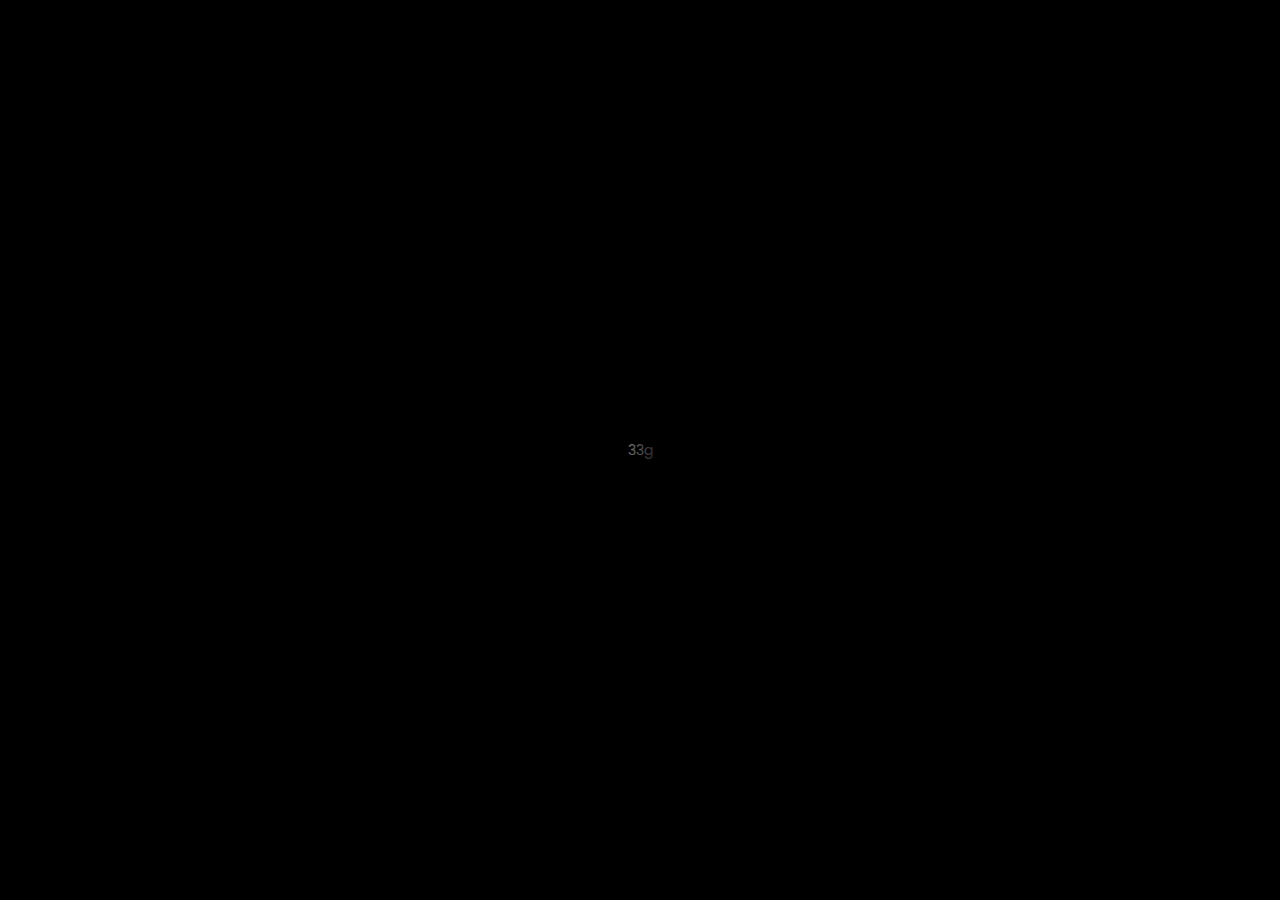
==== commit 14c4f1ae: "Solucionando problema con la carga del archivo json para la view de portafolio-single" ====
--- a/index.html
+++ b/index.html
@@ -85,13 +85,13 @@
                             <div class="gallery-items sf_true">
                                 <div class="gallery-items-container fl-wrap">
                                     <!-- gallery-item -->
-                                    <div class="gallery-item nature">
-                                        <div class="hov_box">
-                                            <img src="images/folio/1.jpg" alt="">
-                                            <div class="overlay"></div>
-                                            <div class="hov_box-title">
-                                                <a href="portfolio-single.html" class="ajax">Alone on Nature.</a>
-                                                <div class="cat_item">Nature</div>
+                                    <div class="gallery-item outdoor">
+                                        <div class="hov_box">
+                                            <img src="images/folio/1.jpg" alt="">
+                                            <div class="overlay"></div>
+                                            <div class="hov_box-title">
+                                                <a  class="ajax" onclick="recargarPagina()">Happy Flashbacks</a>
+                                                <div class="cat_item">Models</div>
                                             </div>
                                         </div>
                                     </div>
@@ -347,6 +347,12 @@
         <script src="js/plugins.js"></script>
         <script src="js/scripts.js"></script>
         <script src="js/informacion_portafolio.js"></script>
-        
+     
+        <script>
+        function recargarPagina() {
+            window.location.href = './portfolio-single.html?timestamp=' + new Date().getTime();
+          }     
+          </script>
     </body>
+
 </html>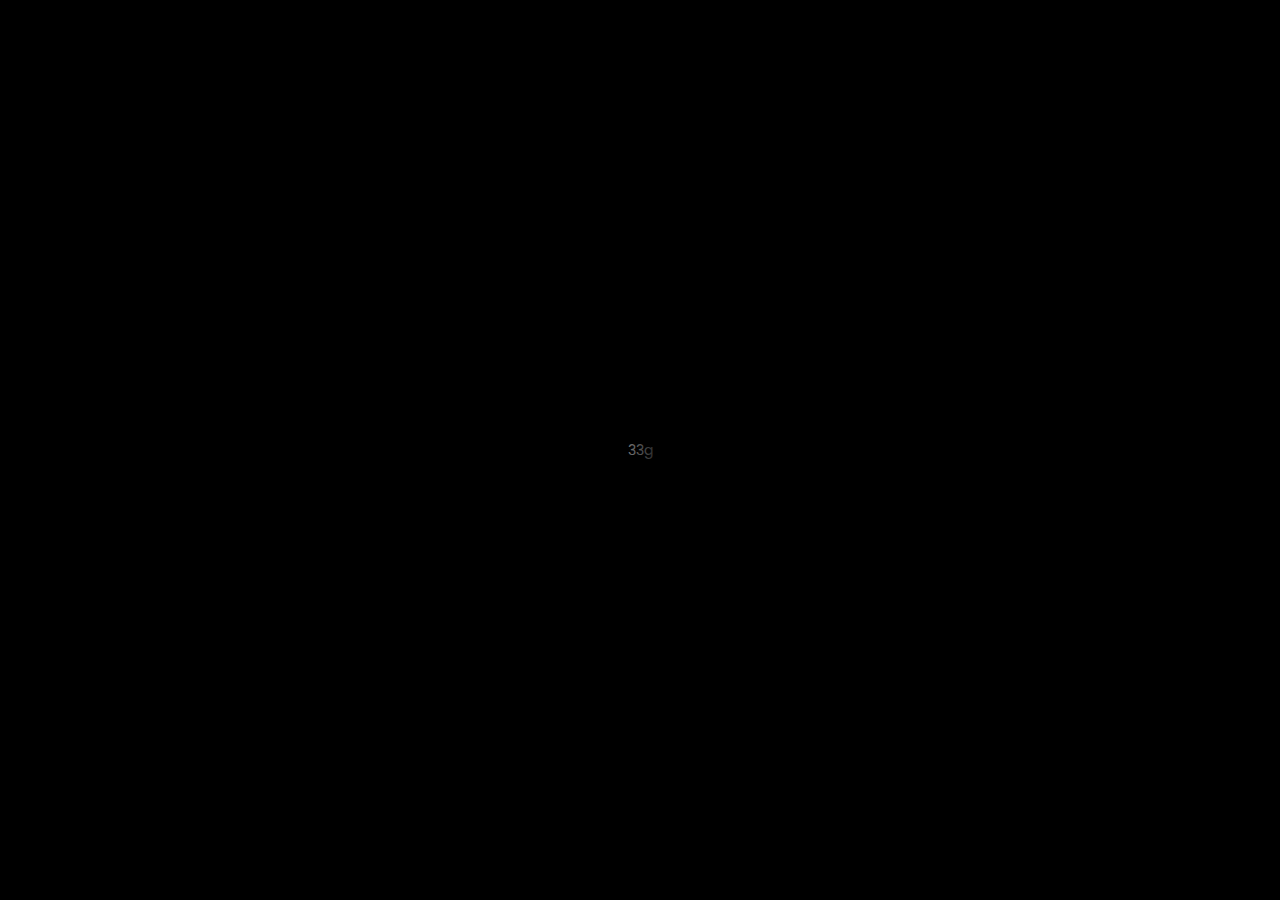
==== commit e63159ba: "Dinamismo en la ventana portafolio para que de acuerdo a la imgen que hizo click se muestre el json " ====
--- a/index.html
+++ b/index.html
@@ -25,7 +25,7 @@
         <!-- main  -->
         <div id="main">
             <!--  logo -->
-            <a href="index.html" class="ajax logo-holder"><h1>33g</h1></a>
+            <a href="index.html"   class="ajax logo-holder"><h1>33g</h1></a>
             <!--  logo end -->
             <!--  navigation -->
             <div class="nav-holder main-menu">
@@ -83,38 +83,182 @@
                         <div class="hero-showcase">
 
                             <div class="gallery-items sf_true">
-                                <div class="gallery-items-container fl-wrap">
+                                <div class="gallery-items-container fl-wrap" >
+                                    <!-- gallery-item -->
+                                    <div class="gallery-item outdoor" data-item="0">
+                                        <div class="hov_box">
+                                            <img  src="images/folio/1.jpg" alt="imagen1">
+                                            <div class="overlay"></div>
+                                            <div class="hov_box-title">
+                                                <a href="portfolio-single.html?index=0" class="ajax">Index 0</a>
+                                                <div class="cat_item">Models</div>
+                                            </div>
+                                        </div>
+                                    </div>
+                                    <!-- gallery-item end-->
+                                     <!-- gallery-item -->
+                                     <div class="gallery-item models" data-item="1">
+                                        <div class="hov_box">
+                                            <img  src="images/folio/1.jpg" alt="imagen2">
+                                            <div class="overlay"></div>
+                                            <div class="hov_box-title">
+                                                <a href="portfolio-single.html?index=1" class="ajax">Index 1</a>
+                                                <div class="cat_item">Couples</div>
+                                            </div>
+                                        </div>
+                                    </div>
+                                    <!-- gallery-item end-->	
+                                       <!-- gallery-item -->
+                                       <div class="gallery-item nature couples">
+                                        <div class="hov_box">
+                                            <img src="images/folio/1.jpg" alt="">
+                                            <div class="overlay"></div>
+                                            <div class="hov_box-title">
+                                                <a href="portfolio-single.html?index=3" class="ajax">Living my Dream</a>
+                                                <div class="cat_item">Models</div>
+                                            </div>
+                                        </div>
+                                    </div>
+                                    <!-- gallery-item end-->
+                                    <!-- gallery-item -->
+                                    <div class="gallery-item models">
+                                        <div class="hov_box">
+                                            <img src="images/folio/1.jpg" alt="">
+                                            <div class="overlay"></div>
+                                            <div class="hov_box-title">
+                                                <a href="portfolio-single.html?index=4" class="ajax">Forever Young</a>
+                                                <div class="cat_item">Models</div>
+                                            </div>
+                                        </div>
+                                    </div>
+                                    <!-- gallery-item end-->
+                                    <!-- gallery-item -->
+                                    <div class="gallery-item couples">
+                                        <div class="hov_box">
+                                            <img src="images/folio/1.jpg" alt="">
+                                            <div class="overlay"></div>
+                                            <div class="hov_box-title">
+                                                <a href="portfolio-single.html?index=5" class="ajax">Sunny Side Up</a>
+                                                <div class="cat_item">Models</div>
+                                            </div>
+                                        </div>
+                                    </div>
+                                    <!-- gallery-item end-->
+                                    <!-- gallery-item -->
+                                    <div class="gallery-item outdoor couples">
+                                        <div class="hov_box">
+                                            <img src="images/folio/2.jpg" alt="">
+                                            <div class="overlay"></div>
+                                            <div class="hov_box-title">
+                                                <a href="portfolio-single.html?index=6" class="ajax">The Other Aide of Me</a>
+                                                <div class="cat_item">Models</div>
+                                            </div>
+                                        </div>
+                                    </div>
+                                    <!-- gallery-item end-->
+                                    <!-- gallery-item -->
+                                    <div class="gallery-item nature outdoor">
+                                        <div class="hov_box">
+                                            <img src="images/folio/1.jpg" alt="">
+                                            <div class="overlay"></div>
+                                            <div class="hov_box-title">
+                                                <a href="portfolio-single.html?index=7" class="ajax">Discover Norway</a>
+                                                <div class="cat_item">Models</div>
+                                            </div>
+                                        </div>
+                                    </div>
+                                    <!-- gallery-item end-->						
+                                    <!-- gallery-item -->
+                                    <div class="gallery-item nature  couples">
+                                        <div class="hov_box">
+                                            <img src="images/folio/1.jpg" alt="">
+                                            <div class="overlay"></div>
+                                            <div class="hov_box-title">
+                                                <a href="portfolio-single.html?index=8" class="ajax">A Wonderful Life</a>
+                                                <div class="cat_item">Models</div>
+                                            </div>
+                                        </div>
+                                    </div>
+                                    <!-- gallery-item end-->
                                     <!-- gallery-item -->
                                     <div class="gallery-item outdoor">
                                         <div class="hov_box">
                                             <img src="images/folio/1.jpg" alt="">
                                             <div class="overlay"></div>
                                             <div class="hov_box-title">
-                                                <a  class="ajax" onclick="recargarPagina()">Happy Flashbacks</a>
-                                                <div class="cat_item">Models</div>
-                                            </div>
-                                        </div>
-                                    </div>
-                                    <!-- gallery-item end-->
+                                                <a href="portfolio-single.html?index=9" class="ajax">Happy Flashbacks</a>
+                                                <div class="cat_item">Models</div>
+                                            </div>
+                                        </div>
+                                    </div>
+                                    <!-- gallery-item end-->	
+                                    <!-- gallery-item -->
+                                    <div class="gallery-item models outdoor">
+                                        <div class="hov_box">
+                                            <img src="images/folio/2.jpg" alt="">
+                                            <div class="overlay"></div>
+                                            <div class="hov_box-title">
+                                                <a href="portfolio-single.html?index=10" class="ajax">Crazy, Cute Couple</a>
+                                                <div class="cat_item">Models</div>
+                                            </div>
+                                        </div>
+                                    </div>
+                                    <!-- gallery-item end-->						
+                                    <!-- gallery-item -->
+                                    <div class="gallery-item outdoor">
+                                        <div class="hov_box">
+                                            <img src="images/folio/1.jpg" alt="">
+                                            <div class="overlay"></div>
+                                            <div class="hov_box-title">
+                                                <a href="portfolio-single.html?index=11" class="ajax">Go Green Morning</a>
+                                                <div class="cat_item">Models</div>
+                                            </div>
+                                        </div>
+                                    </div>
+                                    <!-- gallery-item end-->
+                                    <!-- gallery-item -->
+                                    <div class="gallery-item couples">
+                                        <div class="hov_box">
+                                            <img src="images/folio/1.jpg" alt="">
+                                            <div class="overlay"></div>
+                                            <div class="hov_box-title">
+                                                <a href="portfolio-single.html?index=12" class="ajax">Travelling is Fun</a>
+                                                <div class="cat_item">Models</div>
+                                            </div>
+                                        </div>
+                                    </div>
+                                    <!-- gallery-item end-->	
                                     <!-- gallery-item -->
                                     <div class="gallery-item models">
                                         <div class="hov_box">
                                             <img src="images/folio/1.jpg" alt="">
                                             <div class="overlay"></div>
                                             <div class="hov_box-title">
-                                                <a href="portfolio-single.html" class="ajax">Old Cars On Streets</a>
-                                                <div class="cat_item">Couples</div>
-                                            </div>
-                                        </div>
-                                    </div>
-                                    <!-- gallery-item end-->						
-                                    <!-- gallery-item -->
-                                    <div class="gallery-item nature couples">
-                                        <div class="hov_box">
-                                            <img src="images/folio/1.jpg" alt="">
-                                            <div class="overlay"></div>
-                                            <div class="hov_box-title">
-                                                <a href="portfolio-single.html" class="ajax">Living my Dream</a>
+                                                <a href="portfolio-single.html?index=13" class="ajax">Life, here I Come</a>
+                                                <div class="cat_item">Models</div>
+                                            </div>
+                                        </div>
+                                    </div>
+                                    <!-- gallery-item end-->								
+                                    <!-- gallery-item -->
+                                    <div class="gallery-item nature">
+                                        <div class="hov_box">
+                                            <img src="images/folio/1.jpg" alt="">
+                                            <div class="overlay"></div>
+                                            <div class="hov_box-title">
+                                                <a href="portfolio-single.html?index=14" class="ajax">My Blooming Backyard</a>
+                                                <div class="cat_item">Models</div>
+                                            </div>
+                                        </div>
+                                    </div>
+                                    <!-- gallery-item end-->	
+                                    <!-- gallery-item -->
+                                    <div class="gallery-item outdoor">
+                                        <div class="hov_box">
+                                            <img src="images/folio/1.jpg" alt="">
+                                            <div class="overlay"></div>
+                                            <div class="hov_box-title">
+                                                <a href="portfolio-single.html?index=15" class="ajax">Just Happy</a>
                                                 <div class="cat_item">Models</div>
                                             </div>
                                         </div>
@@ -126,55 +270,19 @@
                                             <img src="images/folio/1.jpg" alt="">
                                             <div class="overlay"></div>
                                             <div class="hov_box-title">
-                                                <a href="portfolio-single.html" class="ajax">Forever Young</a>
-                                                <div class="cat_item">Models</div>
-                                            </div>
-                                        </div>
-                                    </div>
-                                    <!-- gallery-item end-->
-                                    <!-- gallery-item -->
-                                    <div class="gallery-item couples">
-                                        <div class="hov_box">
-                                            <img src="images/folio/1.jpg" alt="">
-                                            <div class="overlay"></div>
-                                            <div class="hov_box-title">
-                                                <a href="portfolio-single.html" class="ajax">Sunny Side Up</a>
-                                                <div class="cat_item">Models</div>
-                                            </div>
-                                        </div>
-                                    </div>
-                                    <!-- gallery-item end-->
-                                    <!-- gallery-item -->
-                                    <div class="gallery-item outdoor couples">
-                                        <div class="hov_box">
-                                            <img src="images/folio/2.jpg" alt="">
-                                            <div class="overlay"></div>
-                                            <div class="hov_box-title">
-                                                <a href="portfolio-single.html" class="ajax">The Other Aide of Me</a>
-                                                <div class="cat_item">Models</div>
-                                            </div>
-                                        </div>
-                                    </div>
-                                    <!-- gallery-item end-->
-                                    <!-- gallery-item -->
-                                    <div class="gallery-item nature outdoor">
-                                        <div class="hov_box">
-                                            <img src="images/folio/1.jpg" alt="">
-                                            <div class="overlay"></div>
-                                            <div class="hov_box-title">
-                                                <a href="portfolio-single.html" class="ajax">Discover Norway</a>
-                                                <div class="cat_item">Models</div>
-                                            </div>
-                                        </div>
-                                    </div>
-                                    <!-- gallery-item end-->						
-                                    <!-- gallery-item -->
-                                    <div class="gallery-item nature  couples">
-                                        <div class="hov_box">
-                                            <img src="images/folio/1.jpg" alt="">
-                                            <div class="overlay"></div>
-                                            <div class="hov_box-title">
-                                                <a href="portfolio-single.html" class="ajax">A Wonderful Life</a>
+                                                <a href="portfolio-single.html?index=16" class="ajax">Just Happy</a>
+                                                <div class="cat_item">Models</div>
+                                            </div>
+                                        </div>
+                                    </div>
+                                    <!-- gallery-item end-->								
+                                    <!-- gallery-item -->
+                                    <div class="gallery-item nature">
+                                        <div class="hov_box">
+                                            <img src="images/folio/1.jpg" alt="">
+                                            <div class="overlay"></div>
+                                            <div class="hov_box-title">
+                                                <a href="portfolio-single.html?index=17" class="ajax">Just Happy</a>
                                                 <div class="cat_item">Models</div>
                                             </div>
                                         </div>
@@ -186,120 +294,13 @@
                                             <img src="images/folio/1.jpg" alt="">
                                             <div class="overlay"></div>
                                             <div class="hov_box-title">
-                                                <a href="portfolio-single.html" class="ajax">Happy Flashbacks</a>
-                                                <div class="cat_item">Models</div>
-                                            </div>
-                                        </div>
-                                    </div>
-                                    <!-- gallery-item end-->	
-                                    <!-- gallery-item -->
-                                    <div class="gallery-item models outdoor">
-                                        <div class="hov_box">
-                                            <img src="images/folio/2.jpg" alt="">
-                                            <div class="overlay"></div>
-                                            <div class="hov_box-title">
-                                                <a href="portfolio-single.html" class="ajax">Crazy, Cute Couple</a>
-                                                <div class="cat_item">Models</div>
-                                            </div>
-                                        </div>
-                                    </div>
-                                    <!-- gallery-item end-->						
-                                    <!-- gallery-item -->
-                                    <div class="gallery-item outdoor">
-                                        <div class="hov_box">
-                                            <img src="images/folio/1.jpg" alt="">
-                                            <div class="overlay"></div>
-                                            <div class="hov_box-title">
-                                                <a href="portfolio-single.html" class="ajax">Go Green Morning</a>
-                                                <div class="cat_item">Models</div>
-                                            </div>
-                                        </div>
-                                    </div>
-                                    <!-- gallery-item end-->
-                                    <!-- gallery-item -->
-                                    <div class="gallery-item couples">
-                                        <div class="hov_box">
-                                            <img src="images/folio/1.jpg" alt="">
-                                            <div class="overlay"></div>
-                                            <div class="hov_box-title">
-                                                <a href="portfolio-single.html" class="ajax">Travelling is Fun</a>
-                                                <div class="cat_item">Models</div>
-                                            </div>
-                                        </div>
-                                    </div>
-                                    <!-- gallery-item end-->	
-                                    <!-- gallery-item -->
-                                    <div class="gallery-item models">
-                                        <div class="hov_box">
-                                            <img src="images/folio/1.jpg" alt="">
-                                            <div class="overlay"></div>
-                                            <div class="hov_box-title">
-                                                <a href="portfolio-single.html" class="ajax">Life, here I Come</a>
-                                                <div class="cat_item">Models</div>
-                                            </div>
-                                        </div>
-                                    </div>
-                                    <!-- gallery-item end-->								
-                                    <!-- gallery-item -->
-                                    <div class="gallery-item nature">
-                                        <div class="hov_box">
-                                            <img src="images/folio/1.jpg" alt="">
-                                            <div class="overlay"></div>
-                                            <div class="hov_box-title">
-                                                <a href="portfolio-single.html" class="ajax">My Blooming Backyard</a>
-                                                <div class="cat_item">Models</div>
-                                            </div>
-                                        </div>
-                                    </div>
-                                    <!-- gallery-item end-->	
-                                    <!-- gallery-item -->
-                                    <div class="gallery-item outdoor">
-                                        <div class="hov_box">
-                                            <img src="images/folio/1.jpg" alt="">
-                                            <div class="overlay"></div>
-                                            <div class="hov_box-title">
-                                                <a href="portfolio-single.html" class="ajax">Just Happy</a>
-                                                <div class="cat_item">Models</div>
-                                            </div>
-                                        </div>
-                                    </div>
-                                    <!-- gallery-item end-->
-                                    <!-- gallery-item -->
-                                    <div class="gallery-item models">
-                                        <div class="hov_box">
-                                            <img src="images/folio/1.jpg" alt="">
-                                            <div class="overlay"></div>
-                                            <div class="hov_box-title">
-                                                <a href="portfolio-single.html" class="ajax">Just Happy</a>
-                                                <div class="cat_item">Models</div>
-                                            </div>
-                                        </div>
-                                    </div>
-                                    <!-- gallery-item end-->								
-                                    <!-- gallery-item -->
-                                    <div class="gallery-item nature">
-                                        <div class="hov_box">
-                                            <img src="images/folio/1.jpg" alt="">
-                                            <div class="overlay"></div>
-                                            <div class="hov_box-title">
-                                                <a href="portfolio-single.html" class="ajax">Just Happy</a>
-                                                <div class="cat_item">Models</div>
-                                            </div>
-                                        </div>
-                                    </div>
-                                    <!-- gallery-item end-->
-                                    <!-- gallery-item -->
-                                    <div class="gallery-item outdoor">
-                                        <div class="hov_box">
-                                            <img src="images/folio/1.jpg" alt="">
-                                            <div class="overlay"></div>
-                                            <div class="hov_box-title">
-                                                <a href="portfolio-single.html" class="ajax">Happy Flashbacks</a>
-                                                <div class="cat_item">Models</div>
-                                            </div>
-                                        </div>
-                                    </div>
-                                    <!-- gallery-item end-->								
+                                                <a href="portfolio-single.html?index=18" class="ajax">Happy Flashbacks</a>
+                                                <div class="cat_item">Models</div>
+                                            </div>
+                                        </div>
+                                    </div>
+                                    <!-- gallery-item end-->		
+                                 							
                                 </div>
                             </div>
                         </div>
@@ -347,12 +348,21 @@
         <script src="js/plugins.js"></script>
         <script src="js/scripts.js"></script>
         <script src="js/informacion_portafolio.js"></script>
-     
-        <script>
-        function recargarPagina() {
-            window.location.href = './portfolio-single.html?timestamp=' + new Date().getTime();
-          }     
-          </script>
+
+        
+<script>
+    window.onload = function() {
+       const galleryItems = document.querySelectorAll('.gallery-item');
+    
+       galleryItems.forEach((item, index) => {
+          item.addEventListener('click', function(event) {
+             event.preventDefault(); // Evitar que se recargue la página
+    
+             window.location.href = "portfolio-single.html?index=" + index; // Redirigir a la página del portafolio con el índice de la imagen como parámetro
+          });
+       });
+    }
+    </script>
     </body>
 
 </html>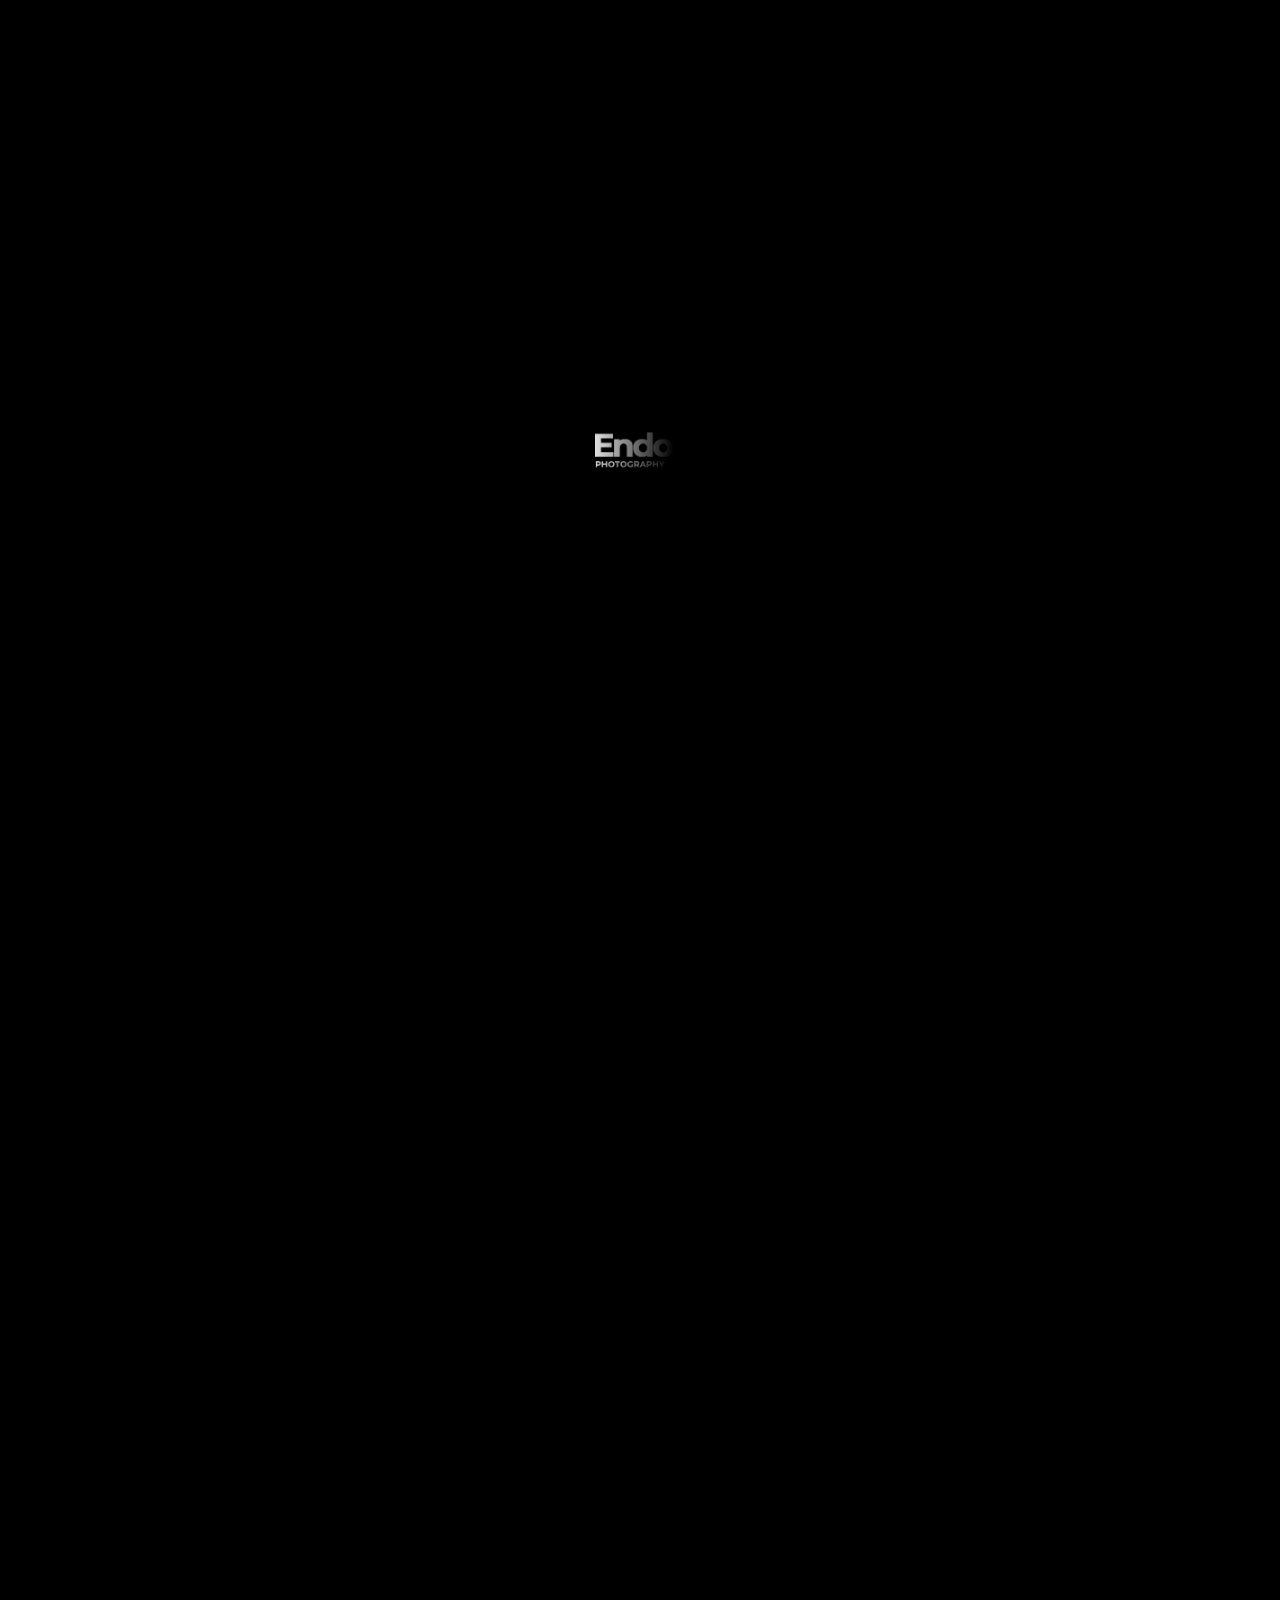
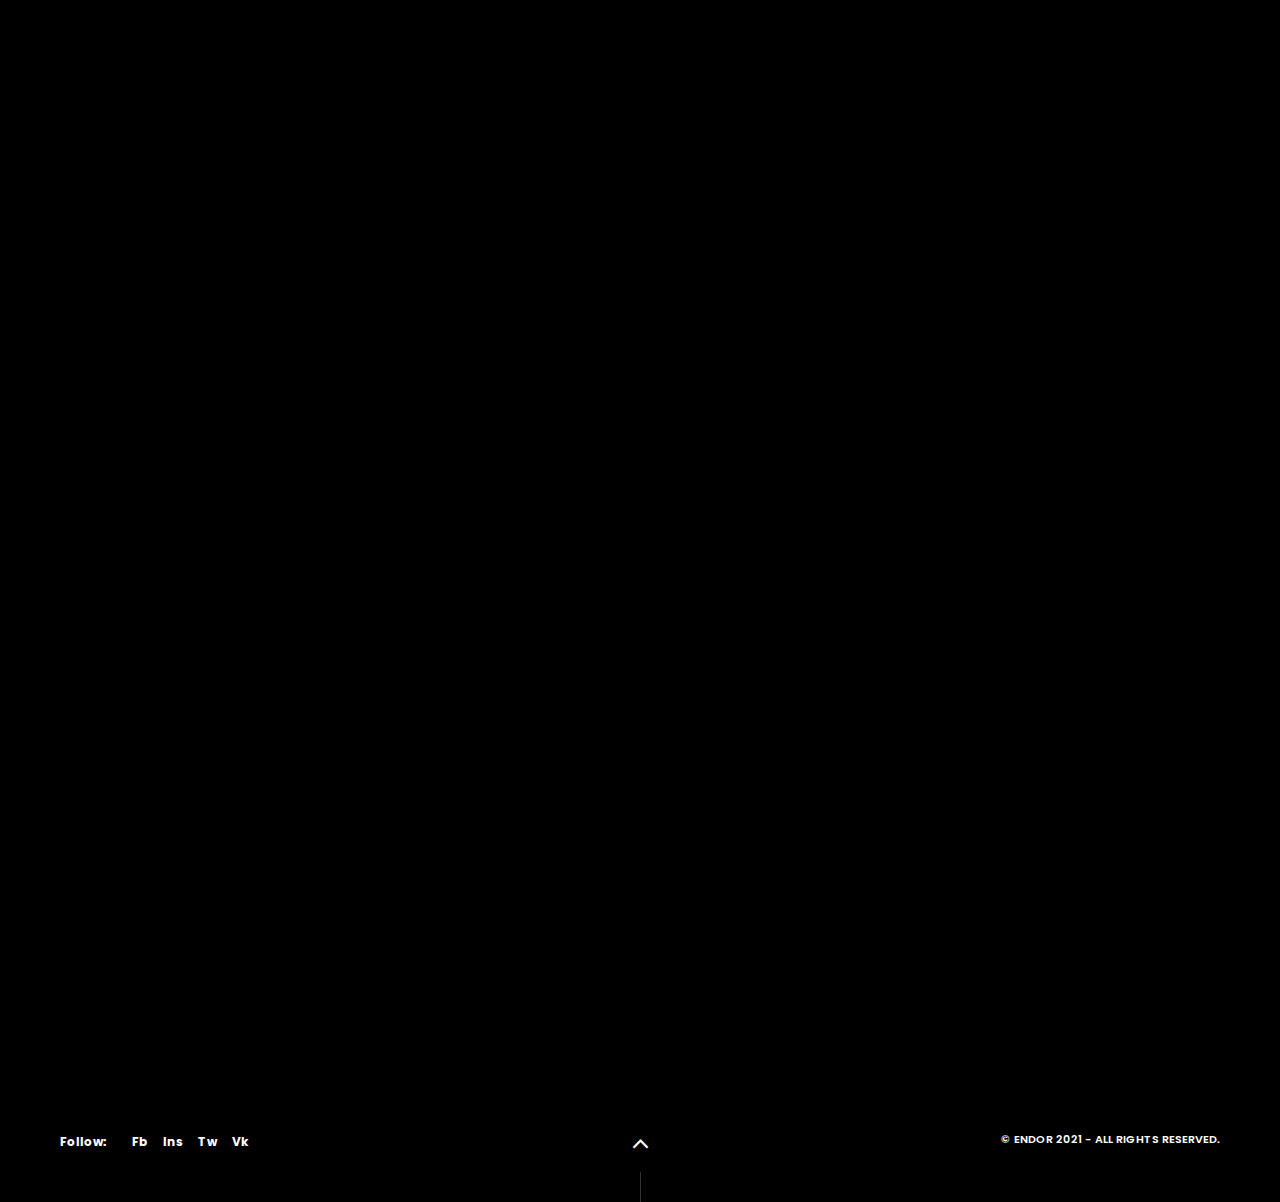
==== commit d24af092: "Cambiando links de redirecion y empezando a cambiar el idioma de la pagina" ====
--- a/index.html
+++ b/index.html
@@ -18,37 +18,37 @@
         <div class="main-loader">
             <div class="ml-wrap">
                 <div class="ml-mask"></div>
-                <h1>33g</h1>
+                <img src="images/logo.png" alt="">
             </div>
         </div>
         <!-- main-loader end -->		
         <!-- main  -->
         <div id="main">
             <!--  logo -->
-            <a href="index.html"   class="ajax logo-holder"><h1>33g</h1></a>
+            <a href="index.html" class="ajax logo-holder"><img src="images/logo.png" alt=""></a>
             <!--  logo end -->
             <!--  navigation -->
             <div class="nav-holder main-menu">
                 <nav>
                     <ul>
                         <li>
-                            <a href="index.html" class="ajax">Works</a>
+                            <a href="index.html" class="ajax">Acerca de</a>
                         </li>
                         <li>
-                            <a href="about.html" class="ajax">About</a>
+                            <a href="about.html" class="ajax">Trabajos</a>
                         </li>
                         <li>
-                            <a href="blog.html" class="ajax">News</a>
+                            <a href="blog.html" class="ajax">Noticias</a>
                         </li>
                         <li>
-                            <a href="contacts.html" class="ajax">Contacts</a>
+                            <a href="contacts.html" class="ajax">Contacto</a>
                         </li>
                     </ul>
                 </nav>
             </div>
             <!-- navigation  end -->  			
             <!--  share btn -->
-            <div class="share-btn">Share</div>
+            <div class="share-btn">Social</div>
             <!--  share btn end -->
             <div class="nav-button-wrap">
                 <div class="nav-button"><span></span><span></span><span></span></div>
@@ -56,286 +56,236 @@
             <!--  navigation -->
             <!-- wrapper-->
             <div id="wrapper">
-                <!--  content-holder -->
-                <div class="content-holder hide_footer2">
-                    <div class="header-bg hb_mob"></div>
-                    <div class="filter-btn hid-filter">
-                        <div class="filter-btn_container aside_anim"></div>
-                        <span class="filt-title">Filters</span>
-                    </div>
-                    <!-- gallery-filters-wrap-->
-                    <div class="gallery-filters-wrap">
-                        <div class="gallery-filters">
-                            <a href="#" class="gallery-filter  gallery-filter-active" data-filter="*"><span>01.</span>All Albums</a>
-                            <a href="#" class="gallery-filter" data-filter=".nature"><span>02.</span>Nature</a>
-                            <a href="#" class="gallery-filter" data-filter=".models"><span>03.</span>Models</a>
-                            <a href="#" class="gallery-filter" data-filter=".couples"><span>04.</span>Couples</a>
-                            <a href="#" class="gallery-filter" data-filter=".outdoor"><span>05.</span>Outdoor</a>
-                            <div class="count-folio">
-                                <div class="num-album"></div>
+                <!-- content-holder-->
+                <div class="content-holder hide_footer">
+                    <div class="header-bg"></div>
+                    <!-- content -->
+                    <div class="content fl-wrap">
+                        <!-- hero-section -->
+                        <div class="hero-section fl-wrap">
+                            <div class="hero-section_bg fl-wrap">
+                                <div class="bg" data-bg="images/bg/1.jpg"></div>
+                                <div class="overlay"></div>
+                                <div class="hero-sec_anim"></div>
+                            </div>
+                            <div class="hero-section_title fl-wrap" id="sec1">
+                                <h2>33 g</h2>
                             </div>
                         </div>
-                        <div class="gallery-filters-overlay"></div>
-                    </div>
-                    <!--gallery-filters-wrap end-->
-                    <!--  hero-showcase-wrap -->
-                    <div class="hero-showcase-wrap">
-                        <div class="hero-showcase">
-
-                            <div class="gallery-items sf_true">
-                                <div class="gallery-items-container fl-wrap" >
-                                    <!-- gallery-item -->
-                                    <div class="gallery-item outdoor" data-item="0">
-                                        <div class="hov_box">
-                                            <img  src="images/folio/1.jpg" alt="imagen1">
-                                            <div class="overlay"></div>
-                                            <div class="hov_box-title">
-                                                <a href="portfolio-single.html?index=0" class="ajax">Index 0</a>
-                                                <div class="cat_item">Models</div>
-                                            </div>
-                                        </div>
-                                    </div>
-                                    <!-- gallery-item end-->
-                                     <!-- gallery-item -->
-                                     <div class="gallery-item models" data-item="1">
-                                        <div class="hov_box">
-                                            <img  src="images/folio/1.jpg" alt="imagen2">
-                                            <div class="overlay"></div>
-                                            <div class="hov_box-title">
-                                                <a href="portfolio-single.html?index=1" class="ajax">Index 1</a>
-                                                <div class="cat_item">Couples</div>
-                                            </div>
-                                        </div>
-                                    </div>
-                                    <!-- gallery-item end-->	
-                                       <!-- gallery-item -->
-                                       <div class="gallery-item nature couples">
-                                        <div class="hov_box">
-                                            <img src="images/folio/1.jpg" alt="">
-                                            <div class="overlay"></div>
-                                            <div class="hov_box-title">
-                                                <a href="portfolio-single.html?index=3" class="ajax">Living my Dream</a>
-                                                <div class="cat_item">Models</div>
-                                            </div>
-                                        </div>
-                                    </div>
-                                    <!-- gallery-item end-->
-                                    <!-- gallery-item -->
-                                    <div class="gallery-item models">
-                                        <div class="hov_box">
-                                            <img src="images/folio/1.jpg" alt="">
-                                            <div class="overlay"></div>
-                                            <div class="hov_box-title">
-                                                <a href="portfolio-single.html?index=4" class="ajax">Forever Young</a>
-                                                <div class="cat_item">Models</div>
-                                            </div>
-                                        </div>
-                                    </div>
-                                    <!-- gallery-item end-->
-                                    <!-- gallery-item -->
-                                    <div class="gallery-item couples">
-                                        <div class="hov_box">
-                                            <img src="images/folio/1.jpg" alt="">
-                                            <div class="overlay"></div>
-                                            <div class="hov_box-title">
-                                                <a href="portfolio-single.html?index=5" class="ajax">Sunny Side Up</a>
-                                                <div class="cat_item">Models</div>
-                                            </div>
-                                        </div>
-                                    </div>
-                                    <!-- gallery-item end-->
-                                    <!-- gallery-item -->
-                                    <div class="gallery-item outdoor couples">
-                                        <div class="hov_box">
-                                            <img src="images/folio/2.jpg" alt="">
-                                            <div class="overlay"></div>
-                                            <div class="hov_box-title">
-                                                <a href="portfolio-single.html?index=6" class="ajax">The Other Aide of Me</a>
-                                                <div class="cat_item">Models</div>
-                                            </div>
-                                        </div>
-                                    </div>
-                                    <!-- gallery-item end-->
-                                    <!-- gallery-item -->
-                                    <div class="gallery-item nature outdoor">
-                                        <div class="hov_box">
-                                            <img src="images/folio/1.jpg" alt="">
-                                            <div class="overlay"></div>
-                                            <div class="hov_box-title">
-                                                <a href="portfolio-single.html?index=7" class="ajax">Discover Norway</a>
-                                                <div class="cat_item">Models</div>
-                                            </div>
-                                        </div>
-                                    </div>
-                                    <!-- gallery-item end-->						
-                                    <!-- gallery-item -->
-                                    <div class="gallery-item nature  couples">
-                                        <div class="hov_box">
-                                            <img src="images/folio/1.jpg" alt="">
-                                            <div class="overlay"></div>
-                                            <div class="hov_box-title">
-                                                <a href="portfolio-single.html?index=8" class="ajax">A Wonderful Life</a>
-                                                <div class="cat_item">Models</div>
-                                            </div>
-                                        </div>
-                                    </div>
-                                    <!-- gallery-item end-->
-                                    <!-- gallery-item -->
-                                    <div class="gallery-item outdoor">
-                                        <div class="hov_box">
-                                            <img src="images/folio/1.jpg" alt="">
-                                            <div class="overlay"></div>
-                                            <div class="hov_box-title">
-                                                <a href="portfolio-single.html?index=9" class="ajax">Happy Flashbacks</a>
-                                                <div class="cat_item">Models</div>
-                                            </div>
-                                        </div>
-                                    </div>
-                                    <!-- gallery-item end-->	
-                                    <!-- gallery-item -->
-                                    <div class="gallery-item models outdoor">
-                                        <div class="hov_box">
-                                            <img src="images/folio/2.jpg" alt="">
-                                            <div class="overlay"></div>
-                                            <div class="hov_box-title">
-                                                <a href="portfolio-single.html?index=10" class="ajax">Crazy, Cute Couple</a>
-                                                <div class="cat_item">Models</div>
-                                            </div>
-                                        </div>
-                                    </div>
-                                    <!-- gallery-item end-->						
-                                    <!-- gallery-item -->
-                                    <div class="gallery-item outdoor">
-                                        <div class="hov_box">
-                                            <img src="images/folio/1.jpg" alt="">
-                                            <div class="overlay"></div>
-                                            <div class="hov_box-title">
-                                                <a href="portfolio-single.html?index=11" class="ajax">Go Green Morning</a>
-                                                <div class="cat_item">Models</div>
-                                            </div>
-                                        </div>
-                                    </div>
-                                    <!-- gallery-item end-->
-                                    <!-- gallery-item -->
-                                    <div class="gallery-item couples">
-                                        <div class="hov_box">
-                                            <img src="images/folio/1.jpg" alt="">
-                                            <div class="overlay"></div>
-                                            <div class="hov_box-title">
-                                                <a href="portfolio-single.html?index=12" class="ajax">Travelling is Fun</a>
-                                                <div class="cat_item">Models</div>
-                                            </div>
-                                        </div>
-                                    </div>
-                                    <!-- gallery-item end-->	
-                                    <!-- gallery-item -->
-                                    <div class="gallery-item models">
-                                        <div class="hov_box">
-                                            <img src="images/folio/1.jpg" alt="">
-                                            <div class="overlay"></div>
-                                            <div class="hov_box-title">
-                                                <a href="portfolio-single.html?index=13" class="ajax">Life, here I Come</a>
-                                                <div class="cat_item">Models</div>
-                                            </div>
-                                        </div>
-                                    </div>
-                                    <!-- gallery-item end-->								
-                                    <!-- gallery-item -->
-                                    <div class="gallery-item nature">
-                                        <div class="hov_box">
-                                            <img src="images/folio/1.jpg" alt="">
-                                            <div class="overlay"></div>
-                                            <div class="hov_box-title">
-                                                <a href="portfolio-single.html?index=14" class="ajax">My Blooming Backyard</a>
-                                                <div class="cat_item">Models</div>
-                                            </div>
-                                        </div>
-                                    </div>
-                                    <!-- gallery-item end-->	
-                                    <!-- gallery-item -->
-                                    <div class="gallery-item outdoor">
-                                        <div class="hov_box">
-                                            <img src="images/folio/1.jpg" alt="">
-                                            <div class="overlay"></div>
-                                            <div class="hov_box-title">
-                                                <a href="portfolio-single.html?index=15" class="ajax">Just Happy</a>
-                                                <div class="cat_item">Models</div>
-                                            </div>
-                                        </div>
-                                    </div>
-                                    <!-- gallery-item end-->
-                                    <!-- gallery-item -->
-                                    <div class="gallery-item models">
-                                        <div class="hov_box">
-                                            <img src="images/folio/1.jpg" alt="">
-                                            <div class="overlay"></div>
-                                            <div class="hov_box-title">
-                                                <a href="portfolio-single.html?index=16" class="ajax">Just Happy</a>
-                                                <div class="cat_item">Models</div>
-                                            </div>
-                                        </div>
-                                    </div>
-                                    <!-- gallery-item end-->								
-                                    <!-- gallery-item -->
-                                    <div class="gallery-item nature">
-                                        <div class="hov_box">
-                                            <img src="images/folio/1.jpg" alt="">
-                                            <div class="overlay"></div>
-                                            <div class="hov_box-title">
-                                                <a href="portfolio-single.html?index=17" class="ajax">Just Happy</a>
-                                                <div class="cat_item">Models</div>
-                                            </div>
-                                        </div>
-                                    </div>
-                                    <!-- gallery-item end-->
-                                    <!-- gallery-item -->
-                                    <div class="gallery-item outdoor">
-                                        <div class="hov_box">
-                                            <img src="images/folio/1.jpg" alt="">
-                                            <div class="overlay"></div>
-                                            <div class="hov_box-title">
-                                                <a href="portfolio-single.html?index=18" class="ajax">Happy Flashbacks</a>
-                                                <div class="cat_item">Models</div>
-                                            </div>
-                                        </div>
-                                    </div>
-                                    <!-- gallery-item end-->		
-                                 							
-                                </div>
-                            </div>
+                        <!-- hero-section end -->
+                        <div class="clearfix"></div>
+                        <!-- container -->
+                        <div class="container small-container">
+                            <div class="fl-wrap content-item sec-anim"   >
+                                <div class="row">
+                                    <div class="col-md-6">
+                                        <div class="column-wrapper_text fl-wrap">
+                                            <h4>We cover a large range of creative digital projects, platforms, and campaigns to create experiences.</h4>
+                                            <p>Praesent nec leo venenatis elit semper aliquet id ac enim. Maecenas nec mi leo. Etiam venenatis ut dui non hendrerit. Integer dictum, diam vitae blandit accumsan, dolor odio tempus arcu .</p>
+                                            <p>Cras mattis iudicium purus sit amet fermentum at nos hinc posthac, sitientis piros afros. Lorem ipsum dolor sit amet, consectetur adipisici elit, petierunt uti sibi concilium totius Galliae in diem sed eius mod tempor incidunt ut labore et dolore magna aliqua. </p>
+                                            <div class="inline-facts-holder fl-wrap">
+                                                <!-- inline-facts -->
+                                                <div class="inline-facts">
+                                                    <div class="num">15</div>
+                                                    <h6>Years of Experience</h6>
+                                                </div>
+                                                <!-- inline-facts end -->
+                                                <!-- inline-facts  -->
+                                                <div class="inline-facts">
+                                                    <div class="num">24</div>
+                                                    <h6>Awards win</h6>
+                                                </div>
+                                                <!-- inline-facts end -->
+                                                <!-- inline-facts  -->
+                                                <div class="inline-facts">
+                                                    <div class="num">13k</div>
+                                                    <h6>Awesome Photos</h6>
+                                                </div>
+                                                <!-- inline-facts end -->
+                                            </div>
+                                        </div>
+                                    </div>
+                                    <div class="col-md-6">
+                                        <div class="image-collage-wrap fl-wrap">
+                                            <div class="image-collage-wrap">
+                                                <div class="image-collage-wrap_container">
+                                                    <img src="images/all/2.jpg" alt="">
+                                                </div>
+                                            </div>
+                                        </div>
+                                    </div>
+                                </div>
+                            </div>
+                            <!-- section end-->
+                            <!-- section -->
+                            <div class="section fl-wrap sec-anim" id="sec2">
+                                <div class="section-title">
+                                    <h3>Services That I Provide</h3>
+                                </div>
+                                <div class="row">
+                                    <div class="col-md-4">
+                                        <div class="column-wrapper_text services-item fl-wrap">
+                                            <span class="serv-number">01.</span>
+                                            <i class="fal fa-film-canister"></i>
+                                            <h4> Commercial Photography</h4>
+                                            <p>Praesent nec leo venenatis elit semper aliquet id ac enim. Maecenas nec mi leo. Etiam venenatis ut dui non hendrerit. Integer dictum, diam vitae blandit accumsan, dolor odio tempus arcu .</p>
+                                            <ul class="serv-list">
+                                                <li> Portraits</li>
+                                                <li> Weddings </li>
+                                                <li> Commercials </li>
+                                            </ul>
+                                        </div>
+                                    </div>
+                                    <div class="col-md-4">
+                                        <div class="column-wrapper_text services-item fl-wrap">
+                                            <span class="serv-number">02.</span>
+                                            <i class="fal fa-camera-movie"></i>
+                                            <h4> Video Production</h4>
+                                            <p>Praesent nec leo venenatis elit semper aliquet id ac enim. Maecenas nec mi leo. Etiam venenatis ut dui non hendrerit. Integer dictum, diam vitae blandit accumsan, dolor odio tempus arcu .</p>
+                                            <ul class="serv-list">
+                                                <li> Montage</li>
+                                                <li> Slow motion </li>
+                                                <li> Filming</li>
+                                            </ul>
+                                        </div>
+                                    </div>
+                                    <div class="col-md-4">
+                                        <div class="column-wrapper_text services-item fl-wrap">
+                                            <span class="serv-number">03.</span>
+                                            <i class="fal fa-rings-wedding"></i>
+                                            <h4> Wedding Photography</h4>
+                                            <p>Praesent nec leo venenatis elit semper aliquet id ac enim. Maecenas nec mi leo. Etiam venenatis ut dui non hendrerit. Integer dictum, diam vitae blandit accumsan, dolor odio tempus arcu .</p>
+                                            <ul class="serv-list">
+                                                <li> Commercials</li>
+                                                <li> Weddings </li>
+                                                <li> Portraits  </li>
+                                            </ul>
+                                        </div>
+                                    </div>
+                                </div>
+                            </div>
+                            <!-- section end-->
+                            <!-- section -->
+                            <div class="section fl-wrap sec-anim" id="sec3">
+                                <div class="section-title">
+                                    <h3>Awesome Clients</h3>
+                                </div>
+                                <div class="testilider fl-wrap">
+                                    <div class="swiper-container">
+                                        <div class="swiper-wrapper">
+                                            <!-- swiper-slide -->
+                                            <div class="swiper-slide">
+                                                <div class="testi-item fl-wrap">
+                                                    <span class="testi-number">01.</span>
+                                                    <div class="testi-avatar"><img src="images/avatar/1.jpg" alt=""></div>
+                                                    <h3>Liza Mirovsky</h3>
+                                                    <p>"All the Lorem Ipsum generators on the Internet tend to repeat predefined chunks as necessary, making this the first true generator on the Internet. It uses a dictionary of over "</p>
+                                                    <a href="#" class="teti-link" target="_blank">Via Twitter</a>
+                                                </div>
+                                            </div>
+                                            <!-- swiper-slide end-->
+                                            <!-- swiper-slide -->
+                                            <div class="swiper-slide">
+                                                <div class="testi-item fl-wrap">
+                                                    <span class="testi-number">02.</span>
+                                                    <div class="testi-avatar"><img src="images/avatar/1.jpg" alt=""></div>
+                                                    <h3>Andy Smith</h3>
+                                                    <p>"Vestibulum orci felis, ullamcorper non condimentum non, ultrices ac nunc. Mauris non ligula suscipit, vulputate mi accumsan, dapibus felis. Nullam sed sapien dui. Nulla auctor sit amet sem non porta. "</p>
+                                                    <a href="#" class="teti-link" target="_blank">Via Facebook</a>
+                                                </div>
+                                            </div>
+                                            <!-- swiper-slide end-->
+                                            <!-- swiper-slide -->
+                                            <div class="swiper-slide">
+                                                <div class="testi-item fl-wrap">
+                                                    <span class="testi-number">03.</span>
+                                                    <div class="testi-avatar"><img src="images/avatar/1.jpg" alt=""></div>
+                                                    <h3>Arturo Perez</h3>
+                                                    <p>"All the Lorem Ipsum generators on the Internet tend to repeat predefined chunks as necessary, making this the first true generator on the Internet. It uses a dictionary of over "</p>
+                                                    <a href="#" class="teti-link" target="_blank">Via Twitter</a>
+                                                </div>
+                                            </div>
+                                            <!-- swiper-slide end-->
+                                            <!-- swiper-slide -->
+                                            <div class="swiper-slide">
+                                                <div class="testi-item fl-wrap">
+                                                    <span class="testi-number">04.</span>
+                                                    <div class="testi-avatar"><img src="images/avatar/1.jpg" alt=""></div>
+                                                    <h3>Centa Simpson</h3>
+                                                    <p>"Vestibulum orci felis, ullamcorper non condimentum non, ultrices ac nunc. Mauris non ligula suscipit, vulputate mi accumsan, dapibus felis. Nullam sed sapien dui. Nulla auctor sit amet sem non porta. "</p>
+                                                    <a href="#" class="teti-link" target="_blank">Via Facebook</a>
+                                                </div>
+                                            </div>
+                                            <!-- swiper-slide end-->
+                                        </div>
+                                    </div>
+                                </div>
+                                <div class="tc-pagination fl-wrap"></div>
+                                <!-- client-list -->
+                                <div class="fl-wrap client-list">
+                                    <ul>
+                                        <li><a href="#" target="_blank"><img src="images/clients/1.png" alt=""> </a></li>
+                                        <li><a href="#" target="_blank"><img src="images/clients/1.png" alt=""> </a></li>
+                                        <li><a href="#" target="_blank"><img src="images/clients/1.png" alt=""> </a></li>
+                                        <li><a href="#" target="_blank"><img src="images/clients/1.png" alt=""> </a></li>
+                                    </ul>
+                                    <!-- client-list end-->
+                                </div>
+                            </div>
+                            <!-- section end-->
                         </div>
-                    </div>
-                    <!--  hero-showcase-wrap end -->
-                    <div class="mob-footer_gal mfg-2 fl-wrap">
+                        <!-- container end-->	
+                    </div>
+                    <!-- content end-->
+                    <div class="footer-bg fl-wrap">
+                        <div class="footer-bg_polcy"></div>
+                        <div class="footer-bg_social_links"></div>
                         <div class="to-top-btn"><i class="fal fa-angle-up"></i></div>
                     </div>
                     <!-- share-wrapper-->
                     <div class="share-wrapper">
                         <div class="share-container isShare"></div>
                     </div>
-                    <!-- share-wrapper  end -->					
+                    <!-- share-wrapper  end -->
+                    <div class="progress-bar-wrap">
+                        <div class="progress-bar color-bg"></div>
+                        <div class="mousey">
+                            <div class="scroller"></div>
+                        </div>
+                    </div>
+                    <!--page-scroll-nav-->
+                    <div class="page-scroll-nav">
+                        <nav class="scroll-init">
+                            <ul>
+                                <li><a class="scroll-link actscr-link" href="#sec1"><span>Story</span></a></li>
+                                <li><a class="scroll-link" href="#sec2"><span>Services</span></a></li>
+                                <li><a class="scroll-link" href="#sec3"><span>Clients</span></a></li>
+                            </ul>
+                        </nav>
+                    </div>
+                    <!--page-scroll-nav end-->
                 </div>
-                <!--  content-holder end -->
+                <!-- content-holder end-->
             </div>
             <!-- wrapper end-->
-            <!--  social_links -->
+            <!-- social_links-->
             <div class="social_links">
                 <div class="sc-links_clone">
                     <span>Follow:</span>
                     <ul>
-                        <li><a href="https://www.facebook.com/arturo.noriega.9041/" target="_blank">Fb</a></li>
+                        <li><a href="#" target="_blank">Fb</a></li>
                         <li><a href="#" target="_blank">Ins</a></li>
                         <li><a href="#" target="_blank">Tw</a></li>
                         <li><a href="#" target="_blank">Vk</a></li>
                     </ul>
                 </div>
             </div>
-            <!--  social_links end -->
-            <!--  policy-box -->
+            <!-- social_links end-->
+            <!-- policy-box-->
             <div class="policy-box">
                 <span>&#169; Endor 2021  -  All rights reserved. </span>
             </div>
-            <!--  policy-box end-->
+            <!-- policy-box end-->
             <!-- cursor-->
             <div class="element">
                 <div class="element-item"></div>
@@ -347,22 +297,5 @@
 		<script src="js/jquery.min.js"></script>
         <script src="js/plugins.js"></script>
         <script src="js/scripts.js"></script>
-        <script src="js/informacion_portafolio.js"></script>
-
-        
-<script>
-    window.onload = function() {
-       const galleryItems = document.querySelectorAll('.gallery-item');
-    
-       galleryItems.forEach((item, index) => {
-          item.addEventListener('click', function(event) {
-             event.preventDefault(); // Evitar que se recargue la página
-    
-             window.location.href = "portfolio-single.html?index=" + index; // Redirigir a la página del portafolio con el índice de la imagen como parámetro
-          });
-       });
-    }
-    </script>
     </body>
-
 </html>--- a/css/style.css
+++ b/css/style.css
@@ -33,7 +33,7 @@
 	font-size: 14px;
 	height:100%;
 	text-align: center;
-    color: #fff;
+	color: #fff;
 	background: #000;
 	font-family: 'Poppins', sans-serif;
 }
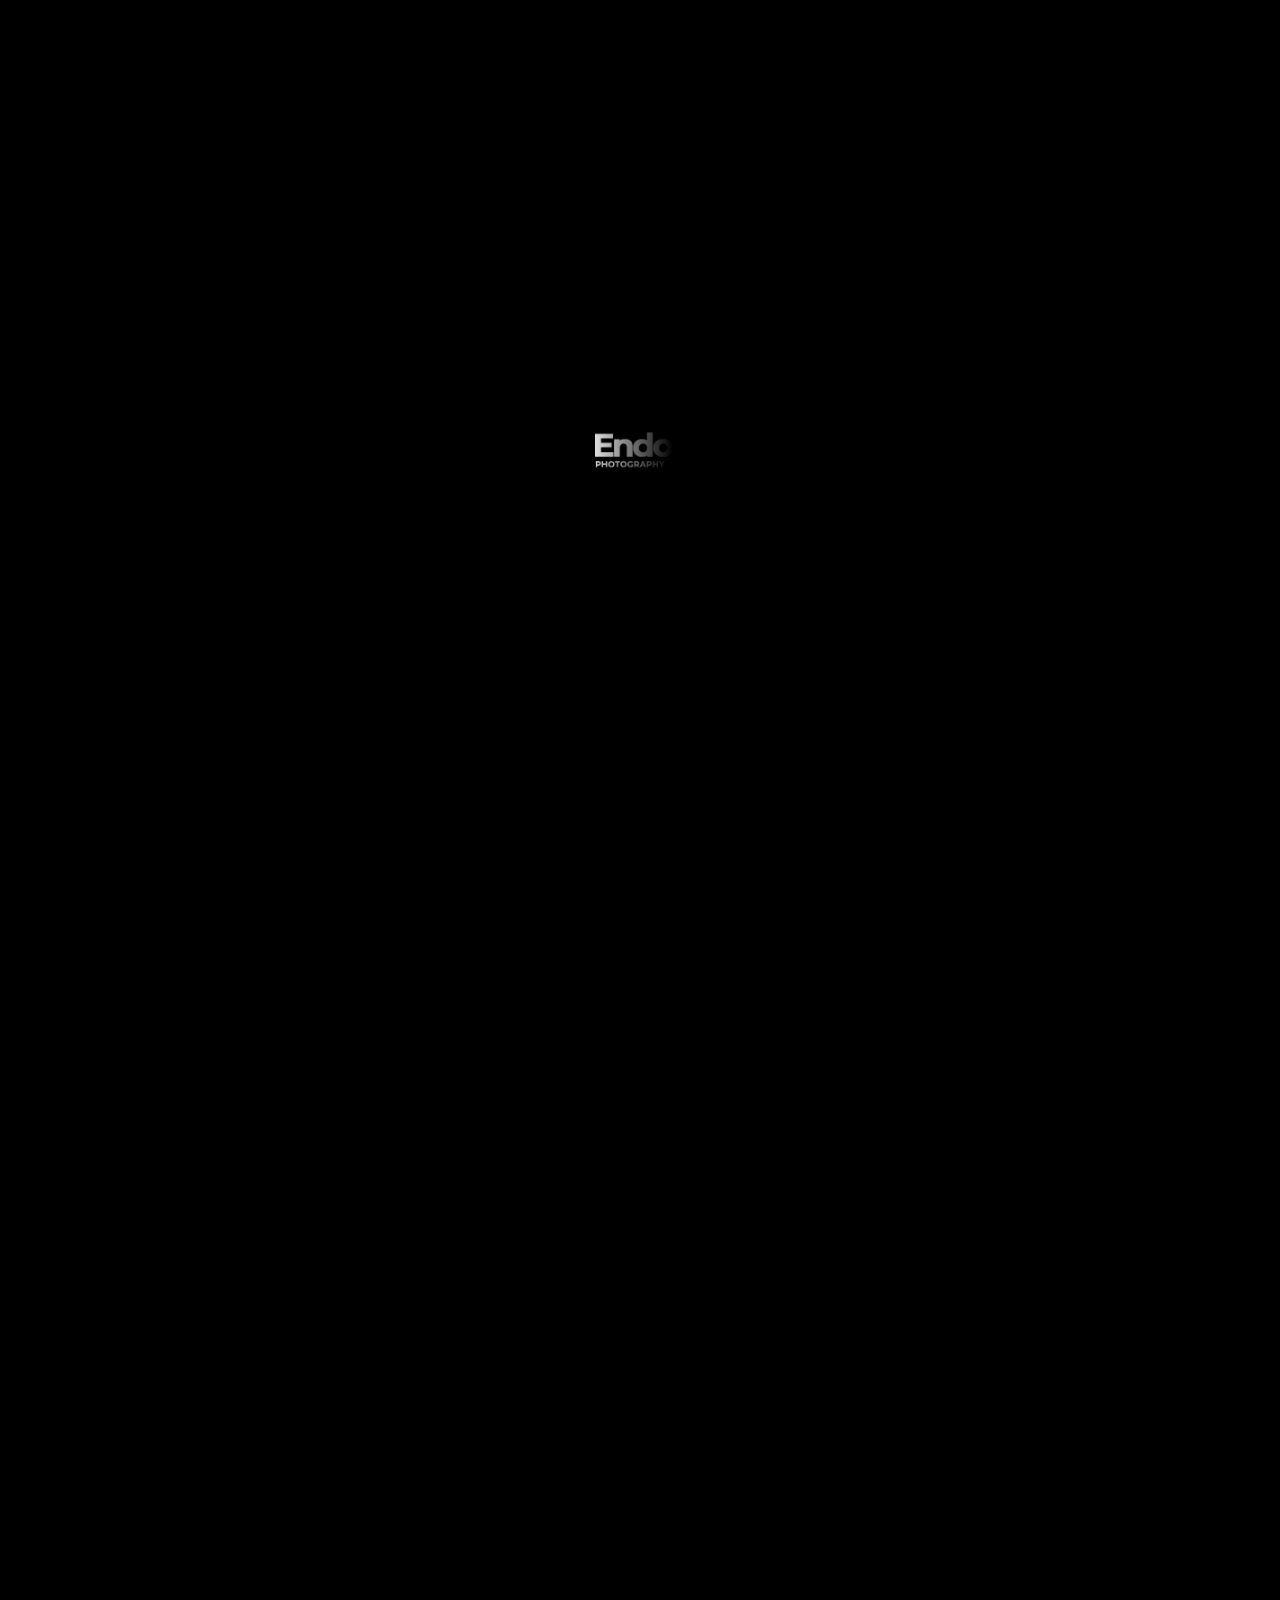
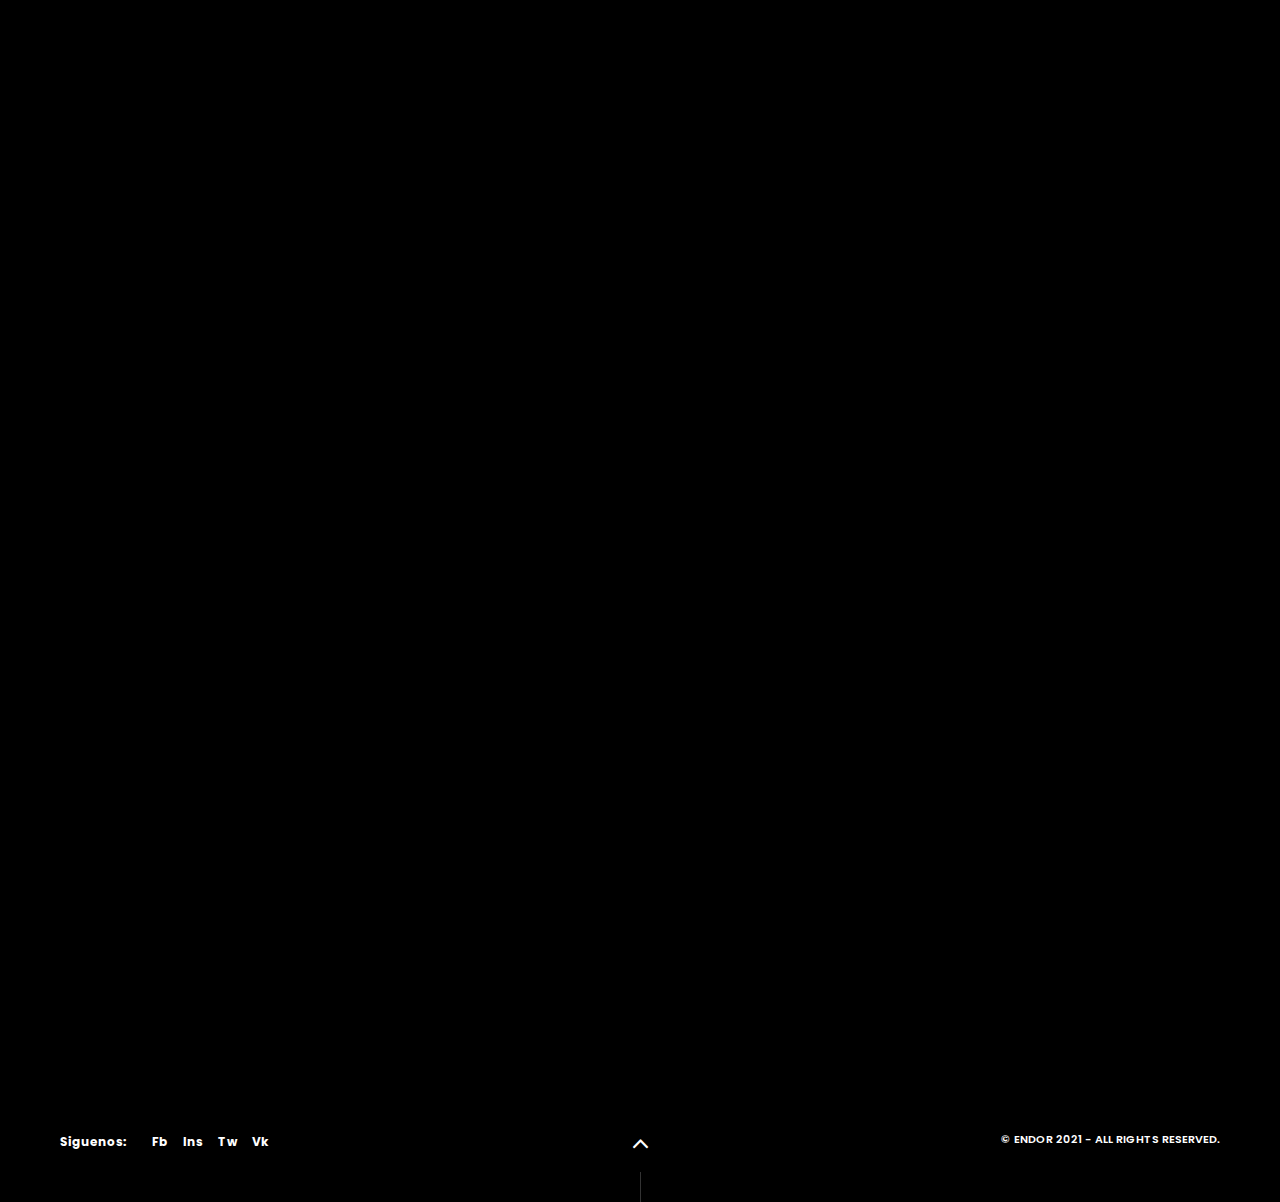
==== commit 5aa04335: "Cambiando el idioma de las paginas parte 2" ====
--- a/index.html
+++ b/index.html
@@ -257,9 +257,9 @@
                     <div class="page-scroll-nav">
                         <nav class="scroll-init">
                             <ul>
-                                <li><a class="scroll-link actscr-link" href="#sec1"><span>Story</span></a></li>
-                                <li><a class="scroll-link" href="#sec2"><span>Services</span></a></li>
-                                <li><a class="scroll-link" href="#sec3"><span>Clients</span></a></li>
+                                <li><a class="scroll-link actscr-link" href="#sec1"><span>Historia</span></a></li>
+                                <li><a class="scroll-link" href="#sec2"><span>Servicios</span></a></li>
+                                <li><a class="scroll-link" href="#sec3"><span>Clientes</span></a></li>
                             </ul>
                         </nav>
                     </div>
@@ -271,7 +271,7 @@
             <!-- social_links-->
             <div class="social_links">
                 <div class="sc-links_clone">
-                    <span>Follow:</span>
+                    <span>Siguenos:</span>
                     <ul>
                         <li><a href="#" target="_blank">Fb</a></li>
                         <li><a href="#" target="_blank">Ins</a></li>
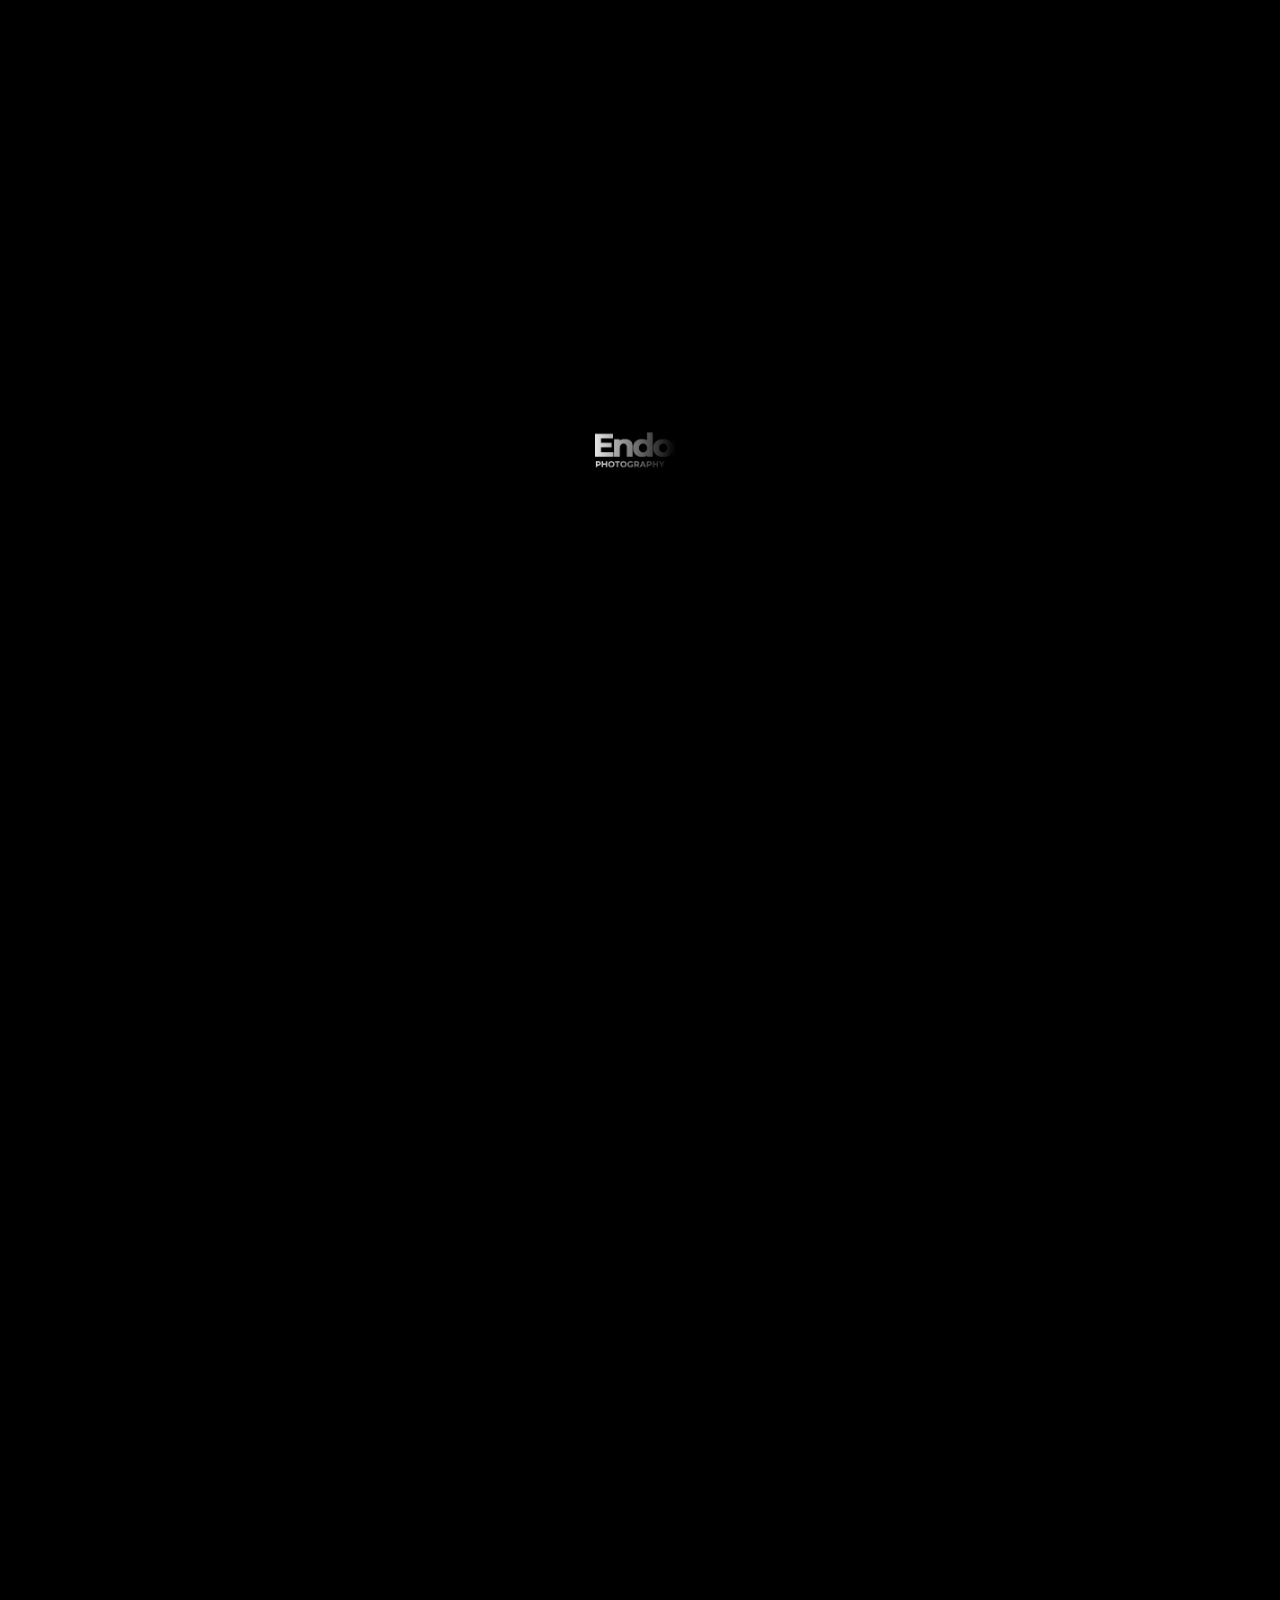
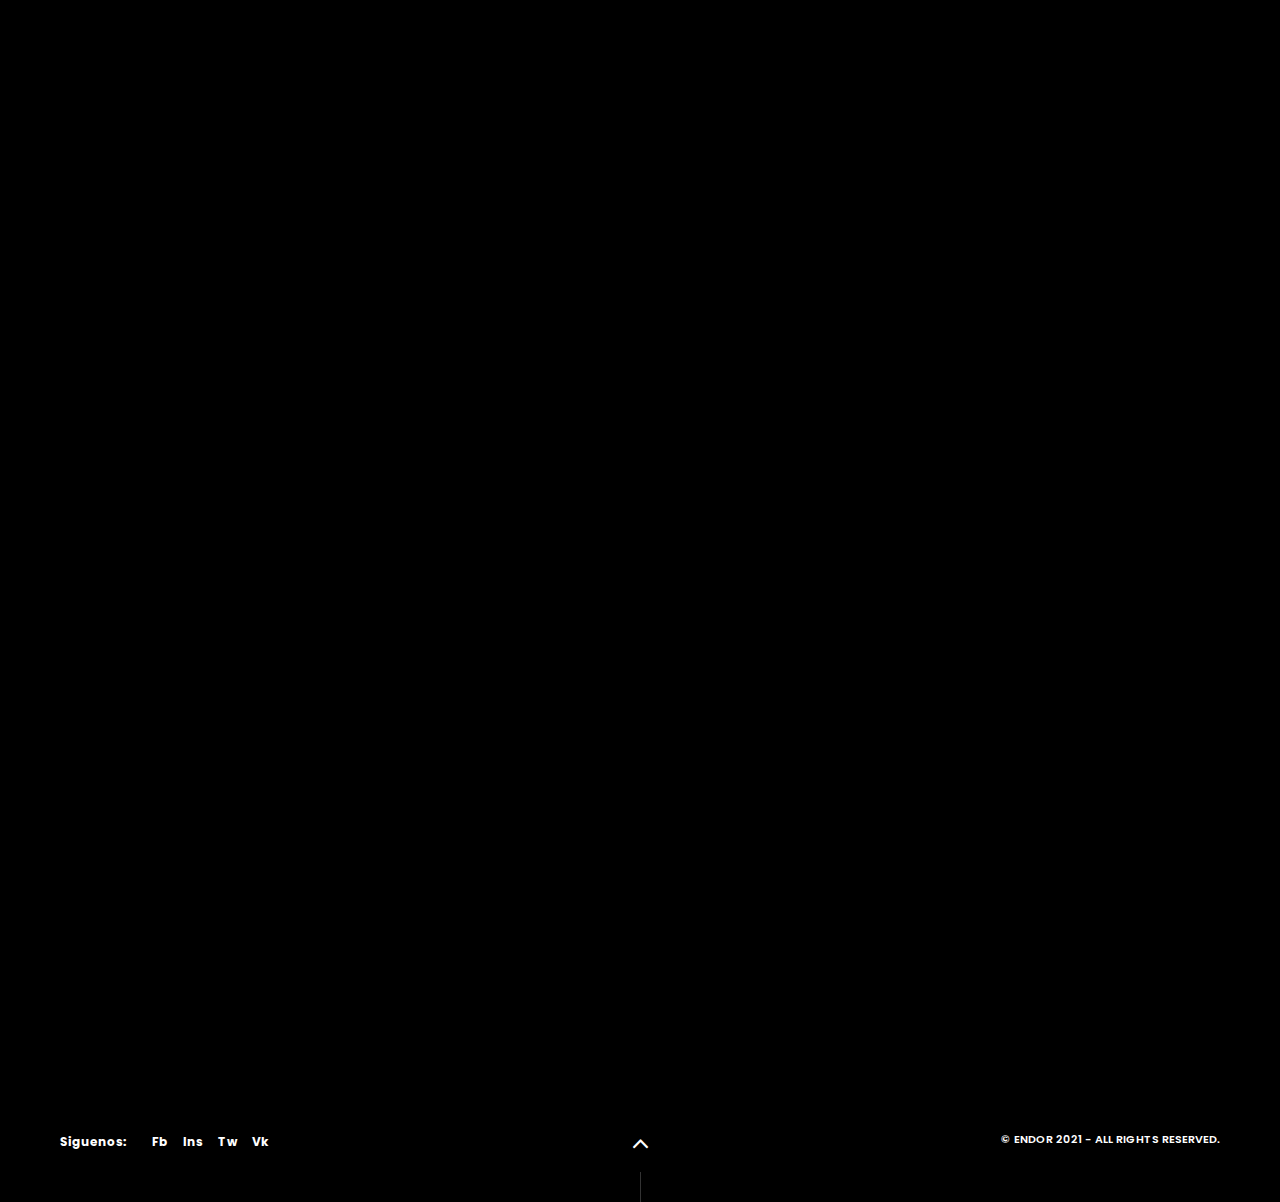
==== commit b3d4b40d: "Cambiando el titulo de la pagina" ====
--- a/index.html
+++ b/index.html
@@ -3,7 +3,7 @@
     <head>
         <!--=============== basic  ===============-->
         <meta charset="UTF-8">
-        <title>Endor Photography - Creative  Responsive Photography  Portfolio</title>
+        <title>33 - Grados-Arquitectos</title>
         <meta name="robots" content="index, follow"/>
         <meta name="keywords" content=""/>
         <meta name="description" content=""/>
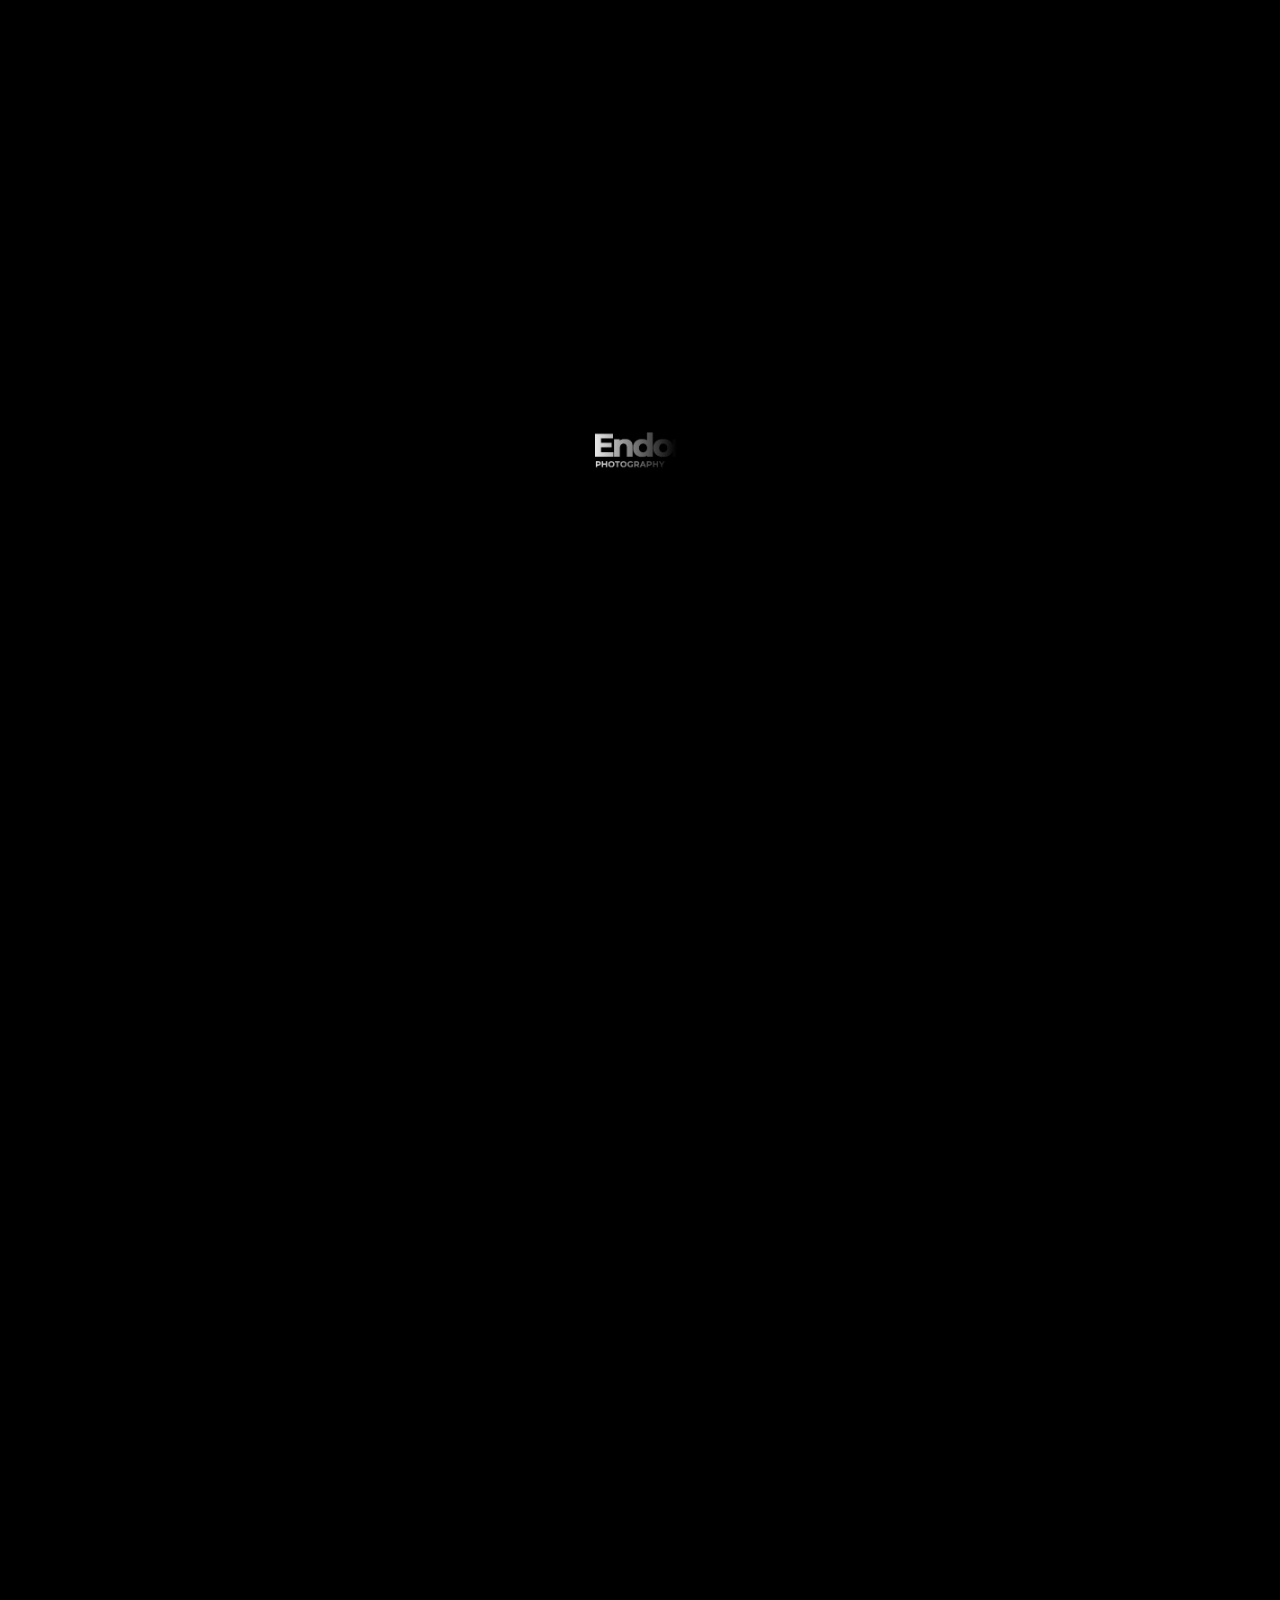
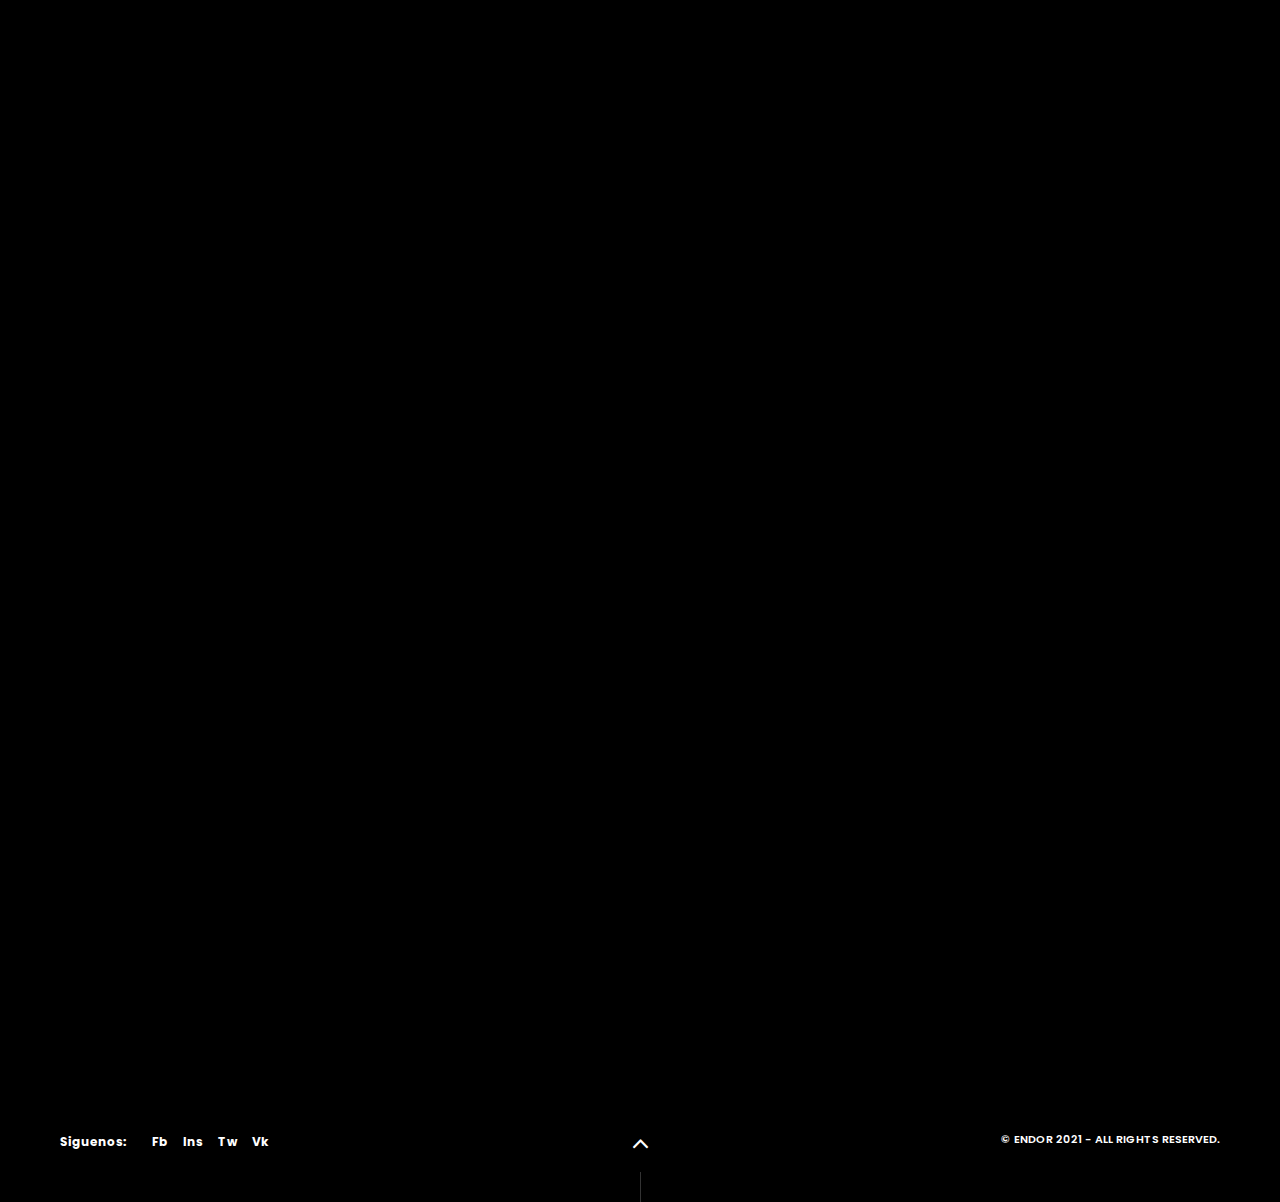
==== commit 2c3b2769: "Cambiando el idioma en la seccion Acerca de" ====
--- a/index.html
+++ b/index.html
@@ -80,26 +80,26 @@
                                 <div class="row">
                                     <div class="col-md-6">
                                         <div class="column-wrapper_text fl-wrap">
-                                            <h4>We cover a large range of creative digital projects, platforms, and campaigns to create experiences.</h4>
+                                            <h4>33 gradros Aquitectos S.A.S fue creada en enero del 2012 por lo tanto cuenta con 6 años de experiencia y presencia en el mercado.</h4>
                                             <p>Praesent nec leo venenatis elit semper aliquet id ac enim. Maecenas nec mi leo. Etiam venenatis ut dui non hendrerit. Integer dictum, diam vitae blandit accumsan, dolor odio tempus arcu .</p>
                                             <p>Cras mattis iudicium purus sit amet fermentum at nos hinc posthac, sitientis piros afros. Lorem ipsum dolor sit amet, consectetur adipisici elit, petierunt uti sibi concilium totius Galliae in diem sed eius mod tempor incidunt ut labore et dolore magna aliqua. </p>
                                             <div class="inline-facts-holder fl-wrap">
                                                 <!-- inline-facts -->
                                                 <div class="inline-facts">
                                                     <div class="num">15</div>
-                                                    <h6>Years of Experience</h6>
+                                                    <h6>Años de experiencia</h6>
                                                 </div>
                                                 <!-- inline-facts end -->
                                                 <!-- inline-facts  -->
                                                 <div class="inline-facts">
                                                     <div class="num">24</div>
-                                                    <h6>Awards win</h6>
+                                                    <h6>Awards win - Proyectos Realizados</h6>
                                                 </div>
                                                 <!-- inline-facts end -->
                                                 <!-- inline-facts  -->
                                                 <div class="inline-facts">
                                                     <div class="num">13k</div>
-                                                    <h6>Awesome Photos</h6>
+                                                    <h6>Colaboraciones</h6>
                                                 </div>
                                                 <!-- inline-facts end -->
                                             </div>
@@ -120,7 +120,7 @@
                             <!-- section -->
                             <div class="section fl-wrap sec-anim" id="sec2">
                                 <div class="section-title">
-                                    <h3>Services That I Provide</h3>
+                                    <h3>Servicios que brindo</h3>
                                 </div>
                                 <div class="row">
                                     <div class="col-md-4">
@@ -168,7 +168,7 @@
                             <!-- section -->
                             <div class="section fl-wrap sec-anim" id="sec3">
                                 <div class="section-title">
-                                    <h3>Awesome Clients</h3>
+                                    <h3>Clientes increíbles</h3>
                                 </div>
                                 <div class="testilider fl-wrap">
                                     <div class="swiper-container">
